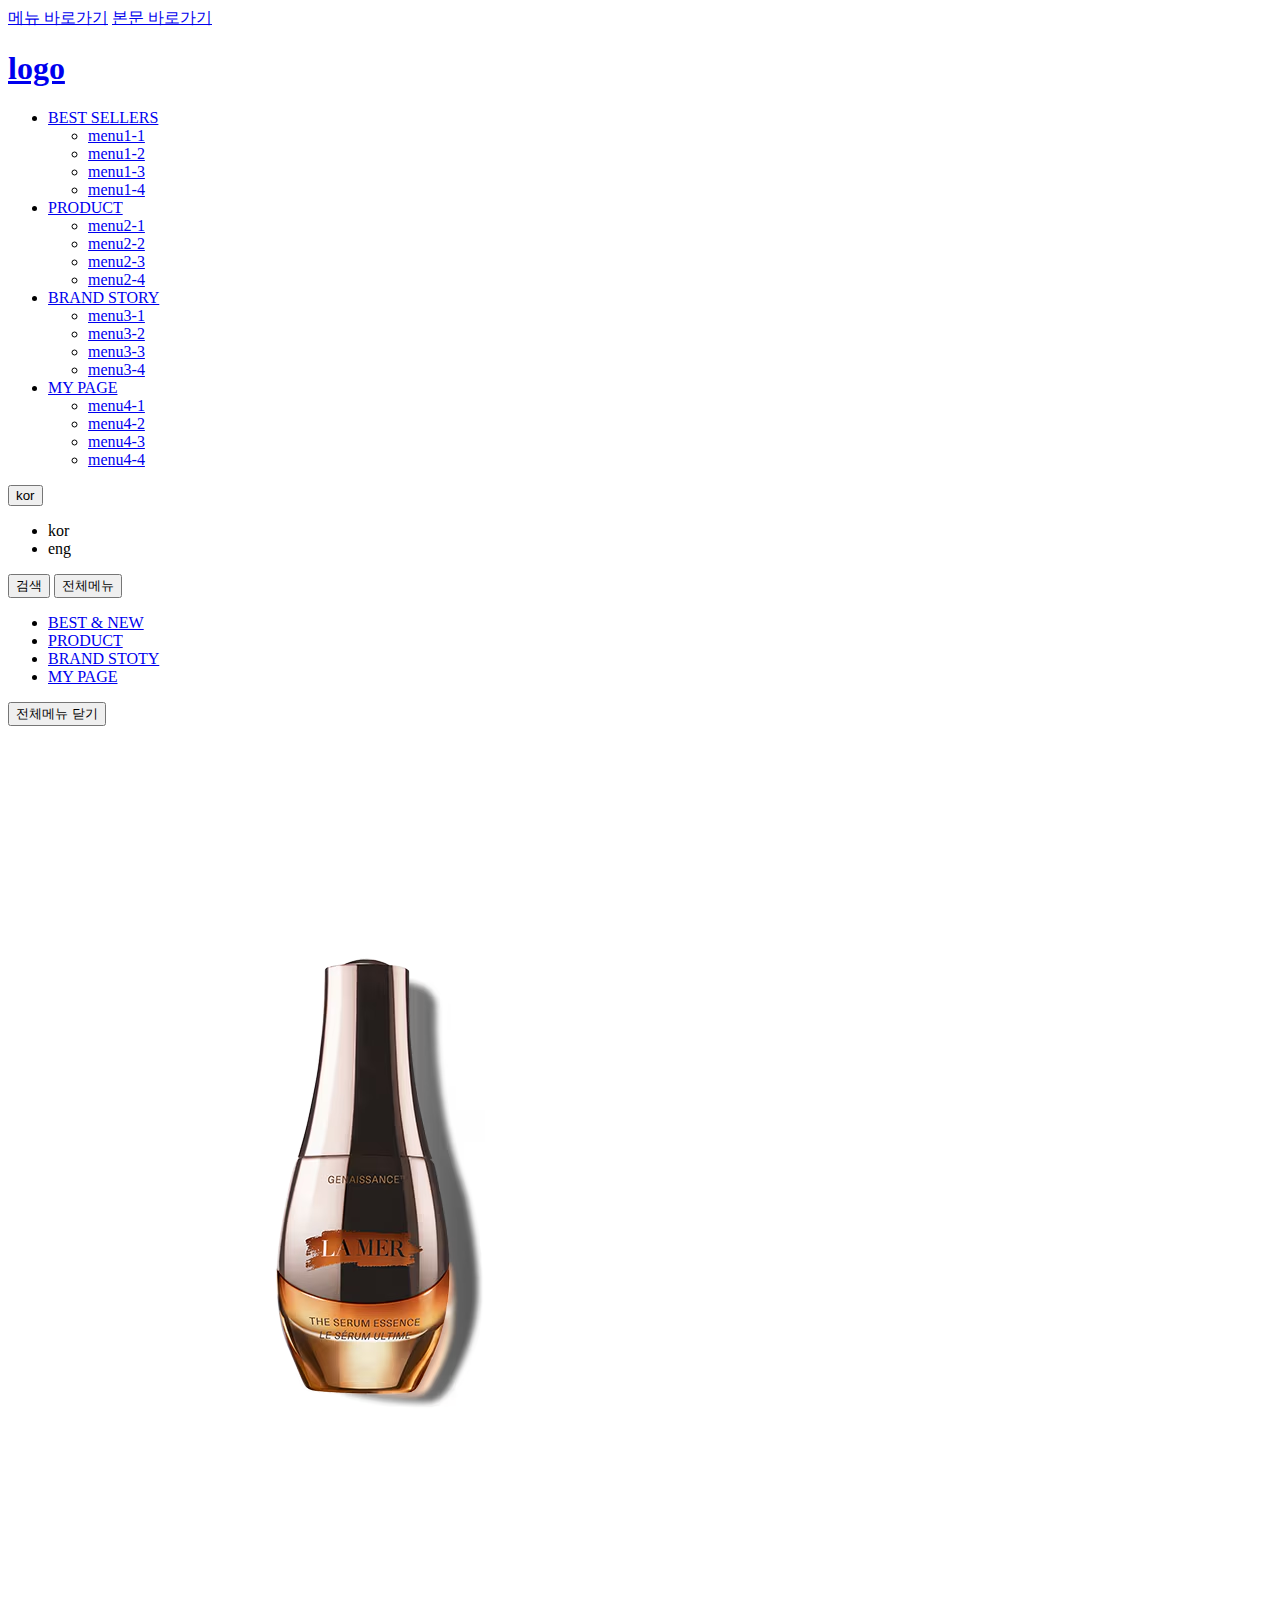
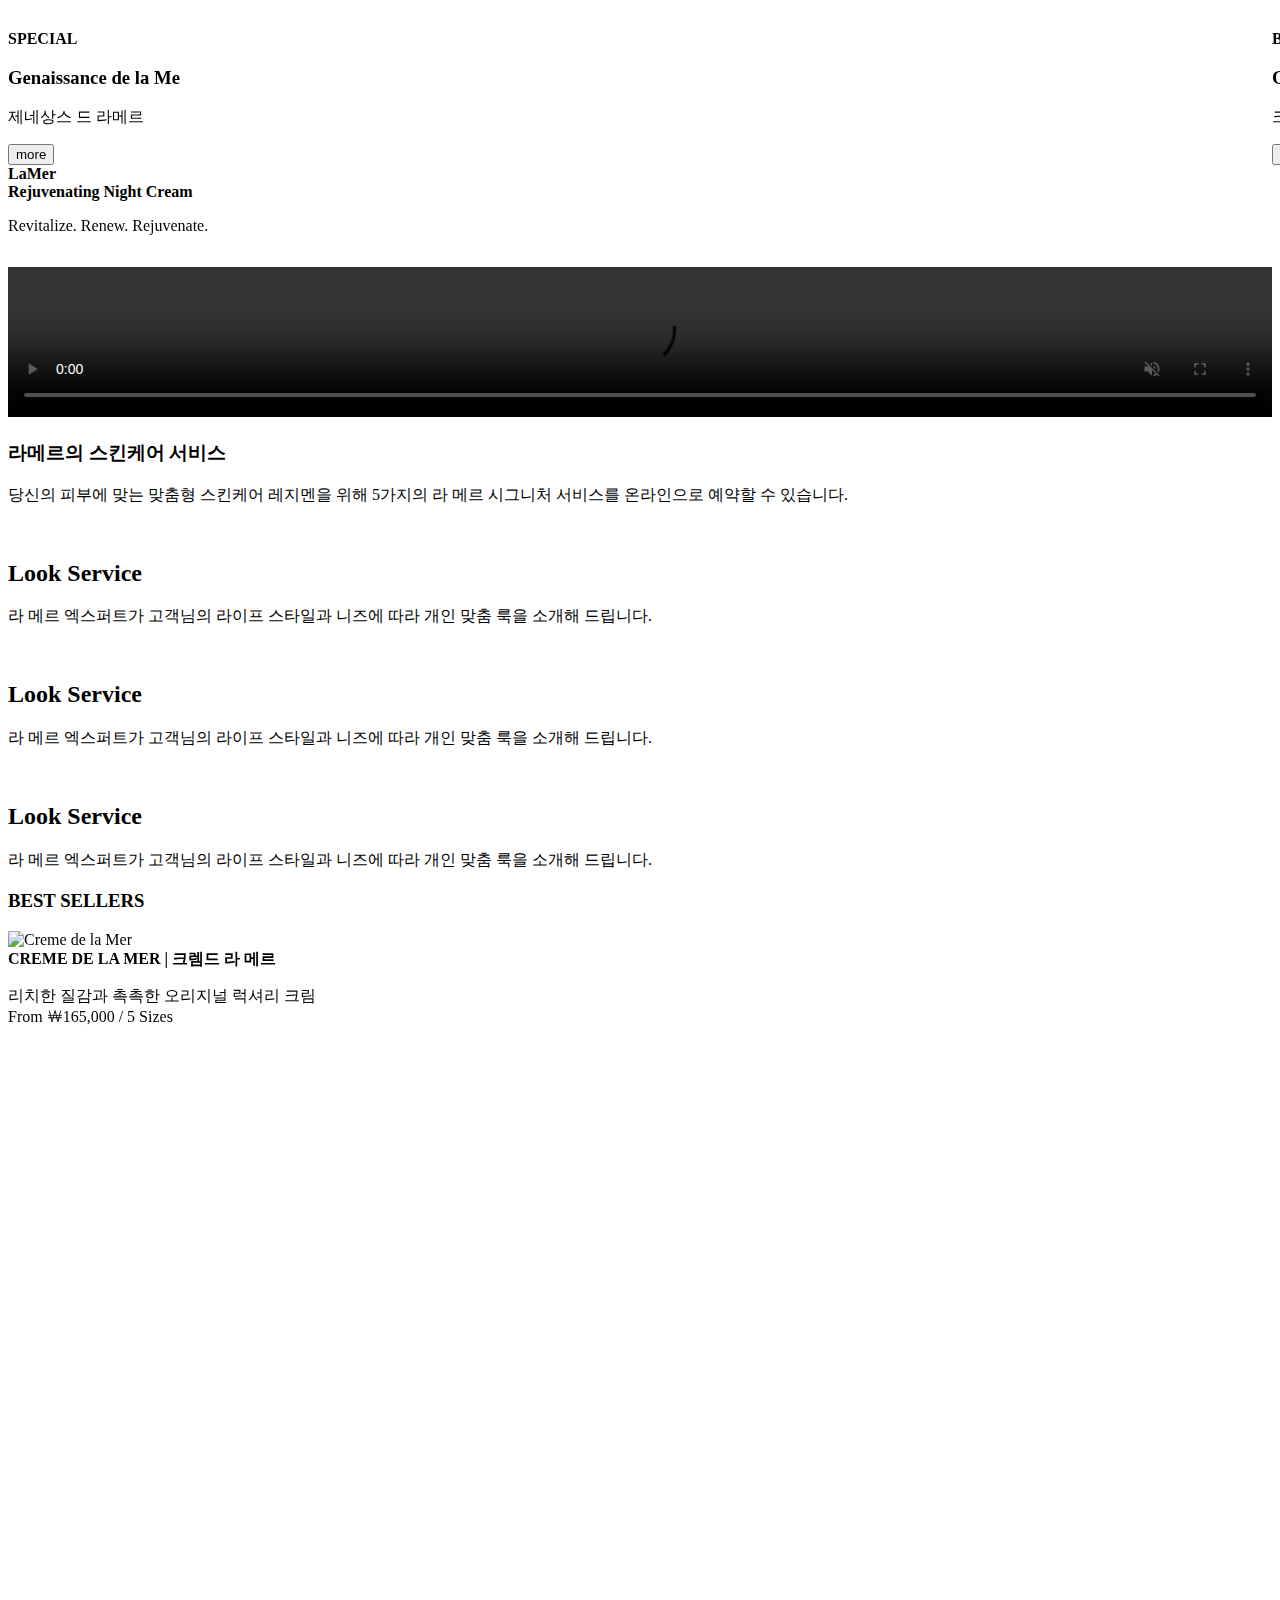
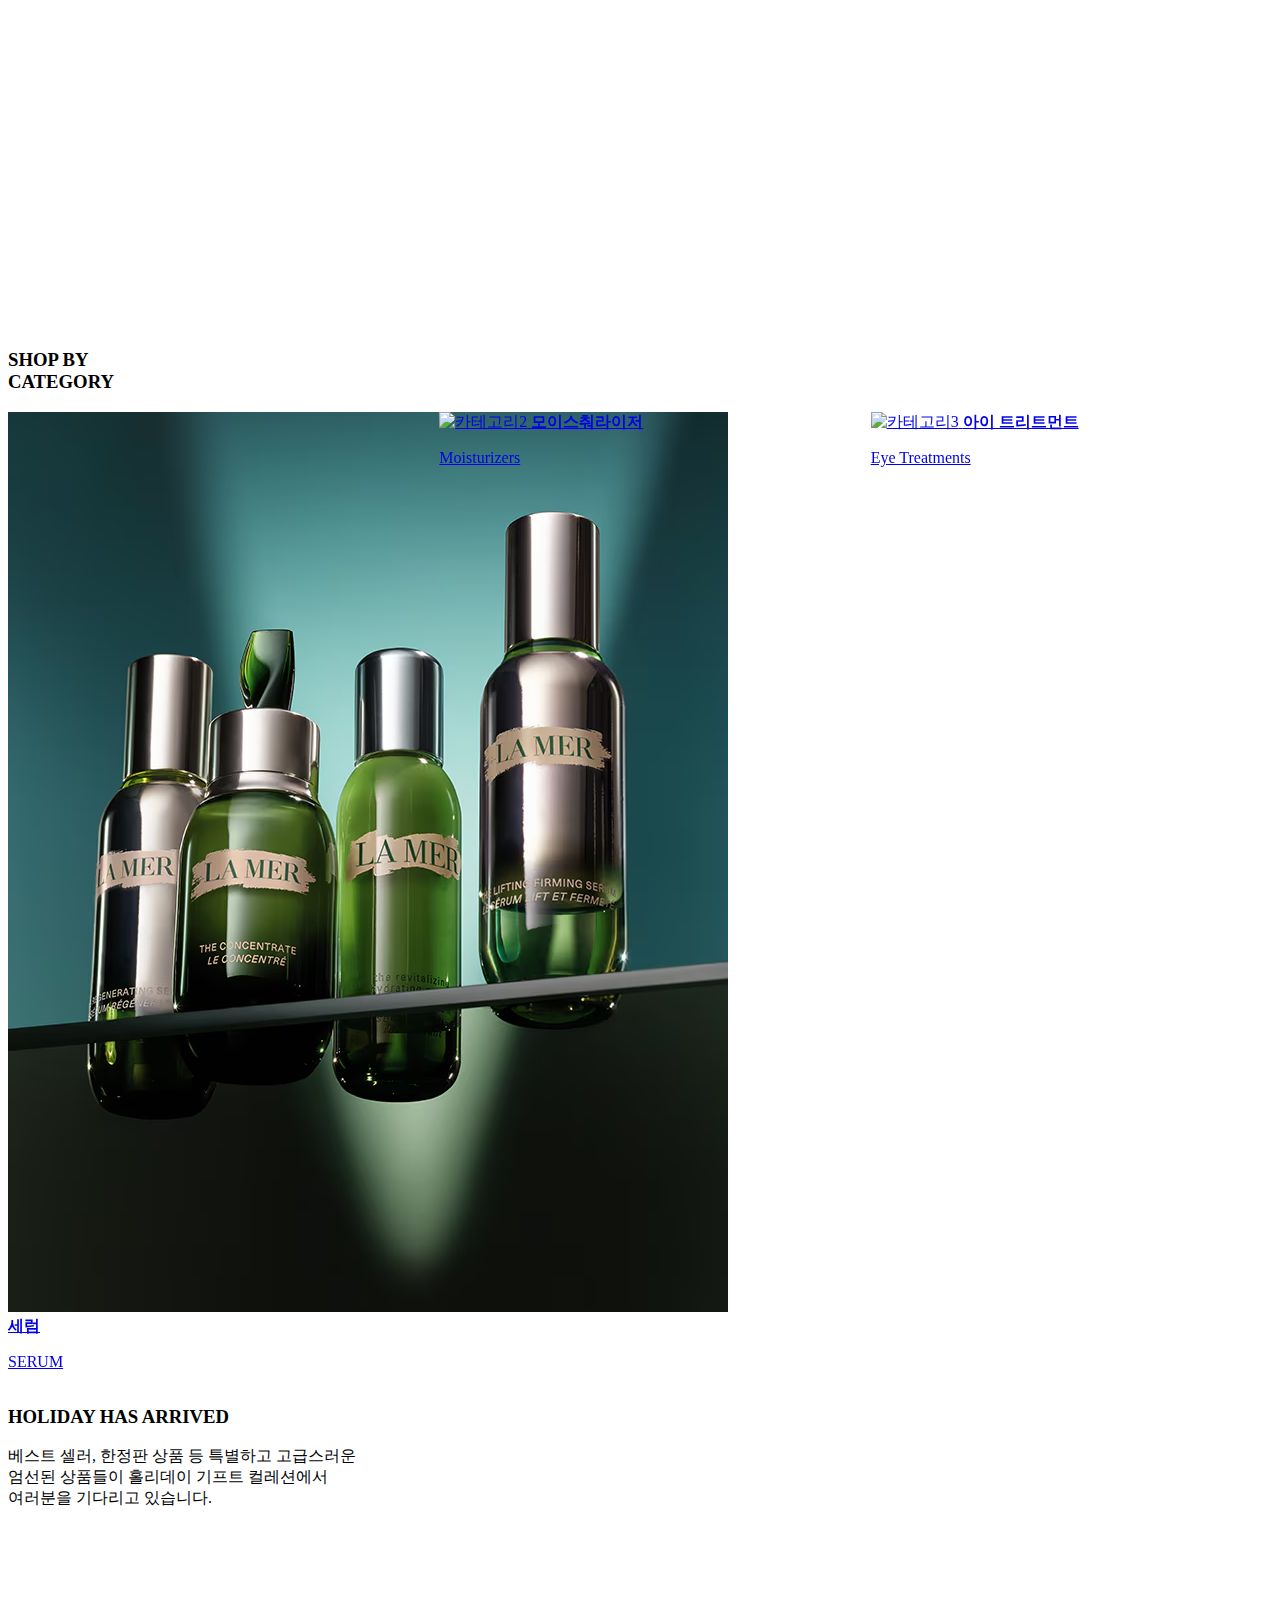
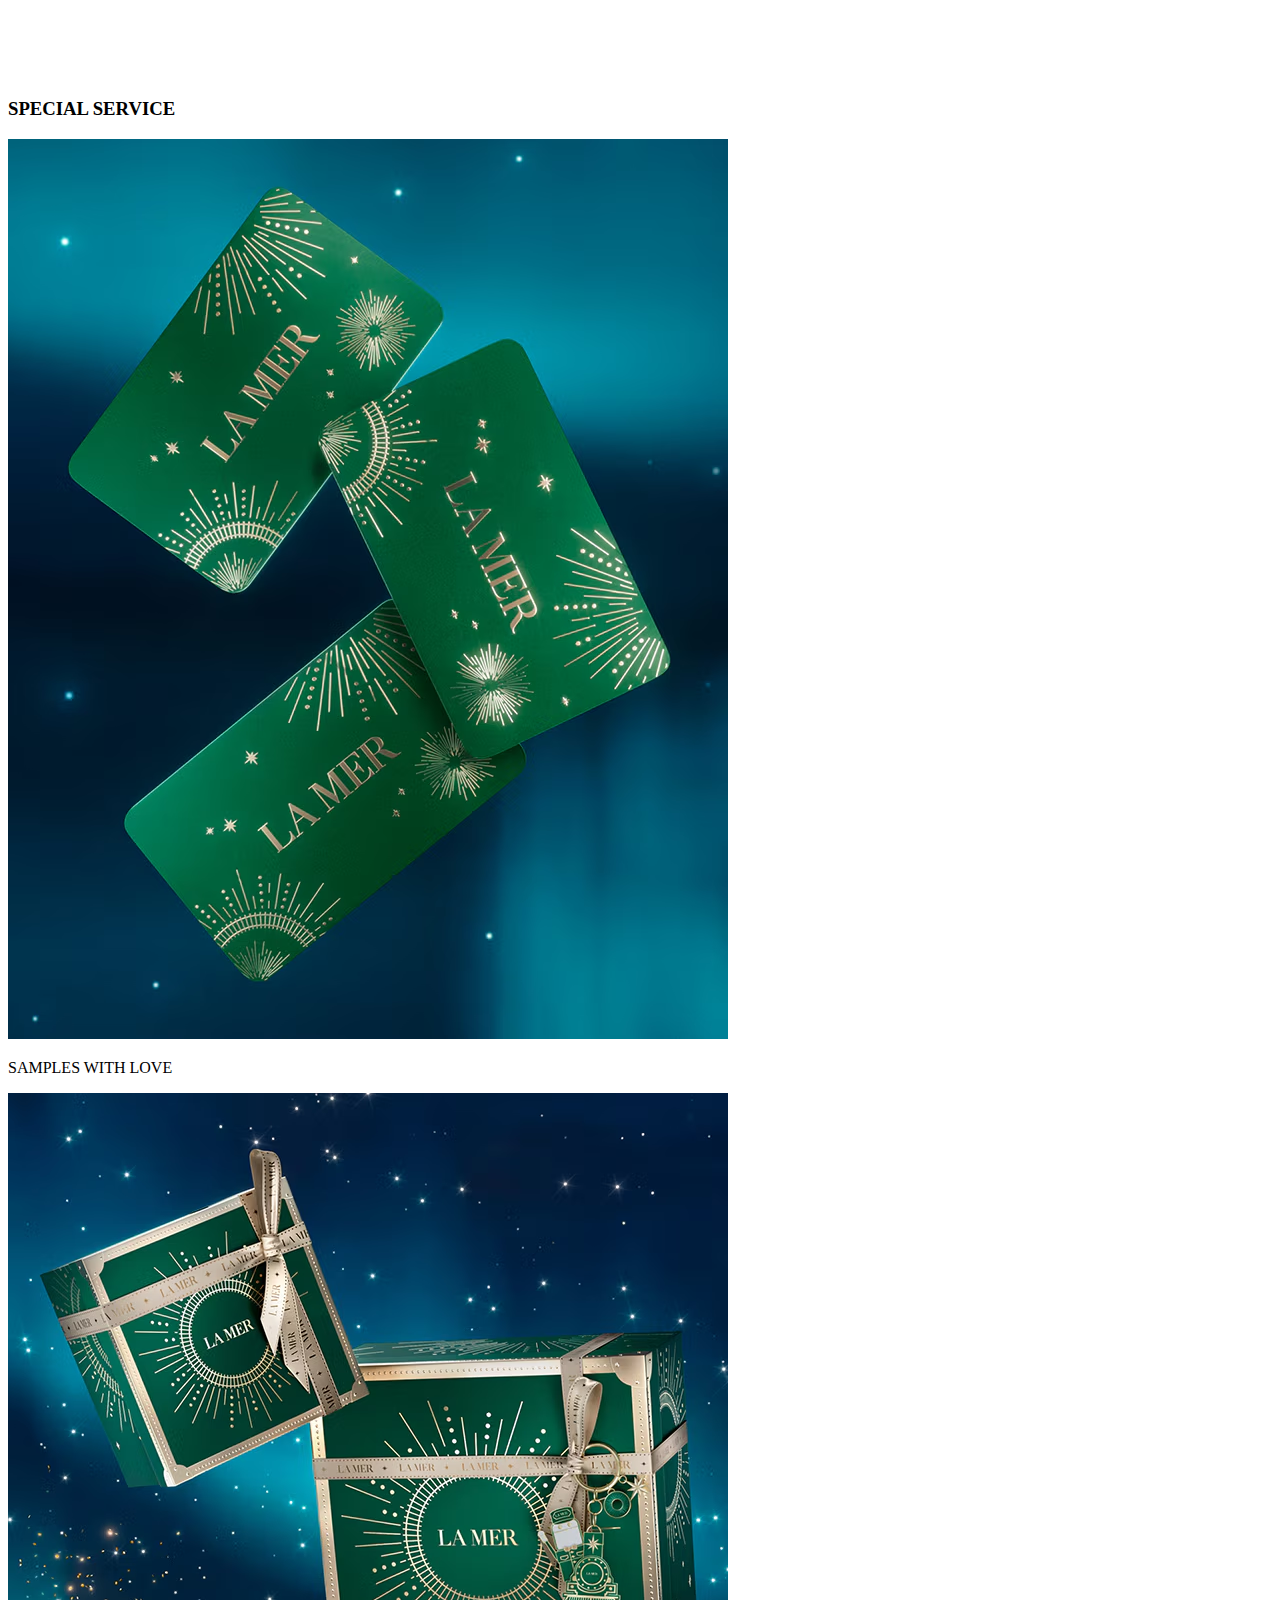
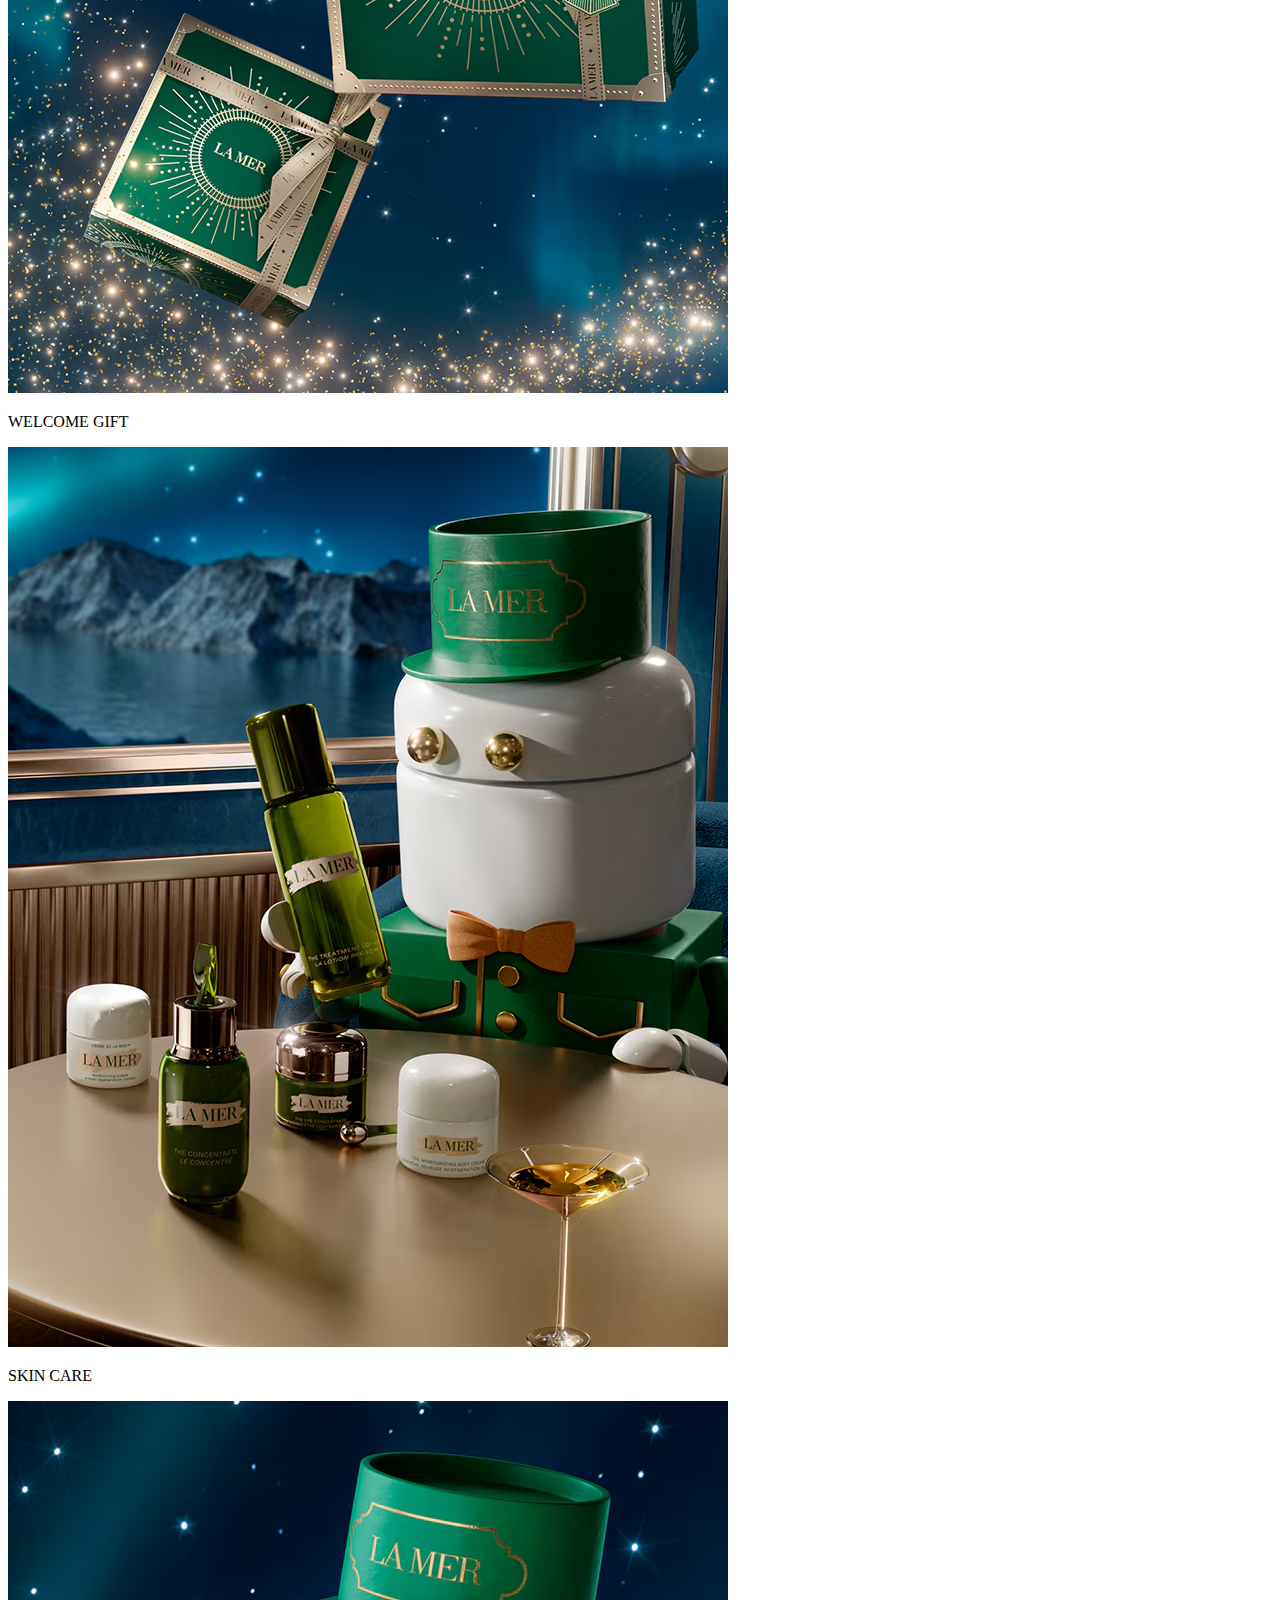
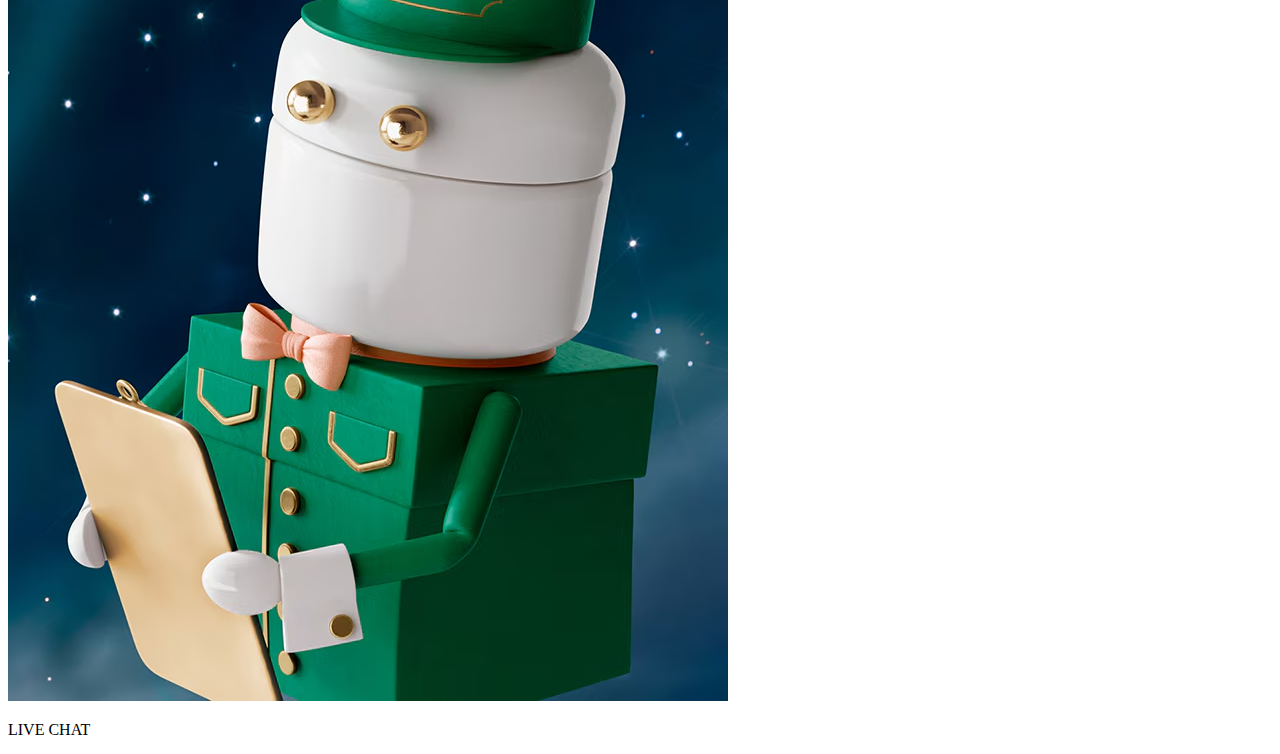
==== pages/index.html @ 33daf562 "sec-facecare : GSAP과 ScrollTrigger 구현" ====
<!DOCTYPE html>
<html lang="ko">
    <head>
        <meta charset="UTF-8" />
        <meta name="viewport" content="width=device-width, initial-scale=1.0" />
        <title>KRDS themplate</title>
        <meta property="og:type" content="website" />
        <meta property="og:title" content="페이지 제목" />
        <meta property="og:description" content="페이지 설명" />
        <meta property="og:image" content="http://www.mysite.com/article/article1_featured_image.jpg" />
        <meta property="og:url" content="http://www.mysite.com/article/article1.html" />
        <meta name="twitter:card" content="summary" />
        <meta name="twitter:title" content="페이지 제목" />
        <meta name="twitter:description" content="페이지 설명" />
        <meta name="twitter:image" content="http://www.mysite.com/article/article1.html" />
        <meta name="twitter:domain" content="사이트 명" />
        <!-- <link href="https://unpkg.com/aos@2.3.1/dist/aos.css" rel="stylesheet" /> -->
        <link rel="shortcut icon" href="http://www.mysite.com/favicon.ico" />
        <link rel="stylesheet" href="https://maxst.icons8.com/vue-static/landings/line-awesome/line-awesome/1.3.0/css/line-awesome.min.css" />
        <link rel="stylesheet" href="https://cdn.jsdelivr.net/npm/swiper@11/swiper-bundle.min.css" />
        <link href="https://fonts.googleapis.com/css2?family=Noto+Sans+KR:wght@100..900&display=swap" rel="stylesheet" />
        <link rel="stylesheet" href="../resources/css/pattern_css.css" />
        <script src="https://ajax.googleapis.com/ajax/libs/jquery/3.7.1/jquery.min.js"></script>
        <script src="https://cdn.jsdelivr.net/npm/swiper@11/swiper-bundle.min.js"></script>

        <script defer src="../resources/js/include.js"></script>
        <script defer src="../resources/js/ui-pattern.js"></script>
        <script defer src="../resources/js/ui-swiper.js"></script>
        <!-- GSAP & ScrollTrigger CDN 추가 -->
        <script src="https://cdnjs.cloudflare.com/ajax/libs/gsap/3.12.4/gsap.min.js"></script>
        <script src="https://cdnjs.cloudflare.com/ajax/libs/gsap/3.12.4/ScrollTrigger.min.js"></script>
    </head>
    <body>
        <div id="skip-nav">
            <a href="#gnb">메뉴 바로가기</a>
            <a href="#container">본문 바로가기</a>
        </div>
        <div id="wrap">
            <header id="header" class="">
                <div class="inner">
                    <h1 id="logo">
                        <a href="#">
                            <span>logo</span>
                        </a>
                    </h1>
                    <nav id="gnb" class="gnb">
                        <ul class="gnb__depth1">
                            <li>
                                <a href="#">
                                    <span>BEST SELLERS</span>
                                </a>
                                <ul class="gnb__depth2">
                                    <li><a href="#">menu1-1</a></li>
                                    <li><a href="#">menu1-2</a></li>
                                    <li><a href="#">menu1-3</a></li>
                                    <li><a href="#">menu1-4</a></li>
                                </ul>
                            </li>
                            <li>
                                <a href="product-list.html"><span>PRODUCT</span></a>
                                <ul class="gnb__depth2">
                                    <li><a href="#">menu2-1</a></li>
                                    <li><a href="#">menu2-2</a></li>
                                    <li><a href="#">menu2-3</a></li>
                                    <li><a href="#">menu2-4</a></li>
                                </ul>
                            </li>
                            <li>
                                <a href="#"><span>BRAND STORY</span></a>
                                <ul class="gnb__depth2">
                                    <li><a href="#">menu3-1</a></li>
                                    <li><a href="#">menu3-2</a></li>
                                    <li><a href="#">menu3-3</a></li>
                                    <li><a href="#">menu3-4</a></li>
                                </ul>
                            </li>
                            <li>
                                <a href="#"><span>MY PAGE</span></a>
                                <ul class="gnb__depth2">
                                    <li><a href="#">menu4-1</a></li>
                                    <li><a href="#">menu4-2</a></li>
                                    <li><a href="#">menu4-3</a></li>
                                    <li><a href="#">menu4-4</a></li>
                                </ul>
                            </li>
                        </ul>
                    </nav>
                    <div class="util">
                        <!-- active 추가시 활성화 -->
                        <div class="lang">
                            <button class="lang__btn">kor</button>
                            <ul class="lang__lst">
                                <li>kor</li>
                                <li>eng</li>
                            </ul>
                        </div>
                        <button class="search">
                            <span class="blind">검색</span>
                        </button>
                        <button class="all-menu">
                            <span class="blind">전체메뉴</span>
                        </button>
                    </div>
                </div>
                <!-- active 추가시 활성화 -->
                <nav id="nav-all" class="">
                    <ul class="gnb__depth1">
                        <li>
                            <a href="#">
                                <span>BEST & NEW</span>
                            </a>
                            <!-- <ul class="gnb__depth2">
                                <li><a href="#">BEST PRODUCTS</a></li>
                                <li><a href="#">NEW PRODUCT</a></li>
                            </ul>
                        </li> -->
                        </li>

                        <li>
                            <a href="product.html"><span>PRODUCT</span></a>
                            <!-- <ul class="gnb__depth2">
                                <li><a href="#">FACE</a></li>
                                <li><a href="#">BODY</a></li>
                                <li><a href="#">SKIN CARE</a></li>
                                <li><a href="#">SPECIAL COLLECTION</a></li>
                            </ul> -->
                        </li>
                        <li>
                            <a href="#"><span>BRAND STOTY</span></a>
                            <!-- <ul class="gnb__depth2">
                                <li><a href="#">menu3-1</a></li>
                                <li><a href="#">menu3-2</a></li>
                                <li><a href="#">menu3-3</a></li>
                                <li><a href="#">menu3-4</a></li>
                            </ul> -->
                        </li>
                        <li>
                            <a href="#"><span>MY PAGE</span></a>
                        </li>
                    </ul>

                    <button class="close">
                        <span class="">전체메뉴 닫기</span>
                    </button>
                </nav>
            </header>
            <div class="main">
                <div class="swiper-container main" id="swiper-main">
                    <div class="swiper-wrapper">
                        <div class="swiper-slide">
                            <img src="../resources/images/pattern/common/product_07.avif" alt="이미지 예시1" />
                            <div class="text-area">
                                <strong class="text-area__tit">SPECIAL</strong>
                                <h3 class="text-ara_tit2">Genaissance de la Me</h3>
                                <p class="text-area__cont">제네상스 드 라메르</p>

                                <button class="text-area_more">more</button>
                            </div>
                        </div>
                        <div class="swiper-slide">
                            <img src="../resources/images/pattern/common/product_05.avif" alt="이미지 예시1" />
                            <div class="text-area">
                                <strong class="text-area__tit">BEST SELLER</strong>
                                <h3 class="text-ara_tit2">Crème de la Mer</h3>
                                <p class="text-area__cont">크렘 드 라메르</p>

                                <button class="text-area_more">more</button>
                            </div>
                        </div>
                        <div class="swiper-slide">
                            <img src="../resources/images/pattern/common/product_04.avif" alt="이미지 예시1" />
                            <div class="text-area">
                                <strong class="text-area__tit">NEW PRODUCT</strong>
                                <h3 class="text-ara_tit2">Rejuvenating Night Cream</h3>
                                <p class="text-area__cont">리쥬비네이팅 나이트크림</p>

                                <button class="text-area_more">more</button>
                            </div>
                        </div>
                        <div class="swiper-slide">
                            <img src="../resources/images/pattern/common/product_02.avif" alt="이미지 예시1" />
                            <div class="text-area">
                                <strong class="text-area__tit">Recommendation</strong>
                                <h3 class="text-ara_tit2">Concentrate</h3>
                                <p class="text-area__cont">컨센트레이트</p>

                                <button class="text-area_more">more</button>
                            </div>
                        </div>
                    </div>

                    <div class="swiper-pagination"></div>
                </div>
            </div>
            <main id="container">
                <article id="sample">
                    <section class="sec-g sec-video">
                        <div class="sec-g__tit">
                            <strong
                                >LaMer<br />
                                Rejuvenating Night Cream</strong
                            >
                            <p class="txt word01">Revitalize. Renew. Rejuvenate.</p>
                            <p class="txt word02">피부를 되살리고, 새롭게 하고, 회복하다</p>
                        </div>
                        <div class="sec-g__cont">
                            <video id="video-pc" autoplay="" loop="" muted="" playsinline="" controls="" style="width: 100%">
                                <source src="https://www.cremedelamer.com/media/export/cms/2022LaMer/Global%20CMS/Rich%20Tentpole/Slices/Landing%20Page/Desktop/LM_2024_FY25_CremeNight_Tentpole_LP_Desktop_Slice_01.mp4" type="video/mp4" />
                            </video>
                        </div>
                    </section>
                </article>
                <section class="sec-g sec-facecare">
                    <div class="inner">
                        <div class="sec-g__tit">
                            <h3>라메르의 스킨케어 서비스</h3>
                            <p>당신의 피부에 맞는 맞춤형 스킨케어 레지멘을 위해 5가지의 라 메르 시그니처 서비스를 온라인으로 예약할 수 있습니다.</p>
                        </div>

                        <div class="seg-g_card seg-g_card1">
                            <img src="../resources/images/pattern/common/케어1.avif" alt="" />
                            <div class="sec-g__text">
                                <h2>Look Service</h2>
                                <p>라 메르 엑스퍼트가 고객님의 라이프 스타일과 니즈에 따라 개인 맞춤 룩을 소개해 드립니다.</p>
                            </div>
                        </div>

                        <div class="seg-g_card seg-g_card2">
                            <img src="../resources/images/pattern/common/케어2.avif" alt="" />
                            <div class="sec-g__text">
                                <h2>Look Service</h2>
                                <p>라 메르 엑스퍼트가 고객님의 라이프 스타일과 니즈에 따라 개인 맞춤 룩을 소개해 드립니다.</p>
                            </div>
                        </div>

                        <div class="seg-g_card seg-g_card3">
                            <img src="../resources/images/pattern/common/케어3.avif" alt="" />
                            <div class="sec-g__text">
                                <h2>Look Service</h2>
                                <p>라 메르 엑스퍼트가 고객님의 라이프 스타일과 니즈에 따라 개인 맞춤 룩을 소개해 드립니다.</p>
                            </div>
                        </div>
                    </div>
                </section>
                <!-- <section class="sec-g sec-facecare">
                    <div class="inner">
                        <div class="sec-g__tit">
                            <h3>라메르의 스킨케어 서비스</h3>
                            <p>당신의 피부에 맞는 맞춤형 스킨케어 레지멘을 위해 5가지의 라 메르 시그니처 서비스를 온라인으로 예약할 수 있습니다.</p>
                        </div>
                        <div class="seg-g_card1">
                            <img src="../resources/images/pattern/common/케어1.avif" alt="" />
                            <div class="sec-g__text">
                                <h2>Look Service</h2>
                                <p>라 메르 엑스퍼트가 고객님의 라이프 스타일과 니즈에 따라 개인 맞춤 룩을 소개해 드립니다.</p>
                            </div>
                        </div>
                        <div class="seg-g_card2">
                            <img src="../resources/images/pattern/common/케어2.avif" alt="" />
                            <div class="sec-g__text">
                                <h2>Look Service</h2>
                                <p>라 메르 엑스퍼트가 고객님의 라이프 스타일과 니즈에 따라 개인 맞춤 룩을 소개해 드립니다.</p>
                            </div>
                        </div>
                        <div class="seg-g_card3">
                            <img src="../resources/images/pattern/common/케어3.avif" alt="" />
                            <div class="sec-g__text">
                                <h2>Look Service</h2>
                                <p>라 메르 엑스퍼트가 고객님의 라이프 스타일과 니즈에 따라 개인 맞춤 룩을 소개해 드립니다.</p>
                            </div>
                        </div>
                    </div>
                </section> -->

                <!-- sec1 bestsellers-->
                <!-- slide 형태-->
                <section class="sec-g sec-bestseller">
                    <div class="inner">
                        <h3 class="sec-g__tit">
                            BEST SELLERS
                            <!-- <a href="#" class="sec-g__more">자세히보기</a> -->
                        </h3>
                        <div class="sec-g__cont">
                            <div class="swiper slide-best">
                                <!-- js 이름 동일하게 slide-best  -->
                                <div class="swiper-wrapper">
                                    <div class="swiper-slide">
                                        <img src="../resources/images/pattern/common/best img.avif" alt="Creme de la Mer" />
                                        <div class="text-ara">
                                            <strong class="text_ara__tit"> CREME DE LA MER <span>| 크렘드 라 메르</span> </strong>
                                            <p class="text-ara__cont">
                                                리치한 질감과 촉촉한 오리지널 럭셔리 크림 <br />
                                                From ￦165,000 / 5 Sizes
                                            </p>
                                        </div>
                                    </div>
                                    <div class="swiper-slide">
                                        <img src="../resources/images/pattern/common/best img2.avif" alt="Creme de la Mer" />
                                        <div class="text-ara">
                                            <strong class="text_ara__tit"> Face Oil <span>| 페이스 오일</span> </strong>
                                            <p class="text-ara__cont">
                                                리치한 질감과 촉촉한 오리지널 럭셔리 크림 <br />
                                                From ￦165,000 / 5 Sizes
                                            </p>
                                        </div>
                                    </div>
                                    <div class="swiper-slide">
                                        <img src="../resources/images/pattern/common/best img3.avif" alt="Creme de la Mer" />
                                        <div class="text-ara">
                                            <strong class="text_ara__tit"> Eye Concentrate <span>| 아이 컨센트레이트</span> </strong>
                                            <p class="text-ara__cont">
                                                리치한 질감과 촉촉한 오리지널 럭셔리 크림 <br />
                                                From ￦165,000 / 5 Sizes
                                            </p>
                                        </div>
                                    </div>
                                    <div class="swiper-slide">
                                        <img src="../resources/images/pattern/common/best img4.avif" alt="Creme de la Mer" />
                                        <div class="text-ara">
                                            <strong class="text_ara__tit"> Essence Foaming Cleanser <span>| 에센스 폼 클렌저</span> </strong>
                                            <p class="text-ara__cont">
                                                리치한 질감과 촉촉한 오리지널 럭셔리 크림 <br />
                                                From ￦165,000 / 5 Sizes
                                            </p>
                                        </div>
                                    </div>
                                    <div class="swiper-slide">
                                        <img src="../resources/images/pattern/common/best img5.avif" alt="Creme de la Mer" />
                                        <div class="text-ara">
                                            <strong class="text_ara__tit"> Rejuvenating Night Cream <span>| 리쥬비네이팅 나이트 크림</span> </strong>
                                            <p class="text-ara__cont">
                                                리치한 질감과 촉촉한 오리지널 럭셔리 크림 <br />
                                                From ￦165,000 / 5 Sizes
                                            </p>
                                        </div>
                                    </div>
                                </div>
                                <!-- <div class="pagination-dots">
                        </div> -->
                            </div>
                        </div>
                    </div>
                </section>

                <!-- <section class="sec-g sec-facetype">
                    <div class="inner">
                        <div class="text">
                            <h3 class="sec-g__tit">피부 타입별 모이스춰라이저</h3>
                            <p class="sec-g__copy">깊은 보습감과 극강의 안티에이징이 선사하는 피부의 기적 LA MER 모이스춰 라이저를 만나보세요.</p>
                        </div>
                        <div class="sec-g__cont">
                            <img class="sec-g_img1" src="../resources/images/pattern/common/facetype.avif" alt="" />
                            <img class="sec-g_img2" src="../resources/images/pattern/common/facetype.avif" alt="" />
                        </div>
                    </div>
                </section> -->
                <!-- sec3 shop category -->
                <!-- slide 형태-->
                <section class="sec-g sec-studio">
                    <div class="inner">
                        <h3 class="sec-g__tit">SHOP BY <br />CATEGORY</h3>
                        <div class="sec-g__cont">
                            <div class="swiper slide-studio">
                                <div class="swiper-wrapper">
                                    <div class="swiper-slide">
                                        <a href="#">
                                            <img src="../resources/images/pattern/common/1.serum.avif" alt="카테고리1" />
                                            <strong>세럼</strong>
                                            <p>SERUM</p>
                                        </a>
                                    </div>
                                    <div class="swiper-slide">
                                        <a href="#">
                                            <img src="../resources/images/pattern/common/2.모이스춰.avif" alt="카테고리2" />
                                            <strong>모이스춰라이저</strong>
                                            <p>Moisturizers</p>
                                        </a>
                                    </div>
                                    <div class="swiper-slide">
                                        <a href="#">
                                            <img src="../resources/images/pattern/common/3.아이트리트먼트.avif" alt="카테고리3" />
                                            <strong>아이 트리트먼트</strong>
                                            <p>Eye Treatments</p>
                                        </a>
                                    </div>
                                    <div class="swiper-slide">
                                        <a href="#">
                                            <img src="../resources/images/pattern/common/4.클렌저.avif" alt="카테고리4" />
                                            <strong>클렌저</strong>
                                            <p>Cleansers</p>
                                        </a>
                                    </div>
                                    <div class="swiper-slide">
                                        <a href="#">
                                            <img src="../resources/images/pattern/common/5.로션.avif" alt="카테고리5" />
                                            <strong>로션</strong>
                                            <p>Lotions</p>
                                        </a>
                                    </div>
                                    <div class="swiper-slide">
                                        <a href="#">
                                            <img src="../resources/images/pattern/common/6.마스크팩.avif" alt="카테고리6" />
                                            <strong>마스크팩</strong>
                                            <p>Masks</p>
                                        </a>
                                    </div>
                                    <div class="swiper-slide">
                                        <a href="#">
                                            <img src="../resources/images/pattern/common/7.페이스오일.avif" alt="카테고리7" />
                                            <strong>페이스 오일</strong>
                                            <p>Face Oil</p>
                                        </a>
                                    </div>
                                    <div class="swiper-slide">
                                        <a href="#">
                                            <img src="../resources/images/pattern/common/8.립케어.avif" alt="카테고리8" />
                                            <strong>립 케어</strong>
                                            <p>Lip Care</p>
                                        </a>
                                    </div>
                                    <div class="swiper-slide">
                                        <a href="#">
                                            <img src="../resources/images/pattern/common/9.기타.avif" alt="카테고리9" />
                                            <strong>그 외 제품</strong>
                                            <p>Others</p>
                                        </a>
                                    </div>
                                </div>
                            </div>
                        </div>
                        <a href="#" class="sec-g__more"></a>
                        <!-- 더보기 삭제 -->
                    </div>
                </section>
                <!-- sec4 gift card -->
                <section class="sec-g sec-gift">
                    <div class="inner">
                        <div class="sec-g__text">
                            <h3 class="sec-g__tit">HOLIDAY HAS ARRIVED</h3>
                            <p class="sec-g__copy">베스트 셀러, 한정판 상품 등 특별하고 고급스러운 <br />엄선된 상품들이 홀리데이 기프트 컬레션에서 <br />여러분을 기다리고 있습니다.</p>
                        </div>
                        <video class="sec-g__cont" autoplay muted loop>
                            <source src="../resources/images/pattern/common/홀리데이 동영상.mp4" type="video/mp4" />
                        </video>
                    </div>
                </section>
                <!-- sec5 online service -->
                <section class="sec-g sec-service">
                    <div class="inner">
                        <h3 class="sec-g__tit">SPECIAL SERVICE</h3>
                        <div class="sec-g__cont">
                            <div class="sec-g__card">
                                <img src="../resources/images/pattern/common/1.sample.avif" alt="Sample with Love" />
                                <p>SAMPLES WITH LOVE</p>
                            </div>
                            <div class="sec-g__card">
                                <img src="../resources/images/pattern/common/2.packaging.avif" alt="Welcome Gift" />
                                <p>WELCOME GIFT</p>
                            </div>
                            <div class="sec-g__card">
                                <img src="../resources/images/pattern/common/3.skincare.avif" alt="Skin Care" />
                                <p>SKIN CARE</p>
                            </div>
                            <div class="sec-g__card">
                                <img src="../resources/images/pattern/common/4.livechat.avif" alt="Live Chat" />
                                <p>LIVE CHAT</p>
                            </div>
                        </div>
                    </div>
                </section>
                <!-- 테스트!!! -->
            </main>
            <footer id="footer" include-html="./layout/footer.html"></footer>
        </div>
        <!-- <script src="https://unpkg.com/aos@2.3.1/dist/aos.js"></script> -->
    </body>
</html>
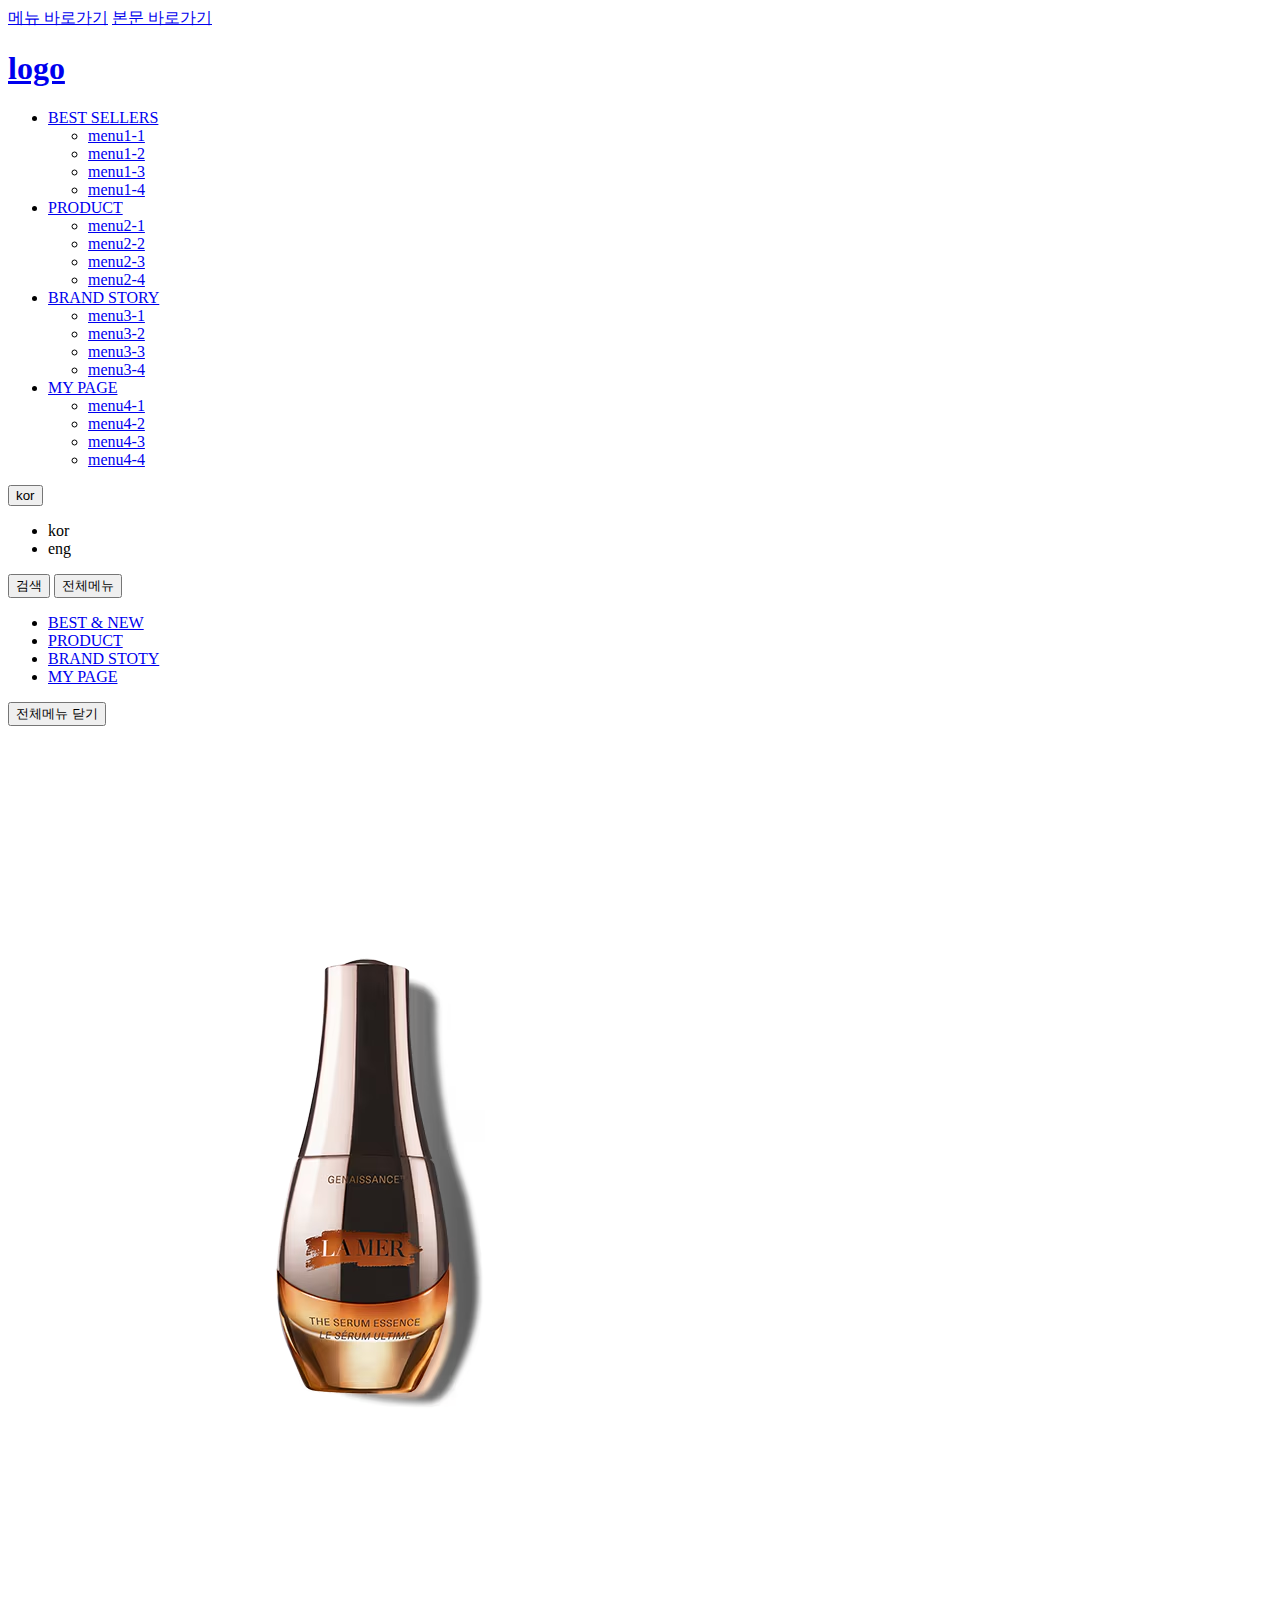
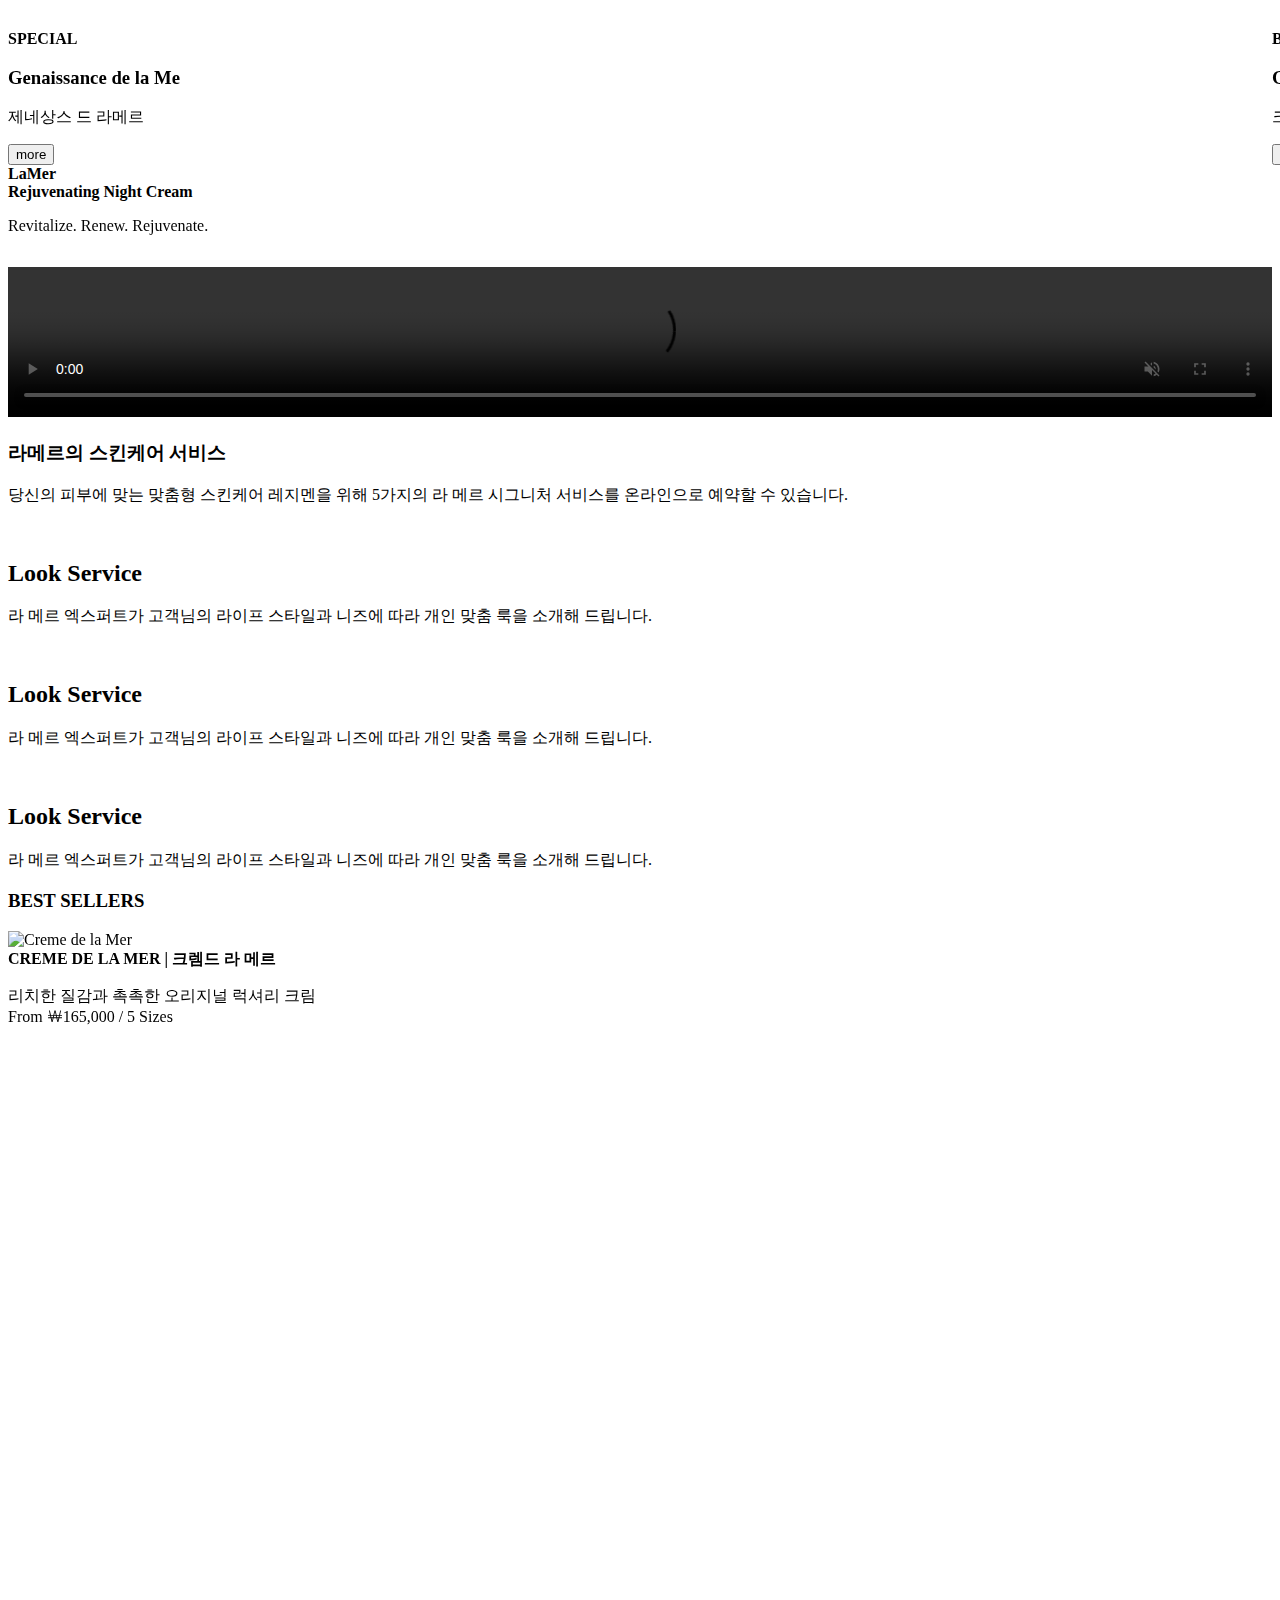
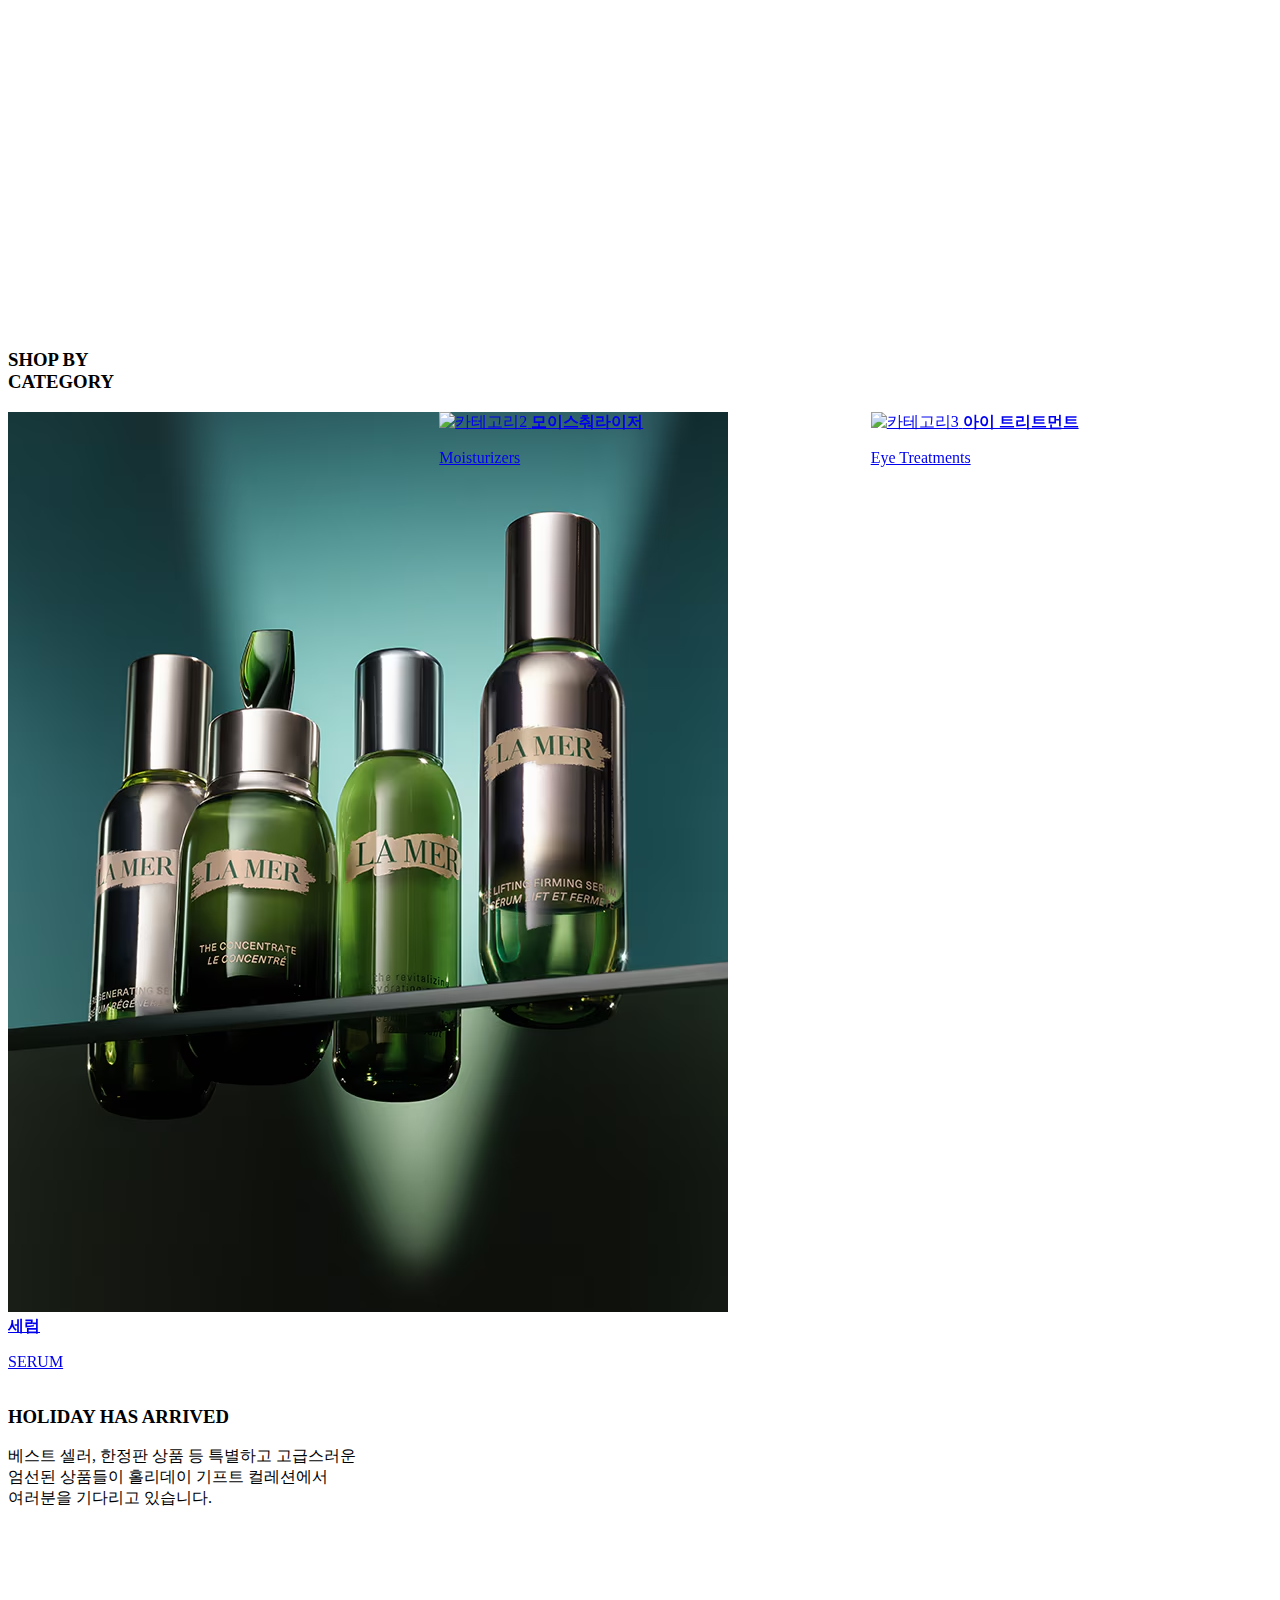
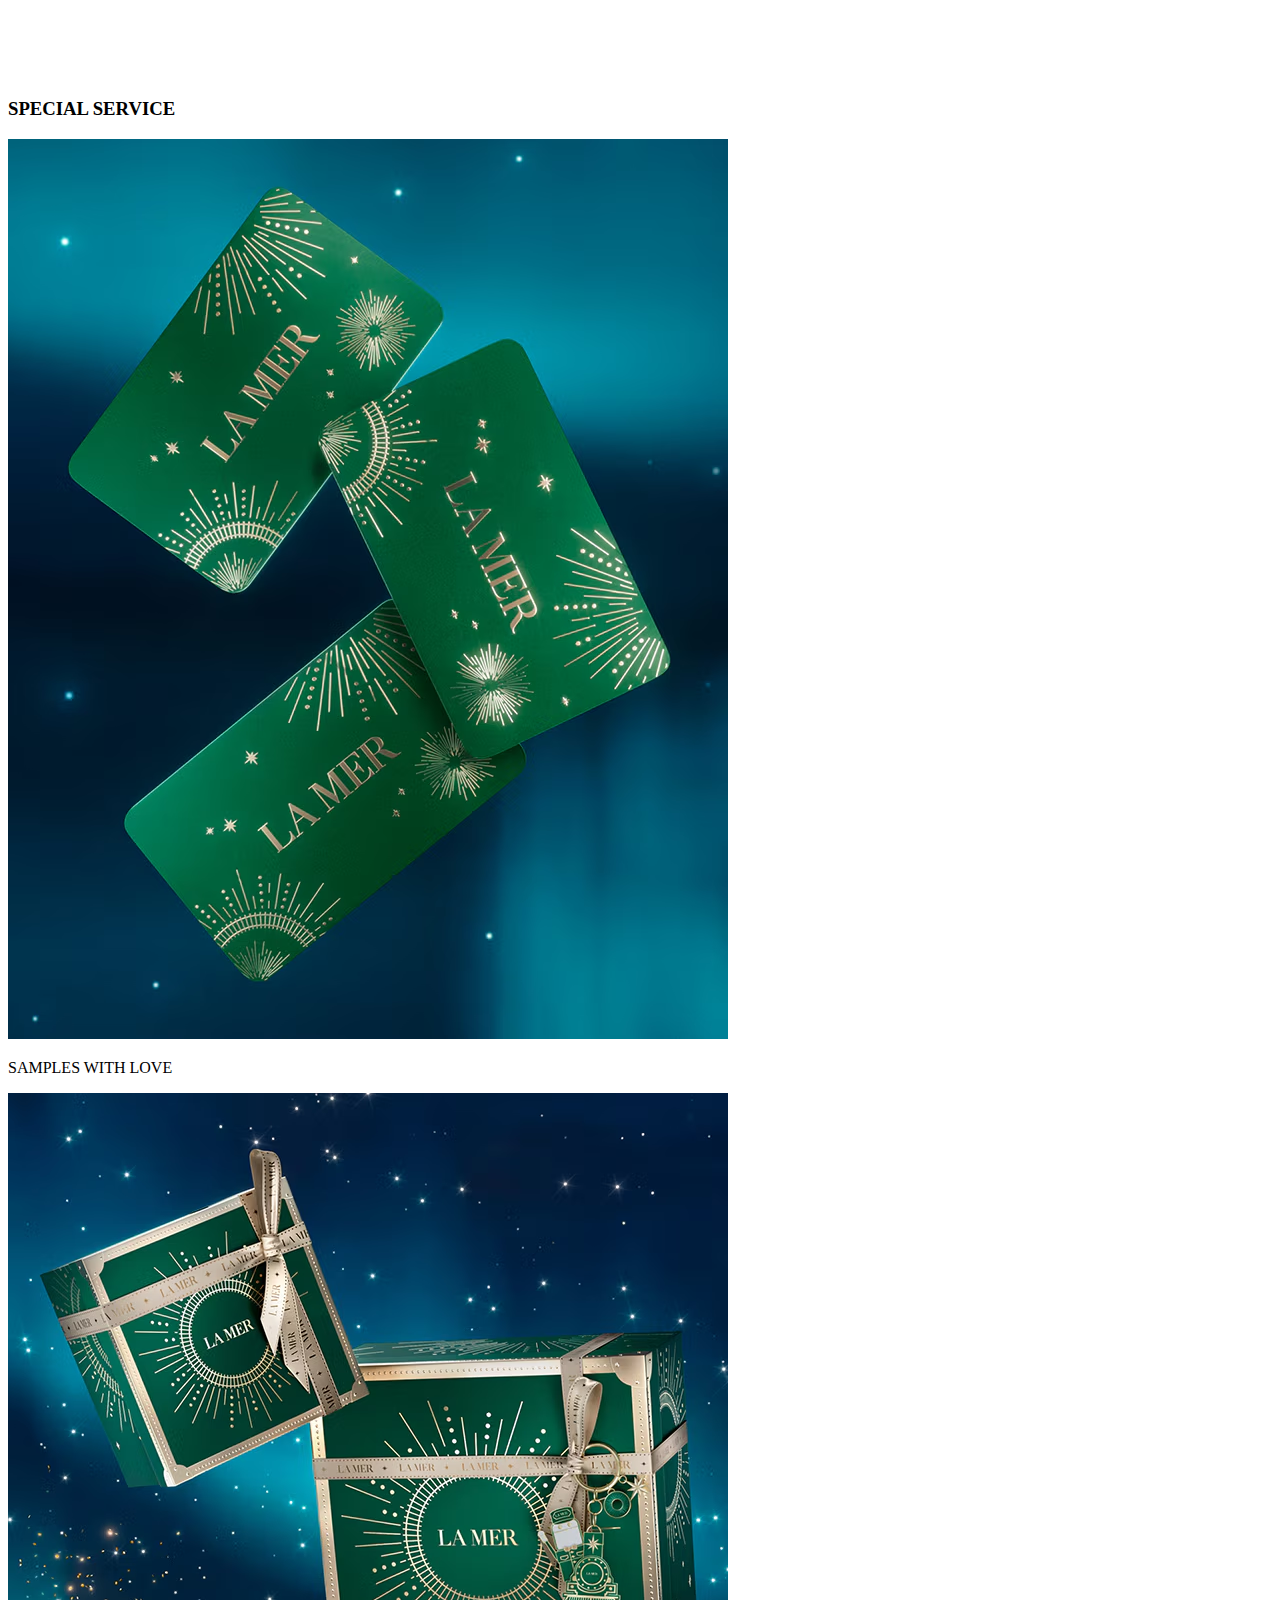
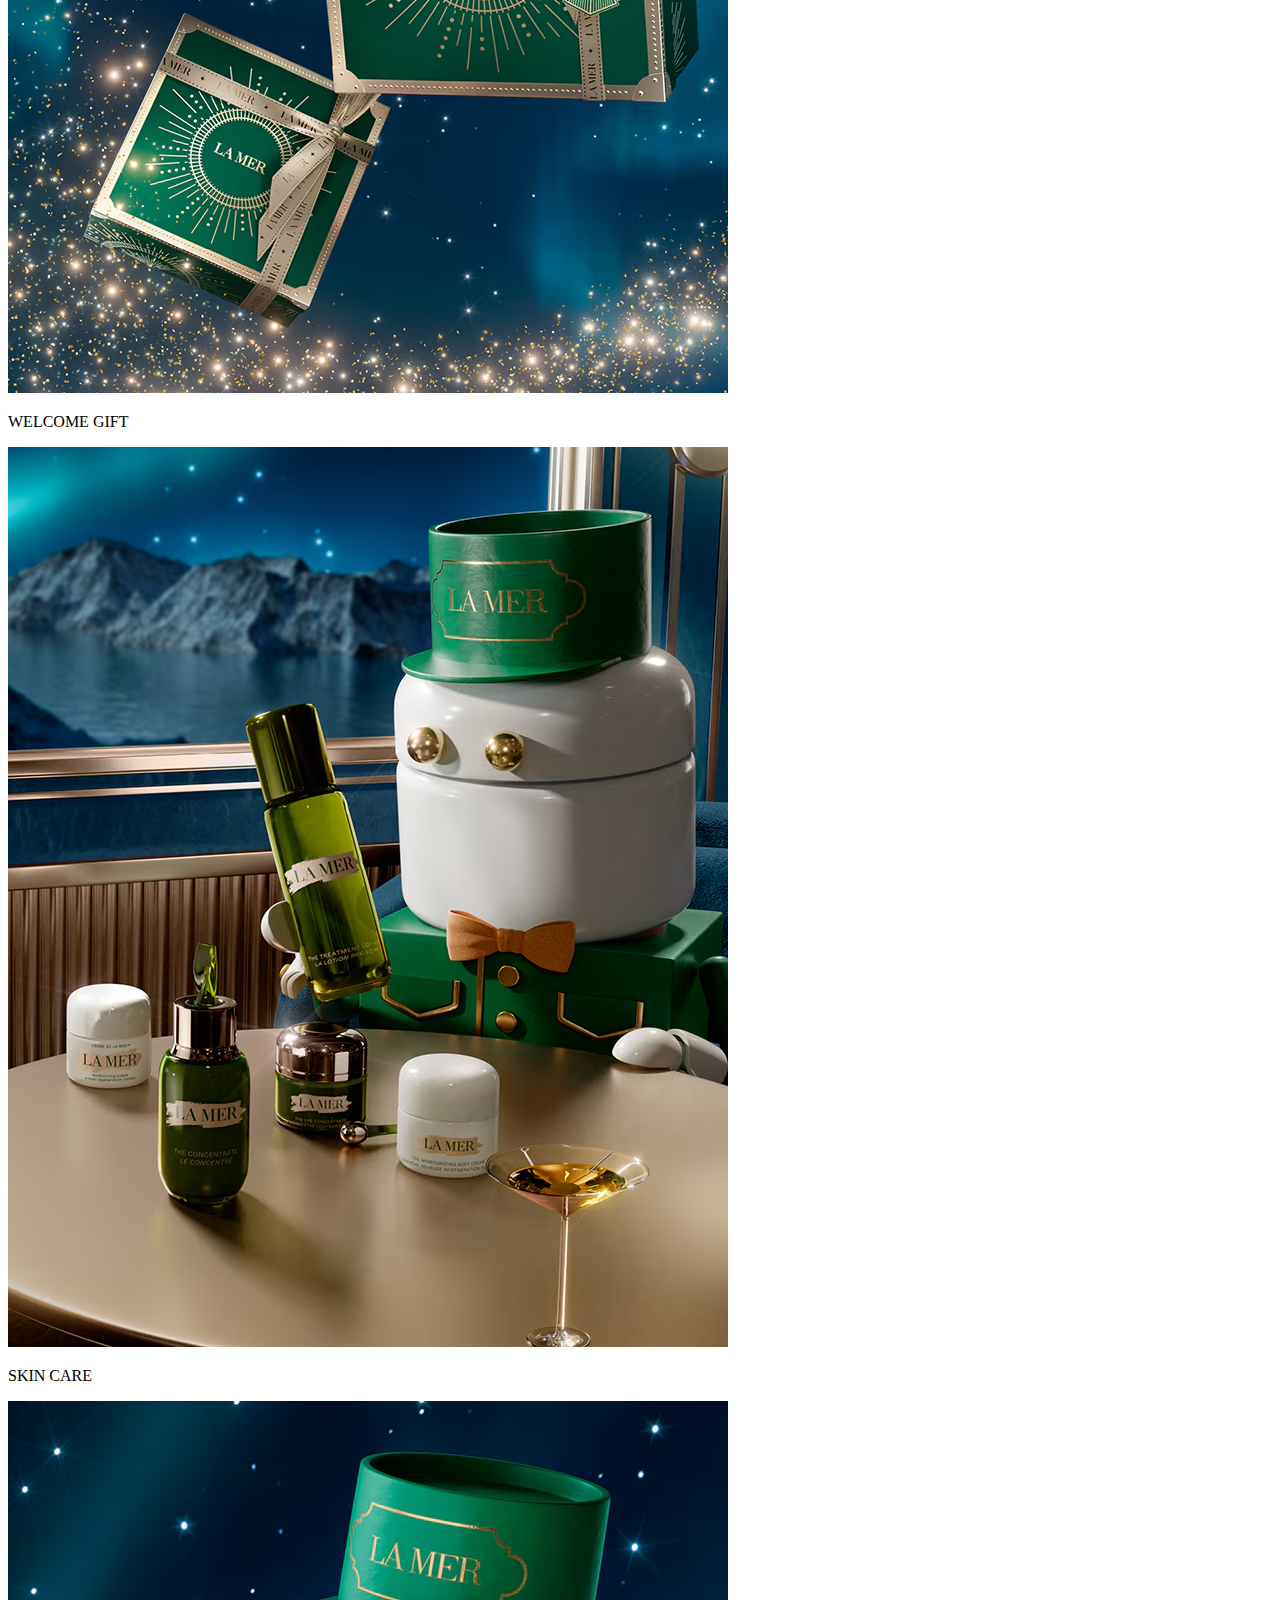
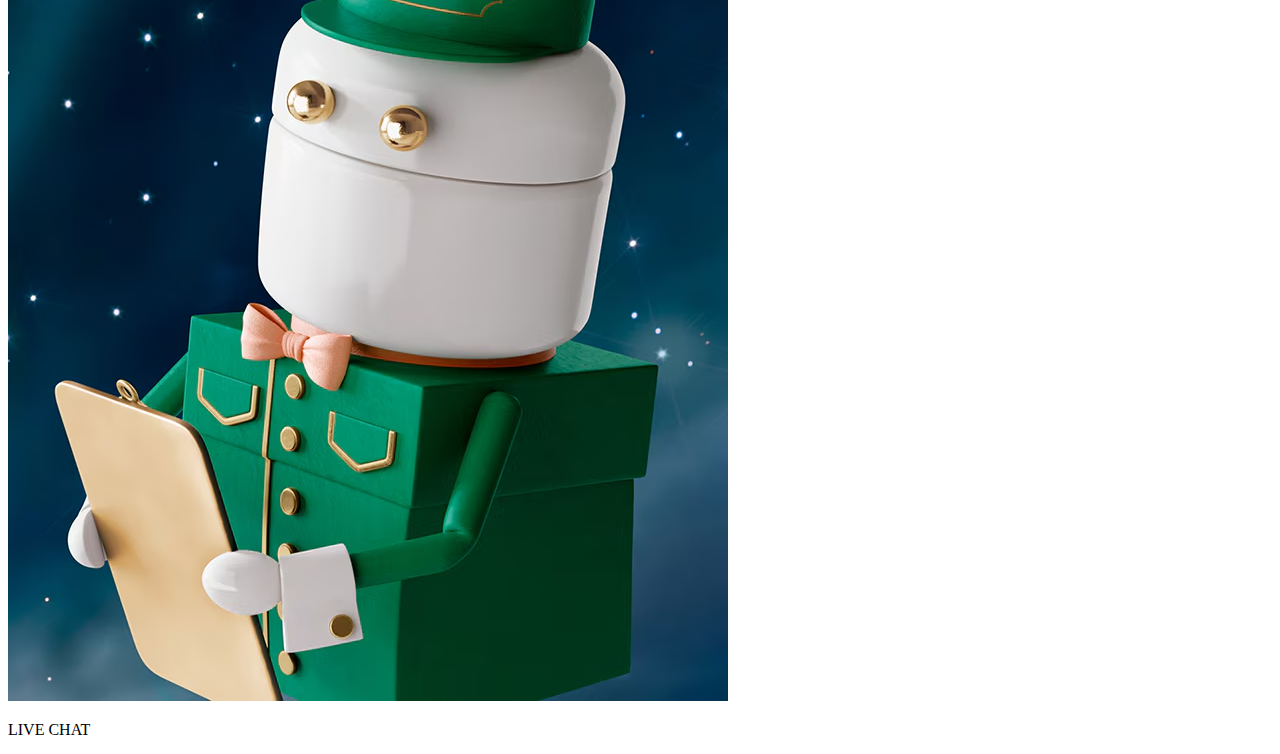
==== commit 5db91616: "sec-service card : hover 적용" ====
--- a/pages/index.html
+++ b/pages/index.html
@@ -242,35 +242,6 @@
                         </div>
                     </div>
                 </section>
-                <!-- <section class="sec-g sec-facecare">
-                    <div class="inner">
-                        <div class="sec-g__tit">
-                            <h3>라메르의 스킨케어 서비스</h3>
-                            <p>당신의 피부에 맞는 맞춤형 스킨케어 레지멘을 위해 5가지의 라 메르 시그니처 서비스를 온라인으로 예약할 수 있습니다.</p>
-                        </div>
-                        <div class="seg-g_card1">
-                            <img src="../resources/images/pattern/common/케어1.avif" alt="" />
-                            <div class="sec-g__text">
-                                <h2>Look Service</h2>
-                                <p>라 메르 엑스퍼트가 고객님의 라이프 스타일과 니즈에 따라 개인 맞춤 룩을 소개해 드립니다.</p>
-                            </div>
-                        </div>
-                        <div class="seg-g_card2">
-                            <img src="../resources/images/pattern/common/케어2.avif" alt="" />
-                            <div class="sec-g__text">
-                                <h2>Look Service</h2>
-                                <p>라 메르 엑스퍼트가 고객님의 라이프 스타일과 니즈에 따라 개인 맞춤 룩을 소개해 드립니다.</p>
-                            </div>
-                        </div>
-                        <div class="seg-g_card3">
-                            <img src="../resources/images/pattern/common/케어3.avif" alt="" />
-                            <div class="sec-g__text">
-                                <h2>Look Service</h2>
-                                <p>라 메르 엑스퍼트가 고객님의 라이프 스타일과 니즈에 따라 개인 맞춤 룩을 소개해 드립니다.</p>
-                            </div>
-                        </div>
-                    </div>
-                </section> -->
 
                 <!-- sec1 bestsellers-->
                 <!-- slide 형태-->
@@ -342,18 +313,6 @@
                     </div>
                 </section>
 
-                <!-- <section class="sec-g sec-facetype">
-                    <div class="inner">
-                        <div class="text">
-                            <h3 class="sec-g__tit">피부 타입별 모이스춰라이저</h3>
-                            <p class="sec-g__copy">깊은 보습감과 극강의 안티에이징이 선사하는 피부의 기적 LA MER 모이스춰 라이저를 만나보세요.</p>
-                        </div>
-                        <div class="sec-g__cont">
-                            <img class="sec-g_img1" src="../resources/images/pattern/common/facetype.avif" alt="" />
-                            <img class="sec-g_img2" src="../resources/images/pattern/common/facetype.avif" alt="" />
-                        </div>
-                    </div>
-                </section> -->
                 <!-- sec3 shop category -->
                 <!-- slide 형태-->
                 <section class="sec-g sec-studio">
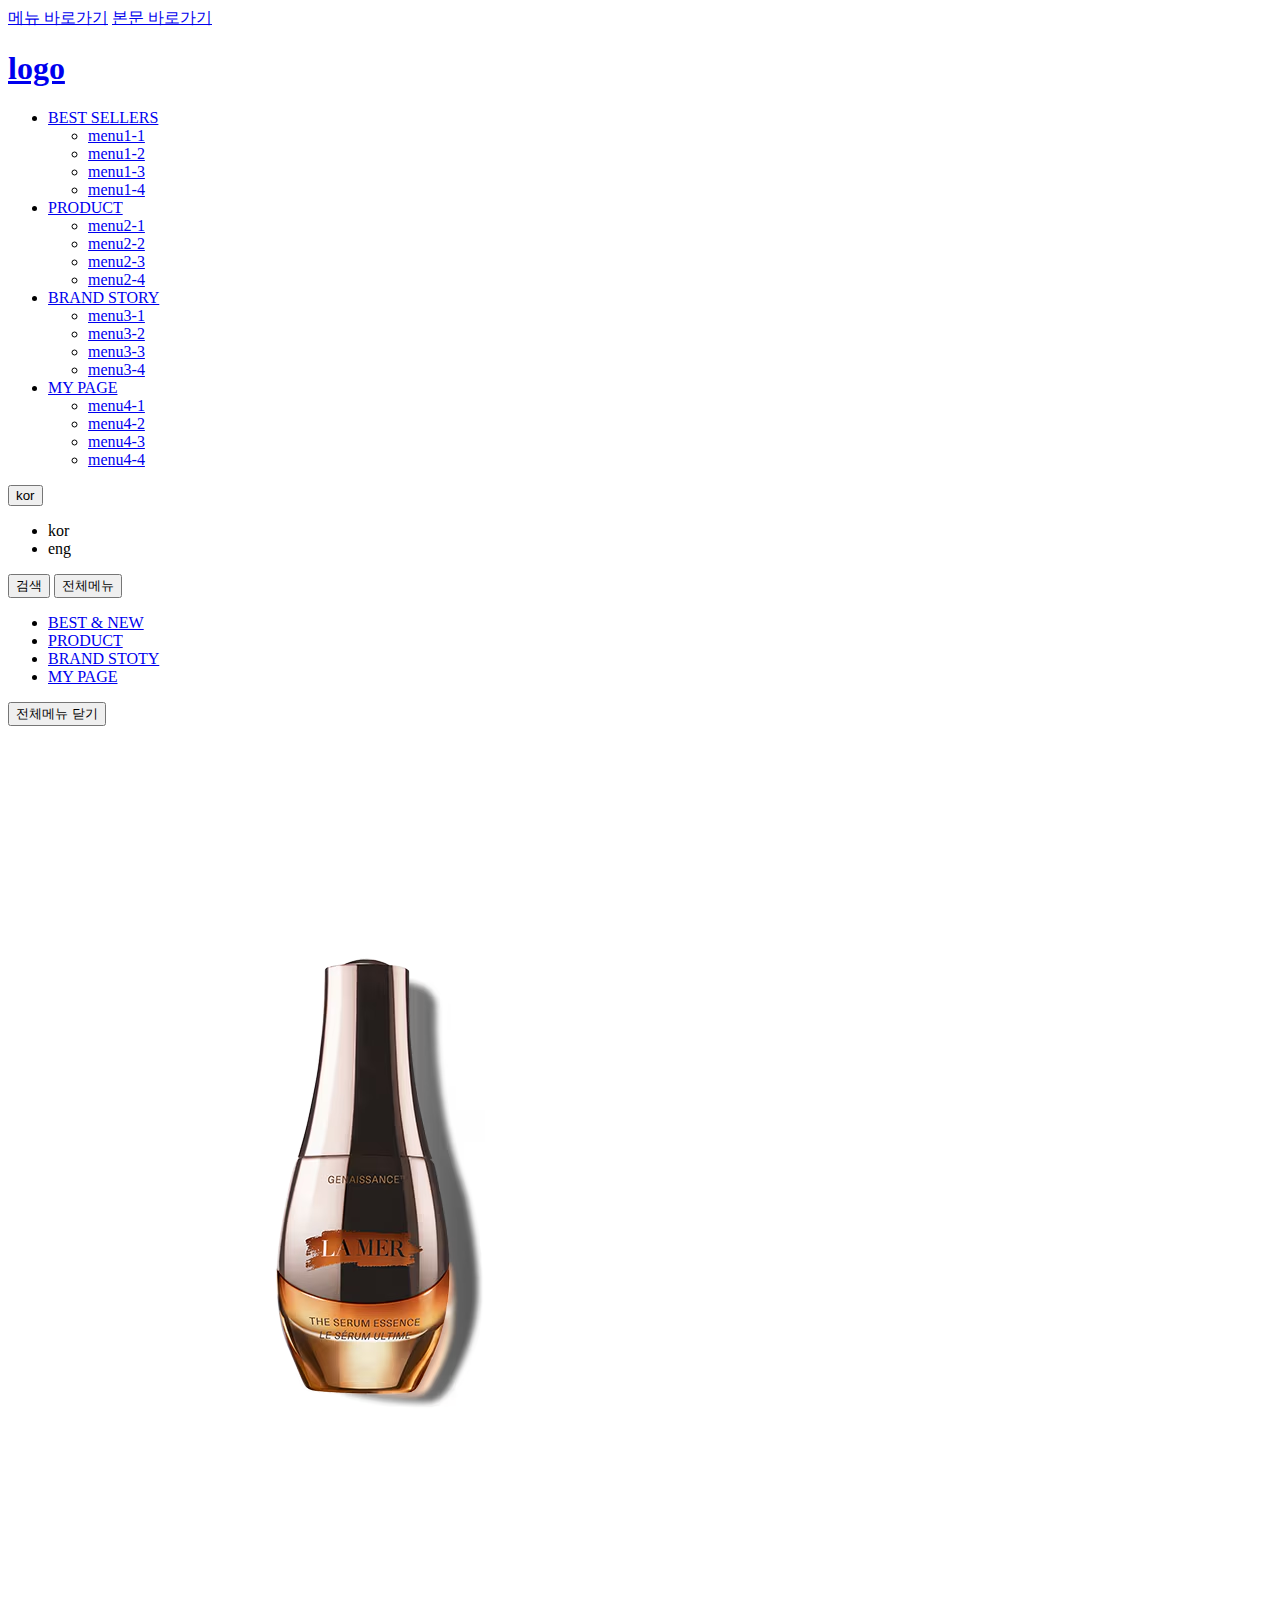
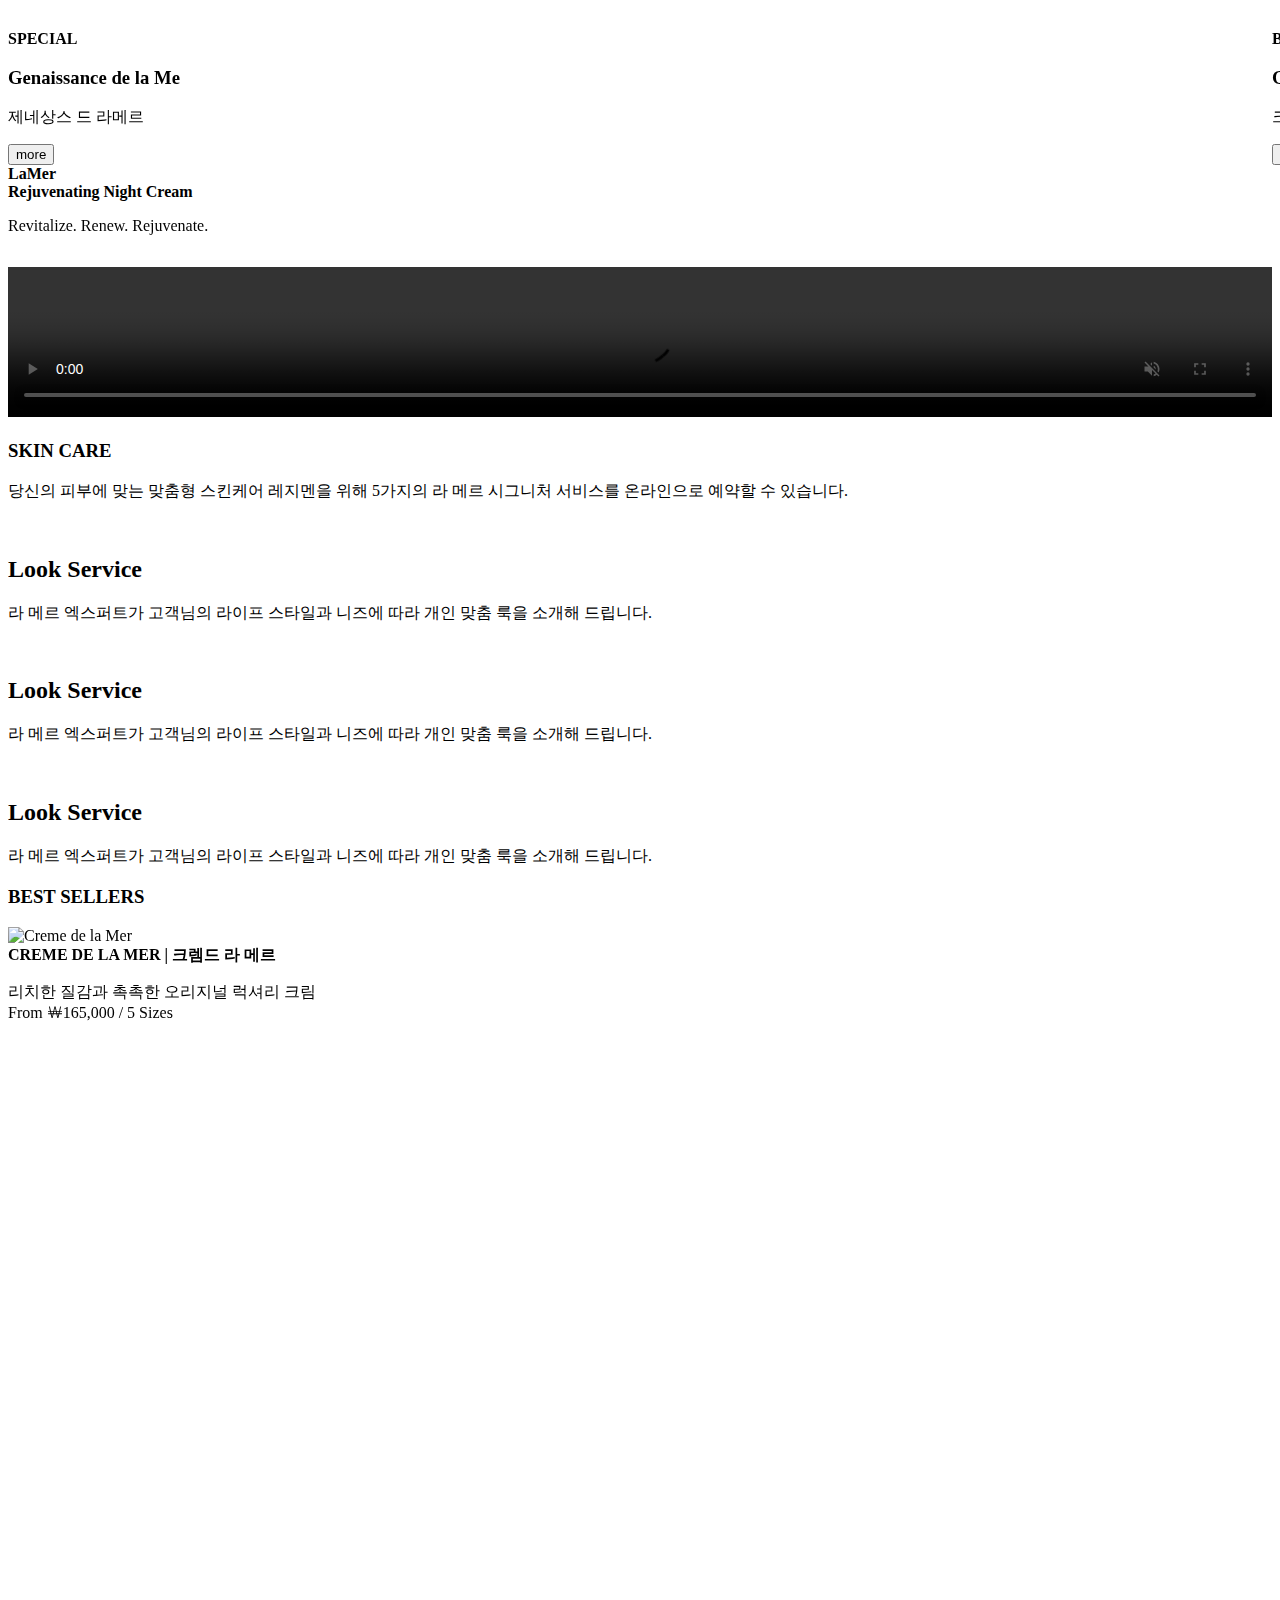
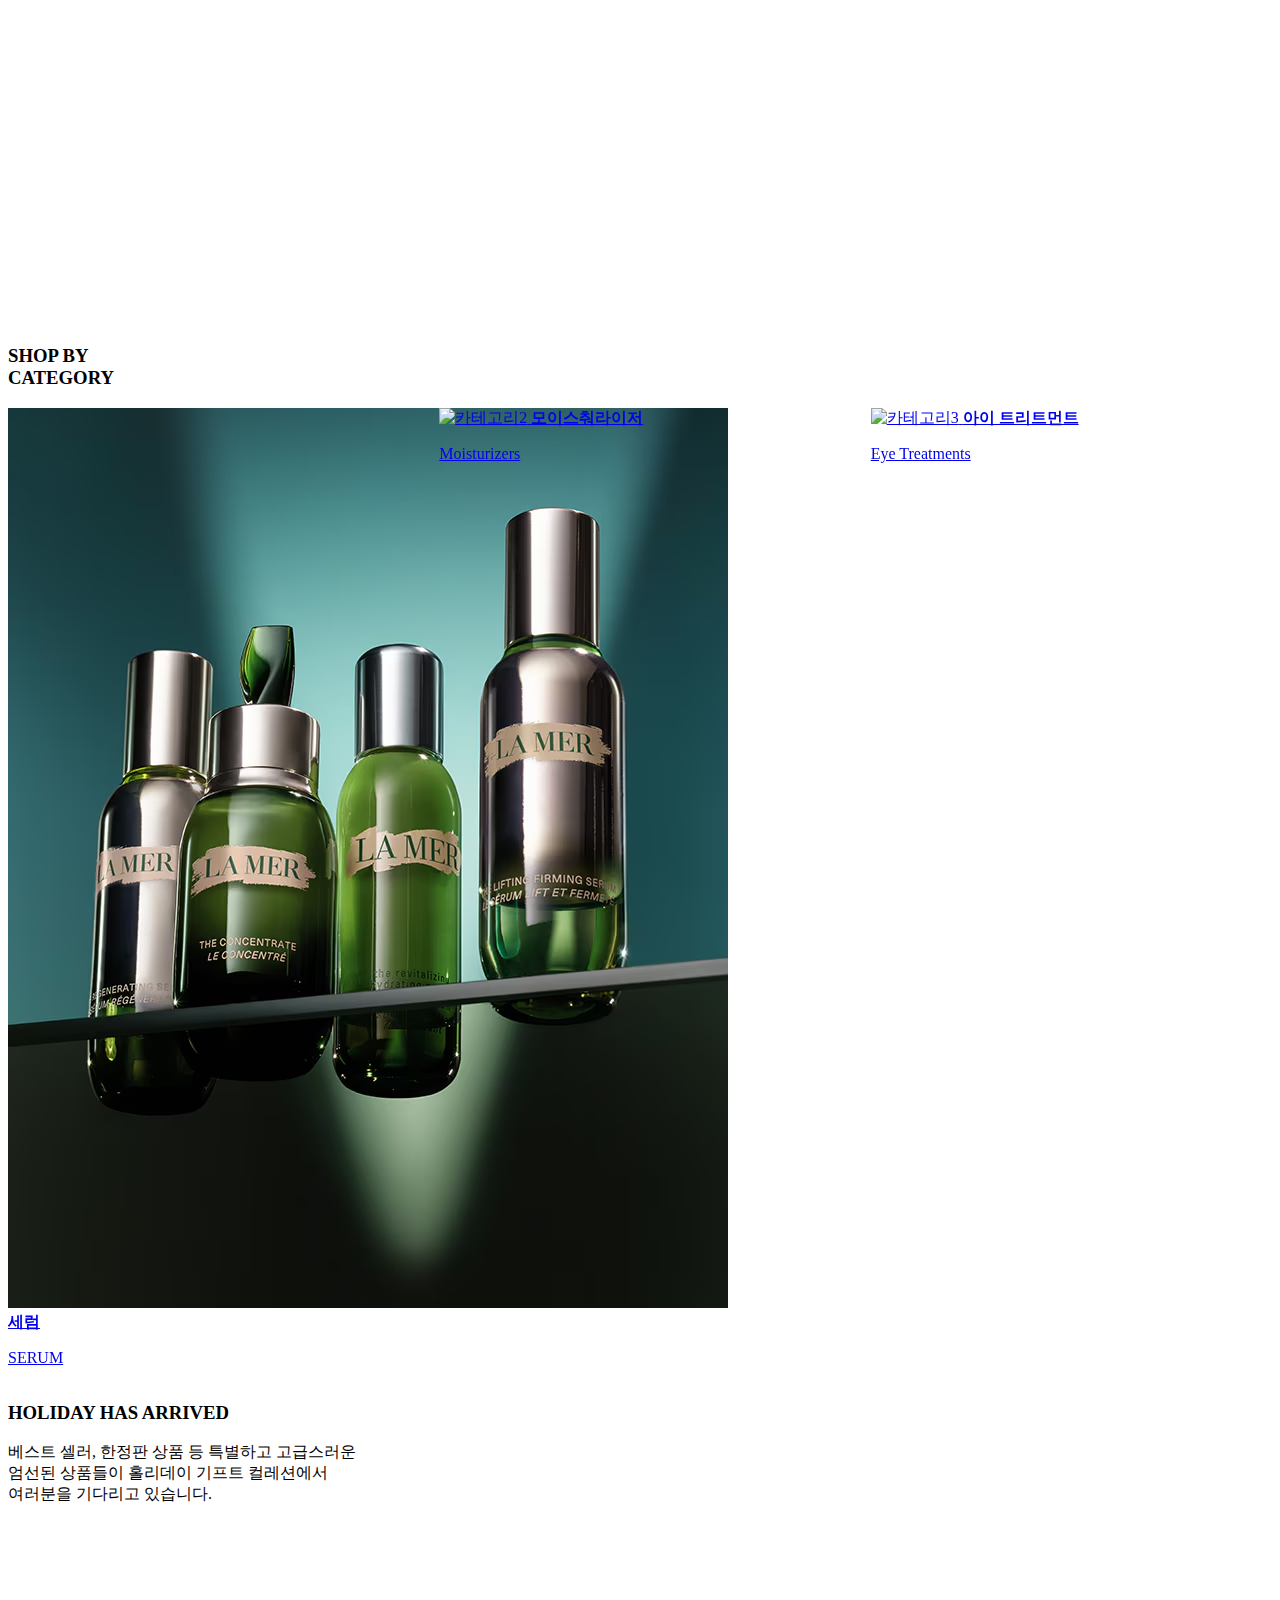
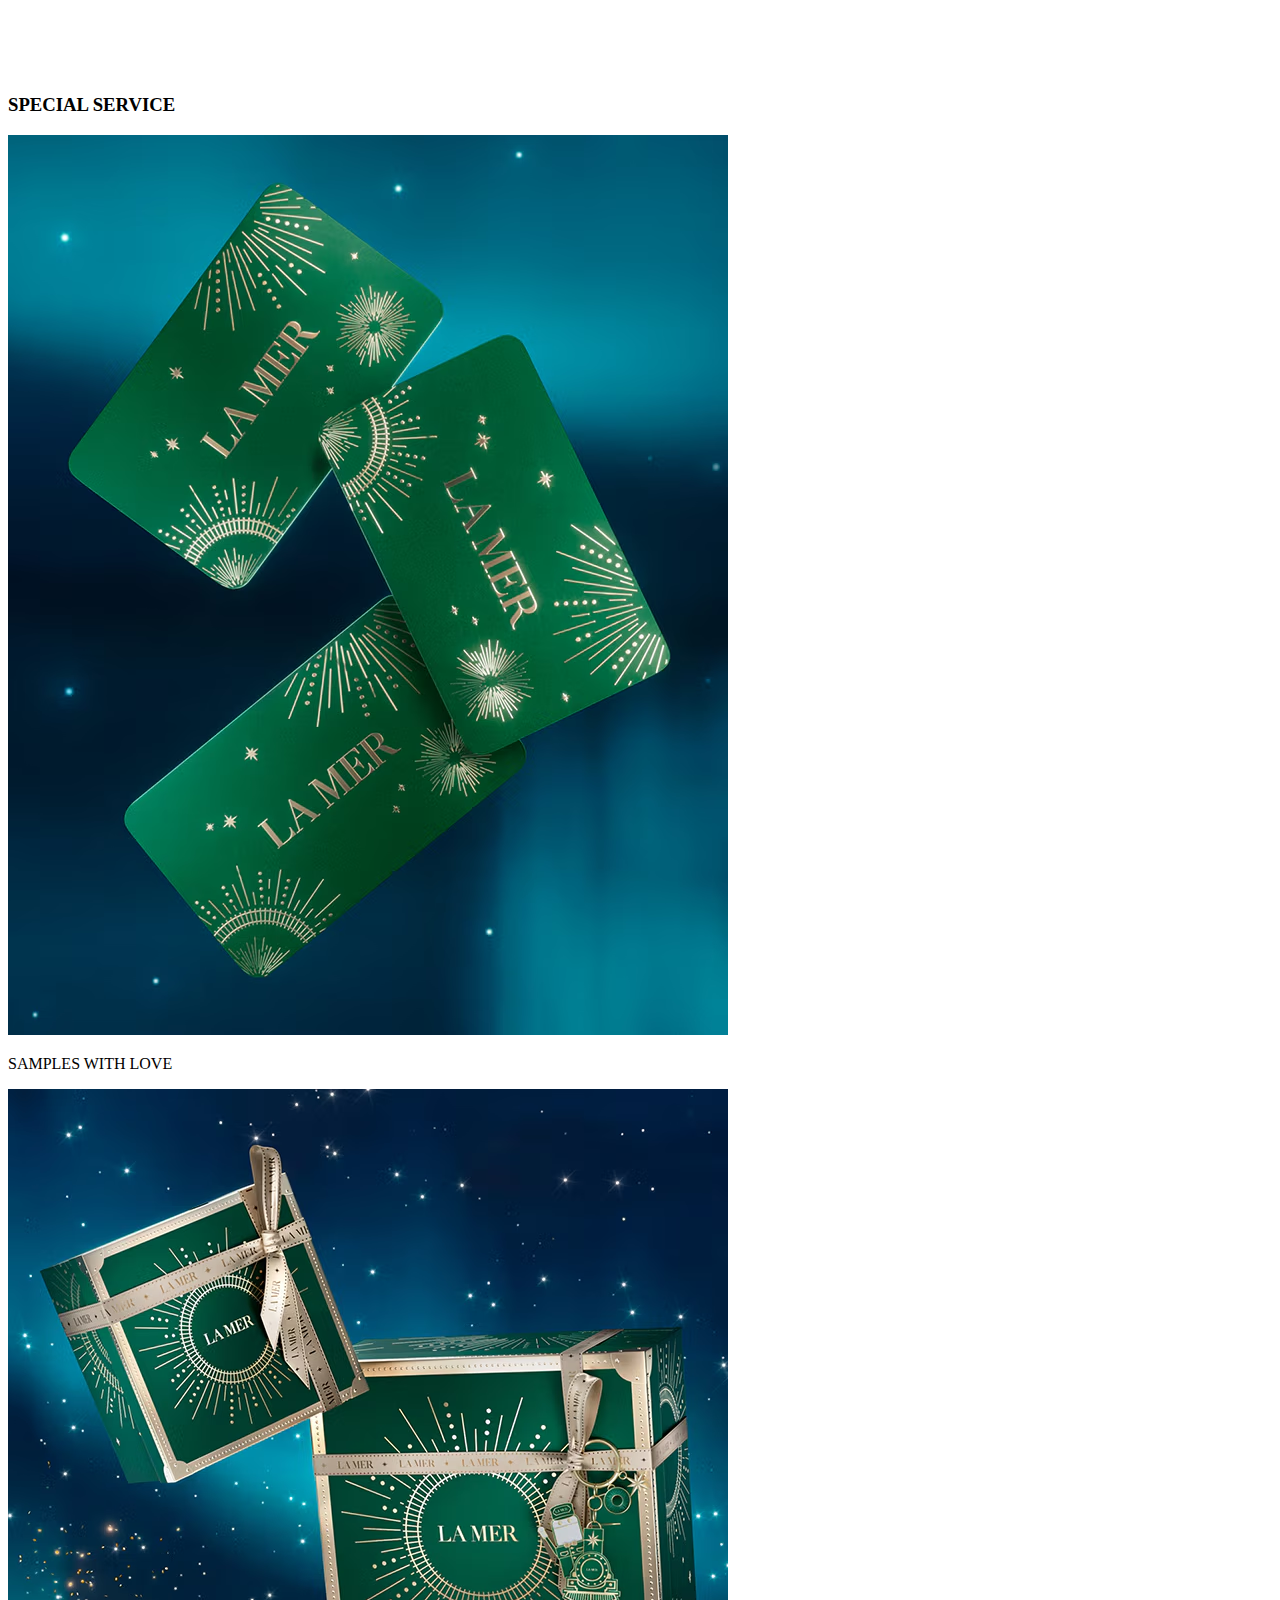
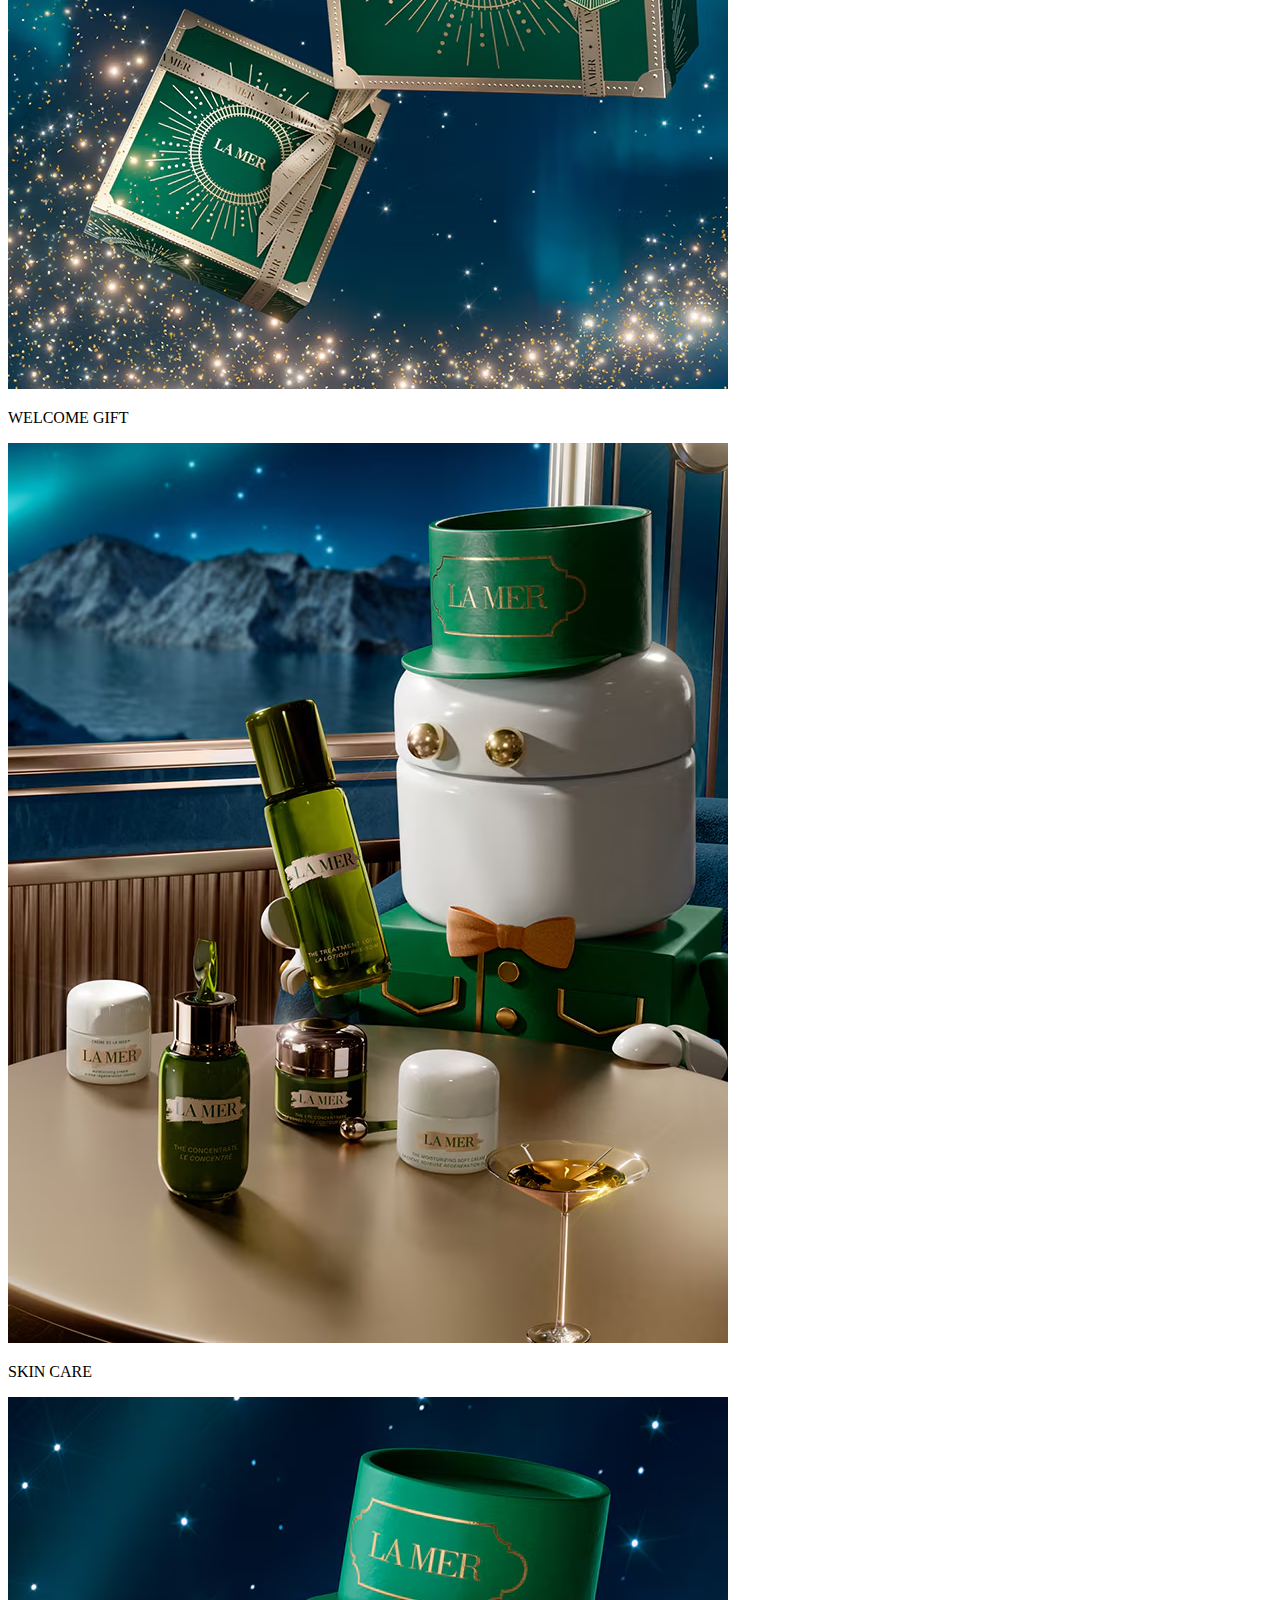
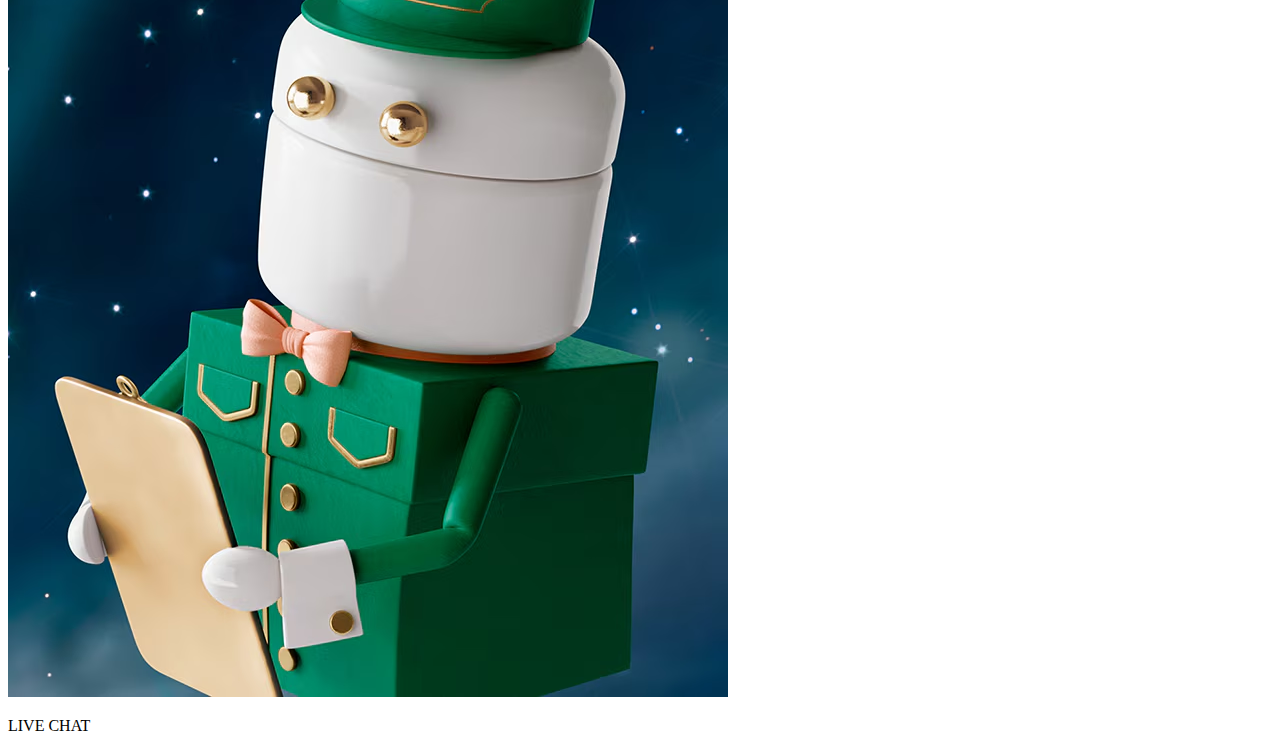
==== commit acca1f5a: "main-facecare : 레이아웃 조정 및 반응형 설정" ====
--- a/pages/index.html
+++ b/pages/index.html
@@ -213,11 +213,11 @@
                 <section class="sec-g sec-facecare">
                     <div class="inner">
                         <div class="sec-g__tit">
-                            <h3>라메르의 스킨케어 서비스</h3>
+                            <h3>SKIN CARE</h3>
                             <p>당신의 피부에 맞는 맞춤형 스킨케어 레지멘을 위해 5가지의 라 메르 시그니처 서비스를 온라인으로 예약할 수 있습니다.</p>
                         </div>
 
-                        <div class="seg-g_card seg-g_card1">
+                        <div class="seg-g_card">
                             <img src="../resources/images/pattern/common/케어1.avif" alt="" />
                             <div class="sec-g__text">
                                 <h2>Look Service</h2>
@@ -225,7 +225,7 @@
                             </div>
                         </div>
 
-                        <div class="seg-g_card seg-g_card2">
+                        <div class="seg-g_card">
                             <img src="../resources/images/pattern/common/케어2.avif" alt="" />
                             <div class="sec-g__text">
                                 <h2>Look Service</h2>
@@ -233,7 +233,7 @@
                             </div>
                         </div>
 
-                        <div class="seg-g_card seg-g_card3">
+                        <div class="seg-g_card">
                             <img src="../resources/images/pattern/common/케어3.avif" alt="" />
                             <div class="sec-g__text">
                                 <h2>Look Service</h2>
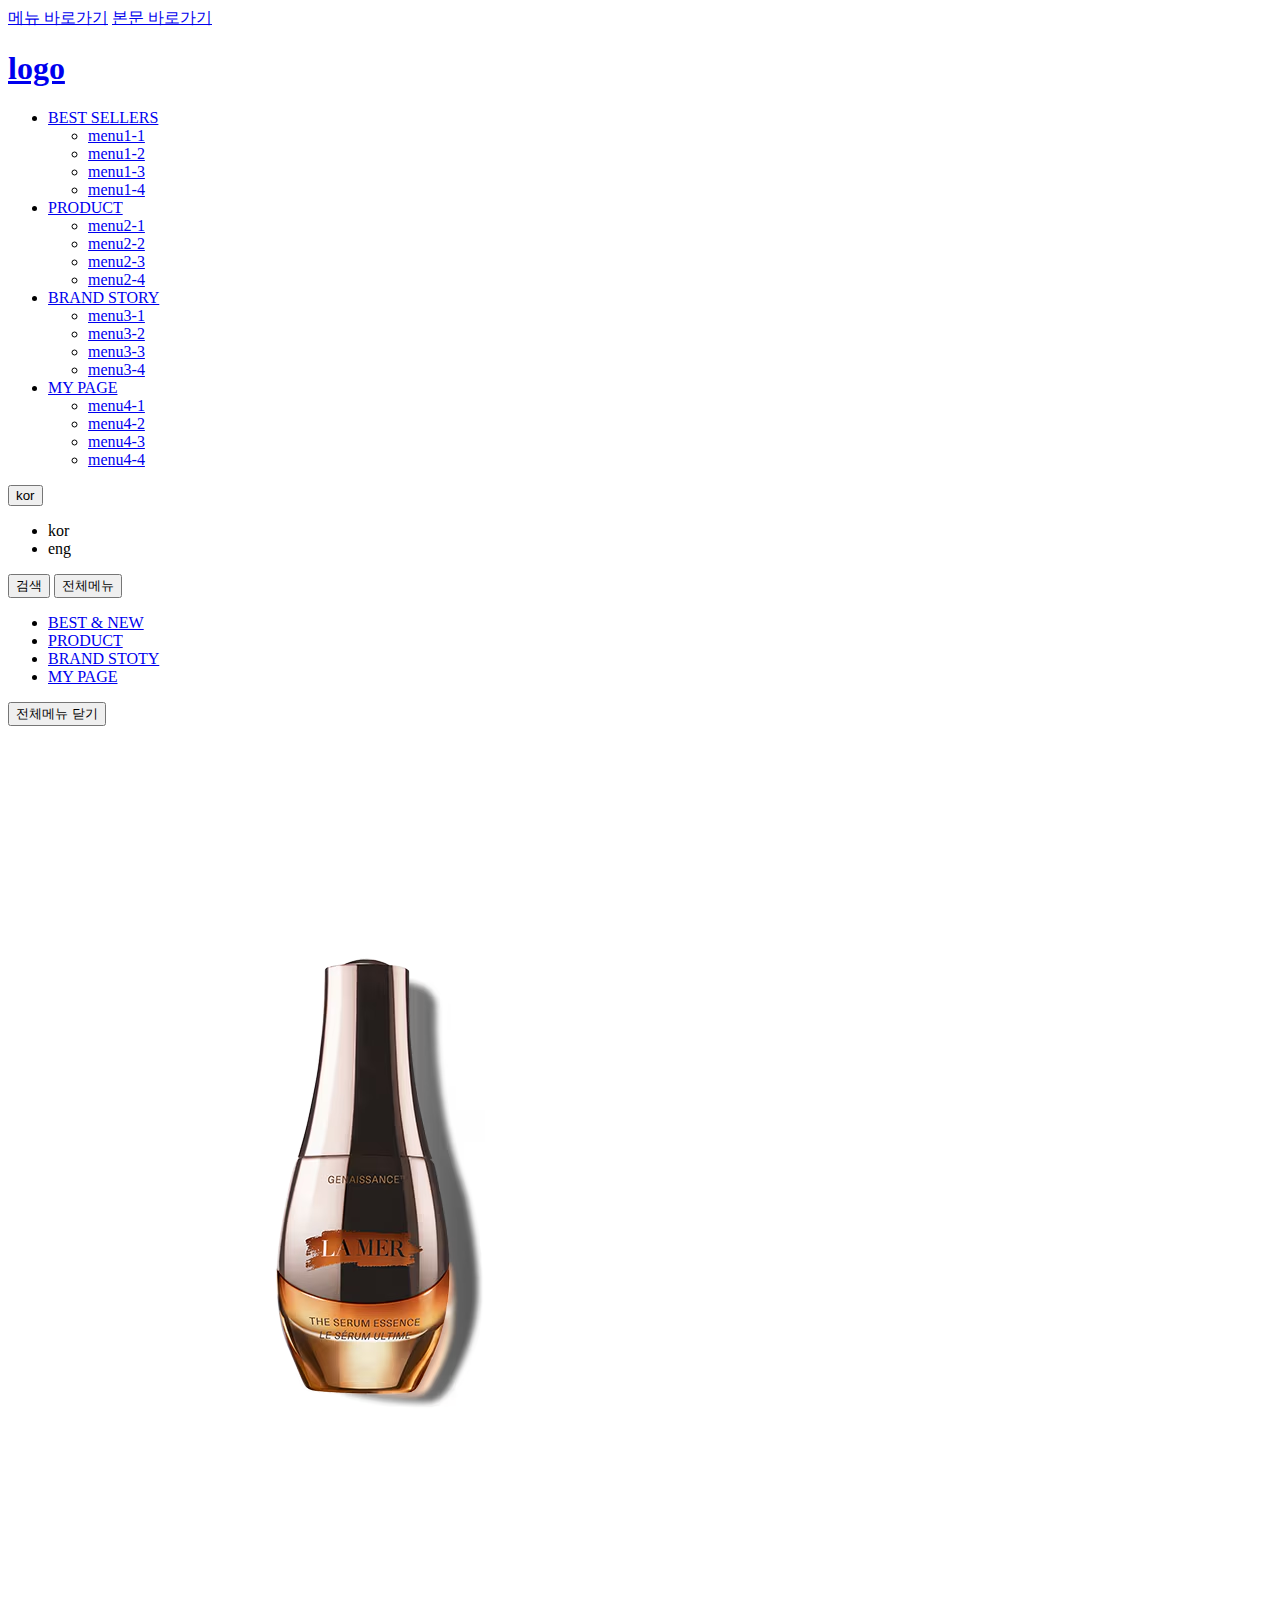
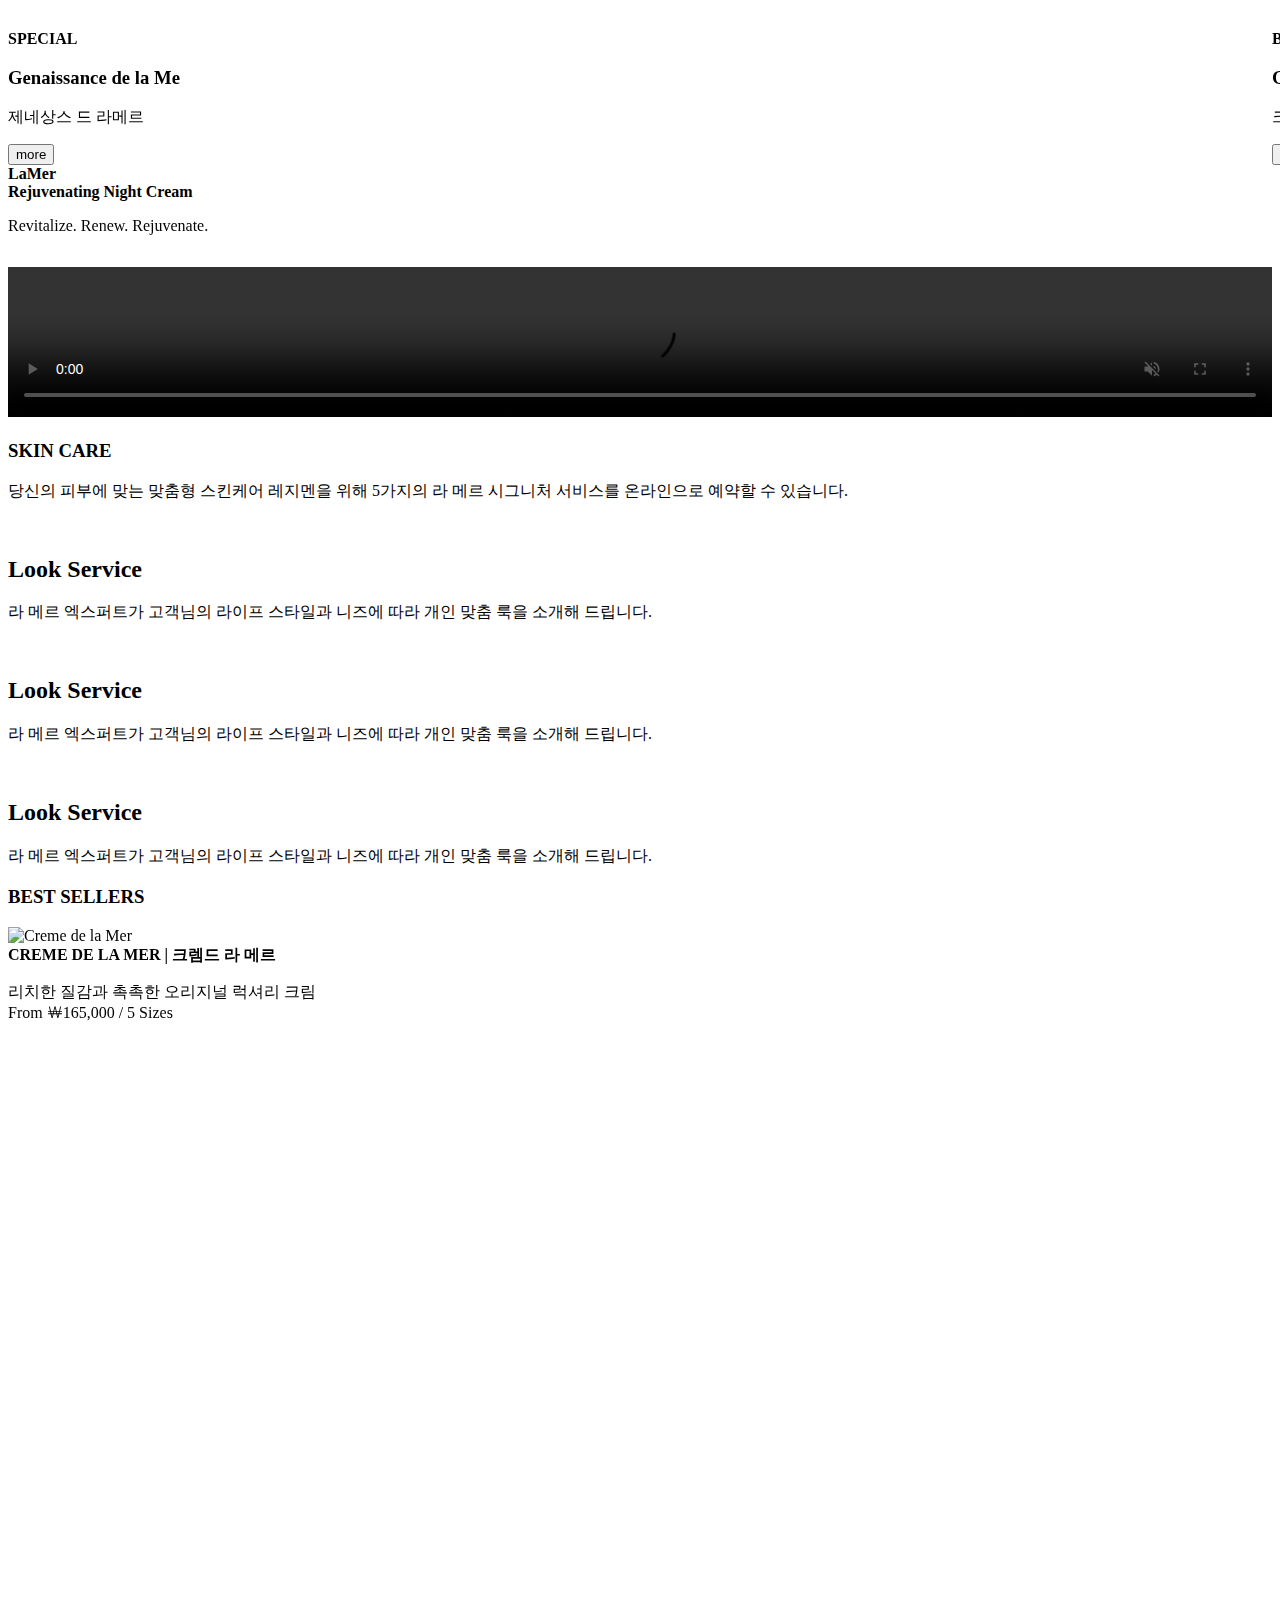
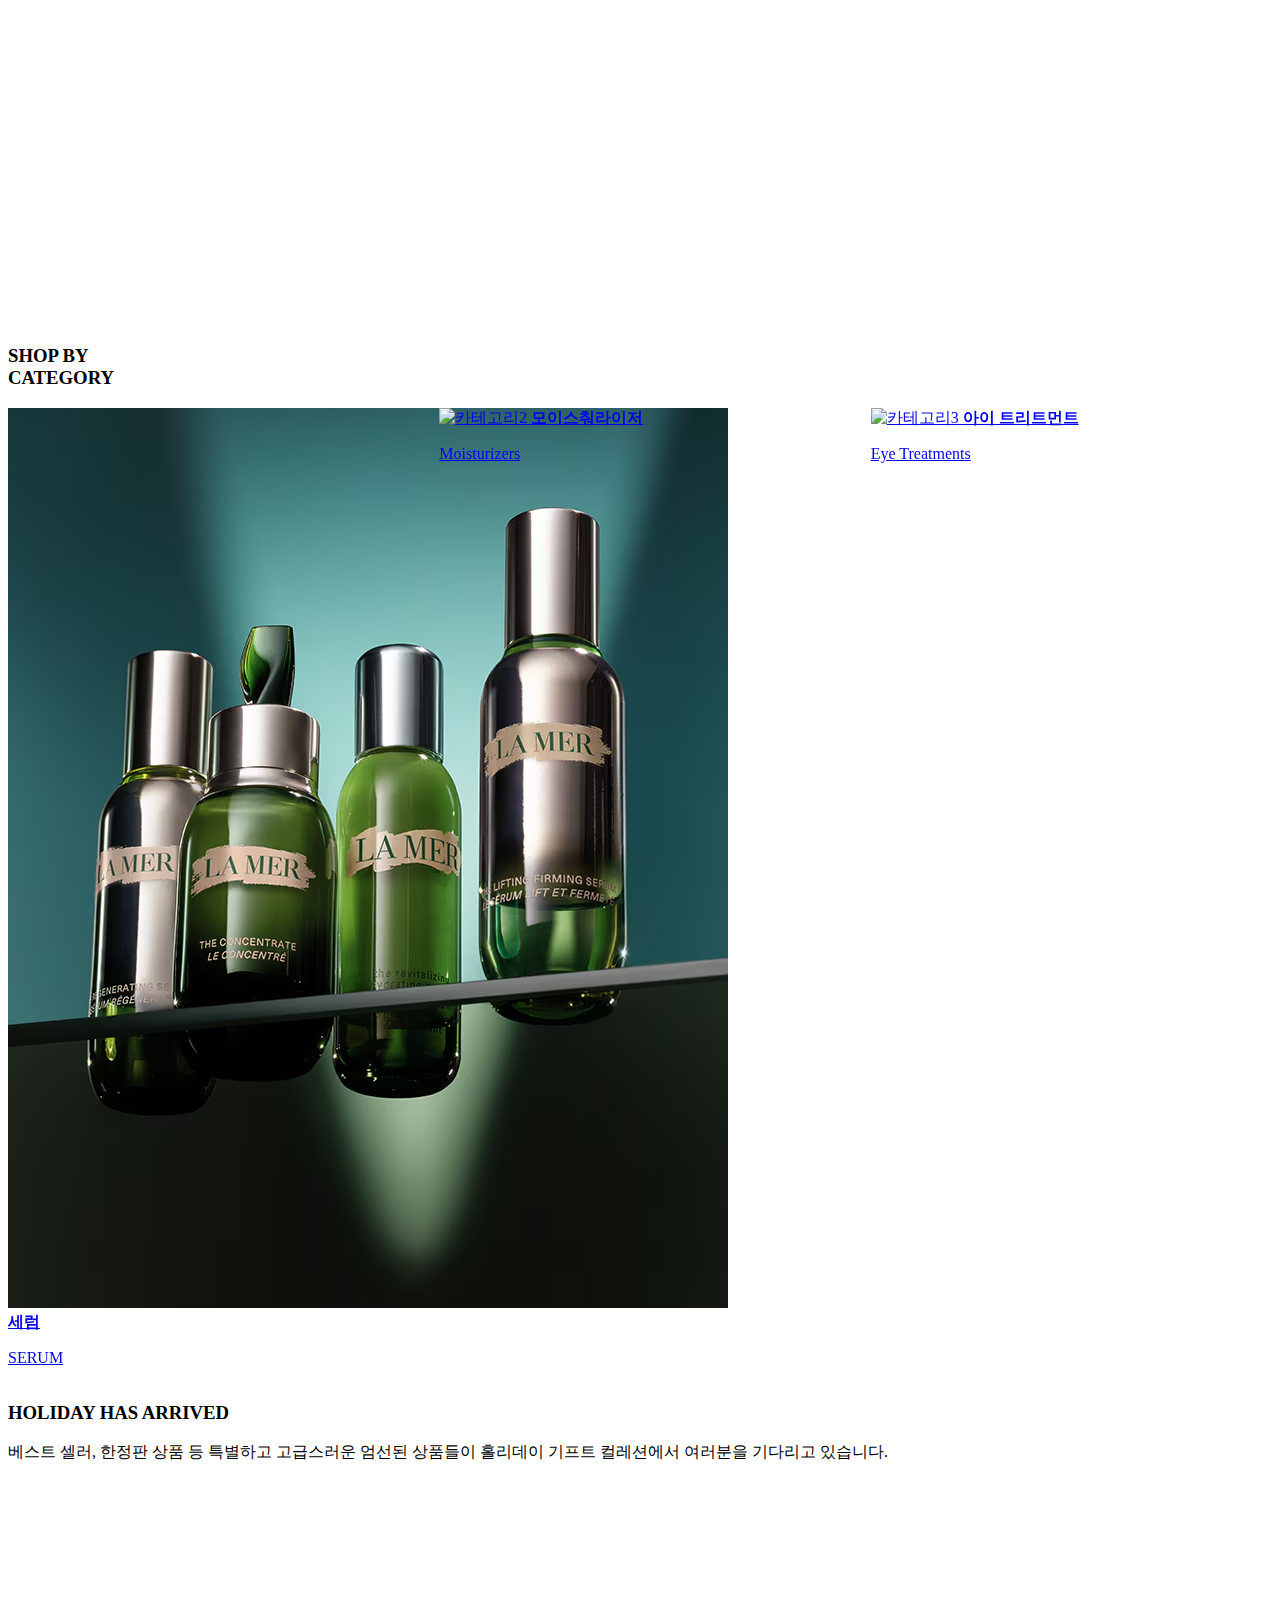
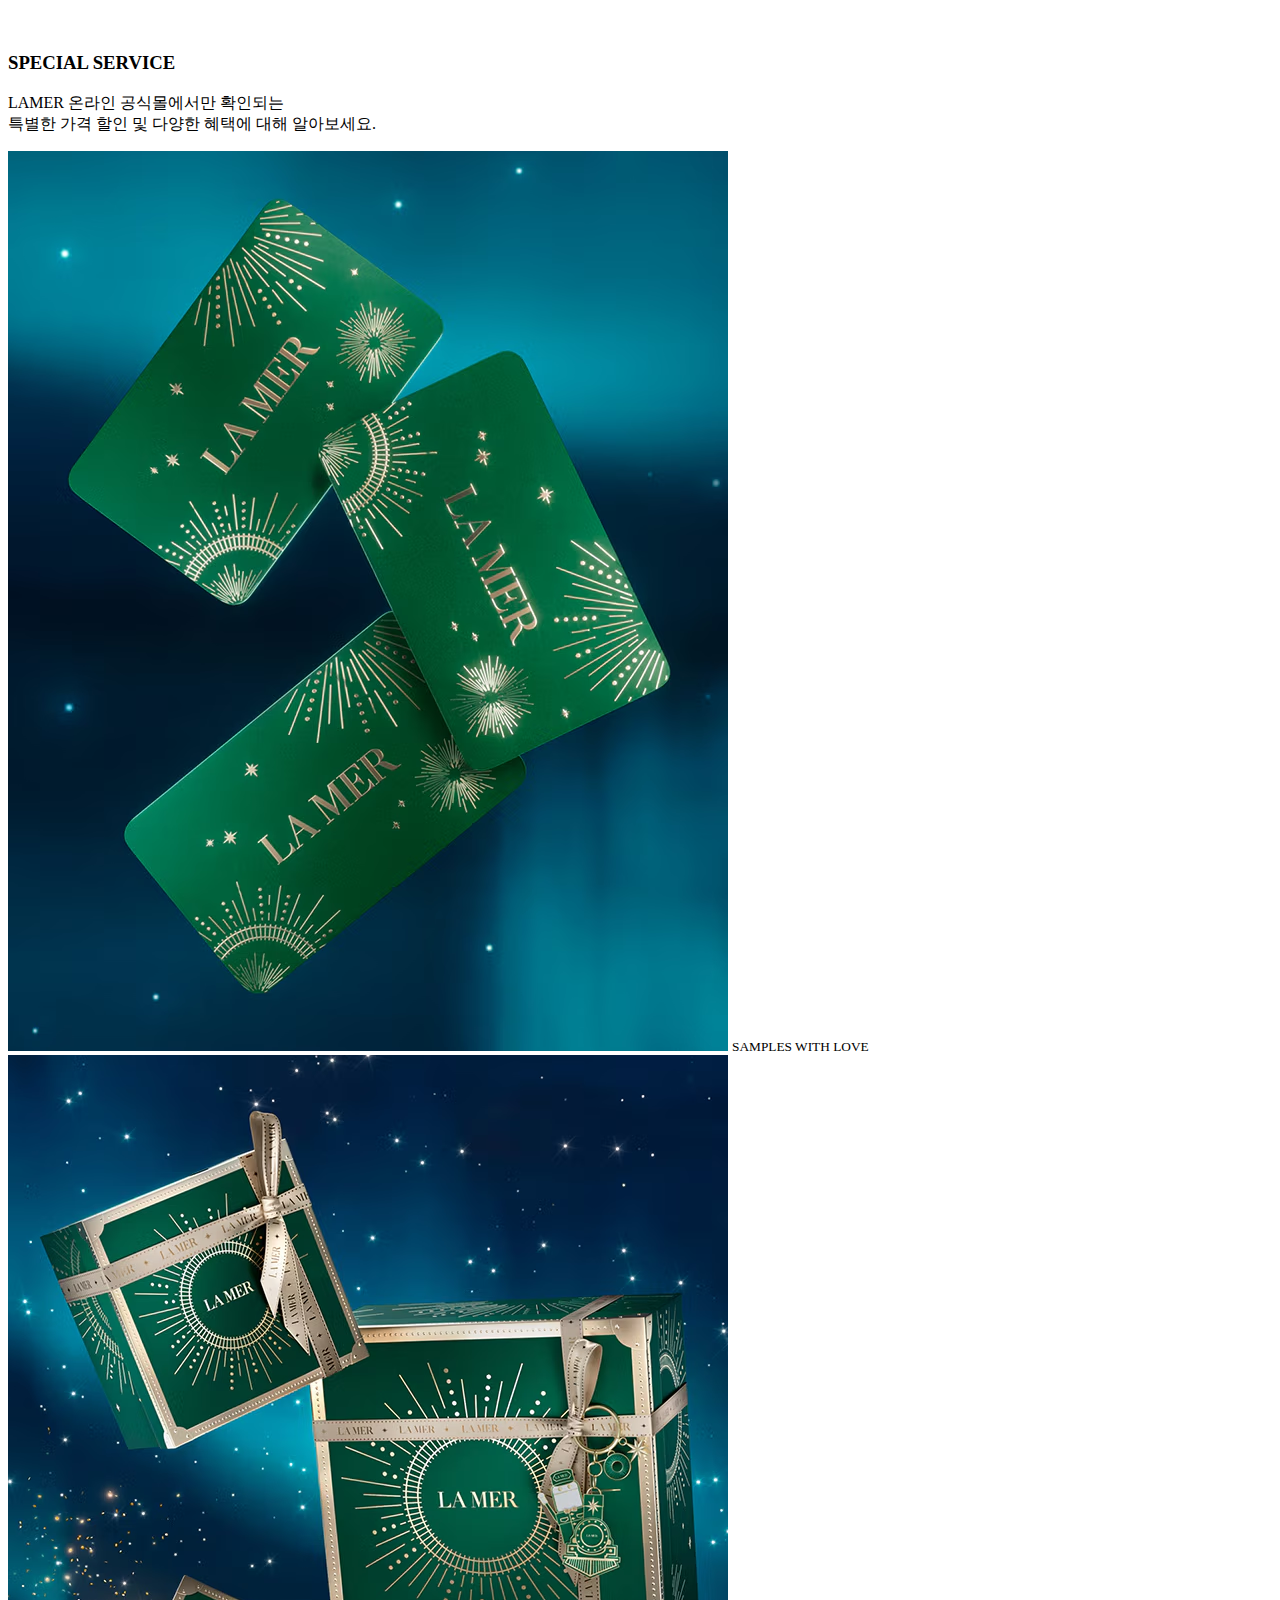
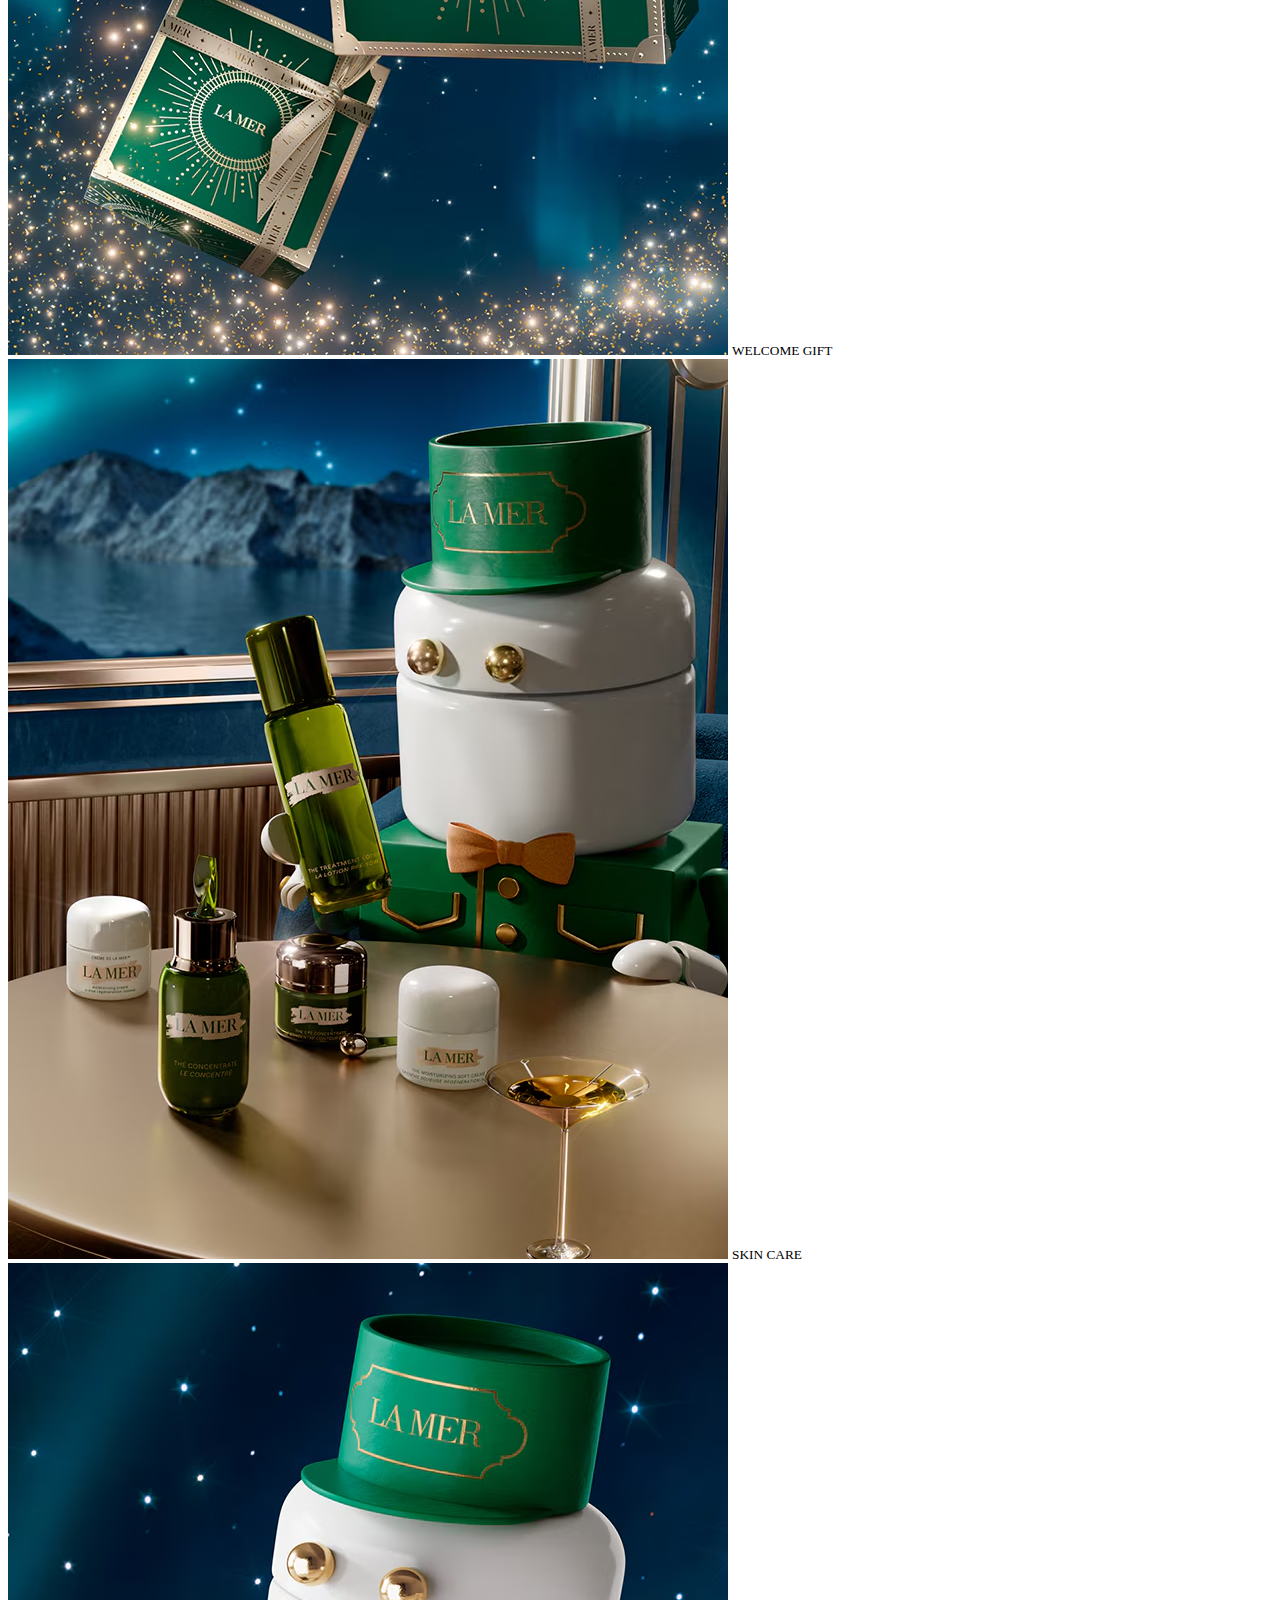
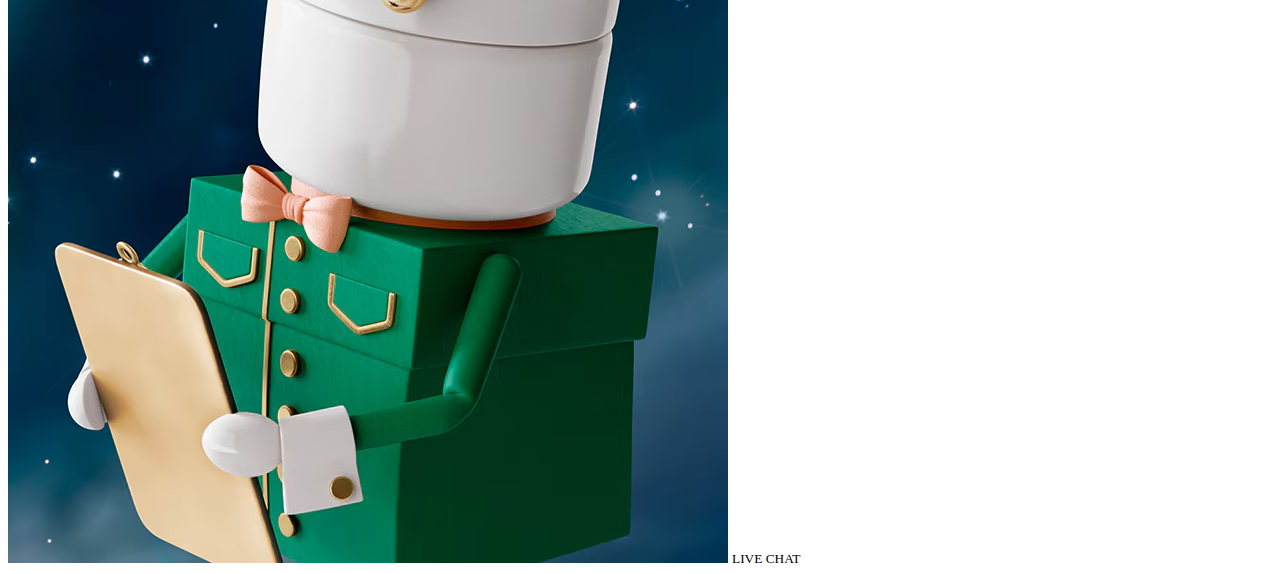
==== commit 45dfcbb3: "main page 폰트 컴포넌트 및 각 개체 정리" ====
--- a/pages/index.html
+++ b/pages/index.html
@@ -396,7 +396,7 @@
                     <div class="inner">
                         <div class="sec-g__text">
                             <h3 class="sec-g__tit">HOLIDAY HAS ARRIVED</h3>
-                            <p class="sec-g__copy">베스트 셀러, 한정판 상품 등 특별하고 고급스러운 <br />엄선된 상품들이 홀리데이 기프트 컬레션에서 <br />여러분을 기다리고 있습니다.</p>
+                            <p class="sec-g__copy">베스트 셀러, 한정판 상품 등 특별하고 고급스러운 엄선된 상품들이 홀리데이 기프트 컬레션에서 여러분을 기다리고 있습니다.</p>
                         </div>
                         <video class="sec-g__cont" autoplay muted loop>
                             <source src="../resources/images/pattern/common/홀리데이 동영상.mp4" type="video/mp4" />
@@ -407,22 +407,27 @@
                 <section class="sec-g sec-service">
                     <div class="inner">
                         <h3 class="sec-g__tit">SPECIAL SERVICE</h3>
+                        <p class="sec-g__copy">
+                            LAMER 온라인 공식몰에서만 확인되는<br />
+                            특별한 가격 할인 및 다양한 혜택에 대해 알아보세요.
+                        </p>
+
                         <div class="sec-g__cont">
                             <div class="sec-g__card">
                                 <img src="../resources/images/pattern/common/1.sample.avif" alt="Sample with Love" />
-                                <p>SAMPLES WITH LOVE</p>
+                                <small>SAMPLES WITH LOVE</small>
                             </div>
                             <div class="sec-g__card">
                                 <img src="../resources/images/pattern/common/2.packaging.avif" alt="Welcome Gift" />
-                                <p>WELCOME GIFT</p>
+                                <small>WELCOME GIFT</small>
                             </div>
                             <div class="sec-g__card">
                                 <img src="../resources/images/pattern/common/3.skincare.avif" alt="Skin Care" />
-                                <p>SKIN CARE</p>
+                                <small>SKIN CARE</small>
                             </div>
                             <div class="sec-g__card">
                                 <img src="../resources/images/pattern/common/4.livechat.avif" alt="Live Chat" />
-                                <p>LIVE CHAT</p>
+                                <small>LIVE CHAT</small>
                             </div>
                         </div>
                     </div>
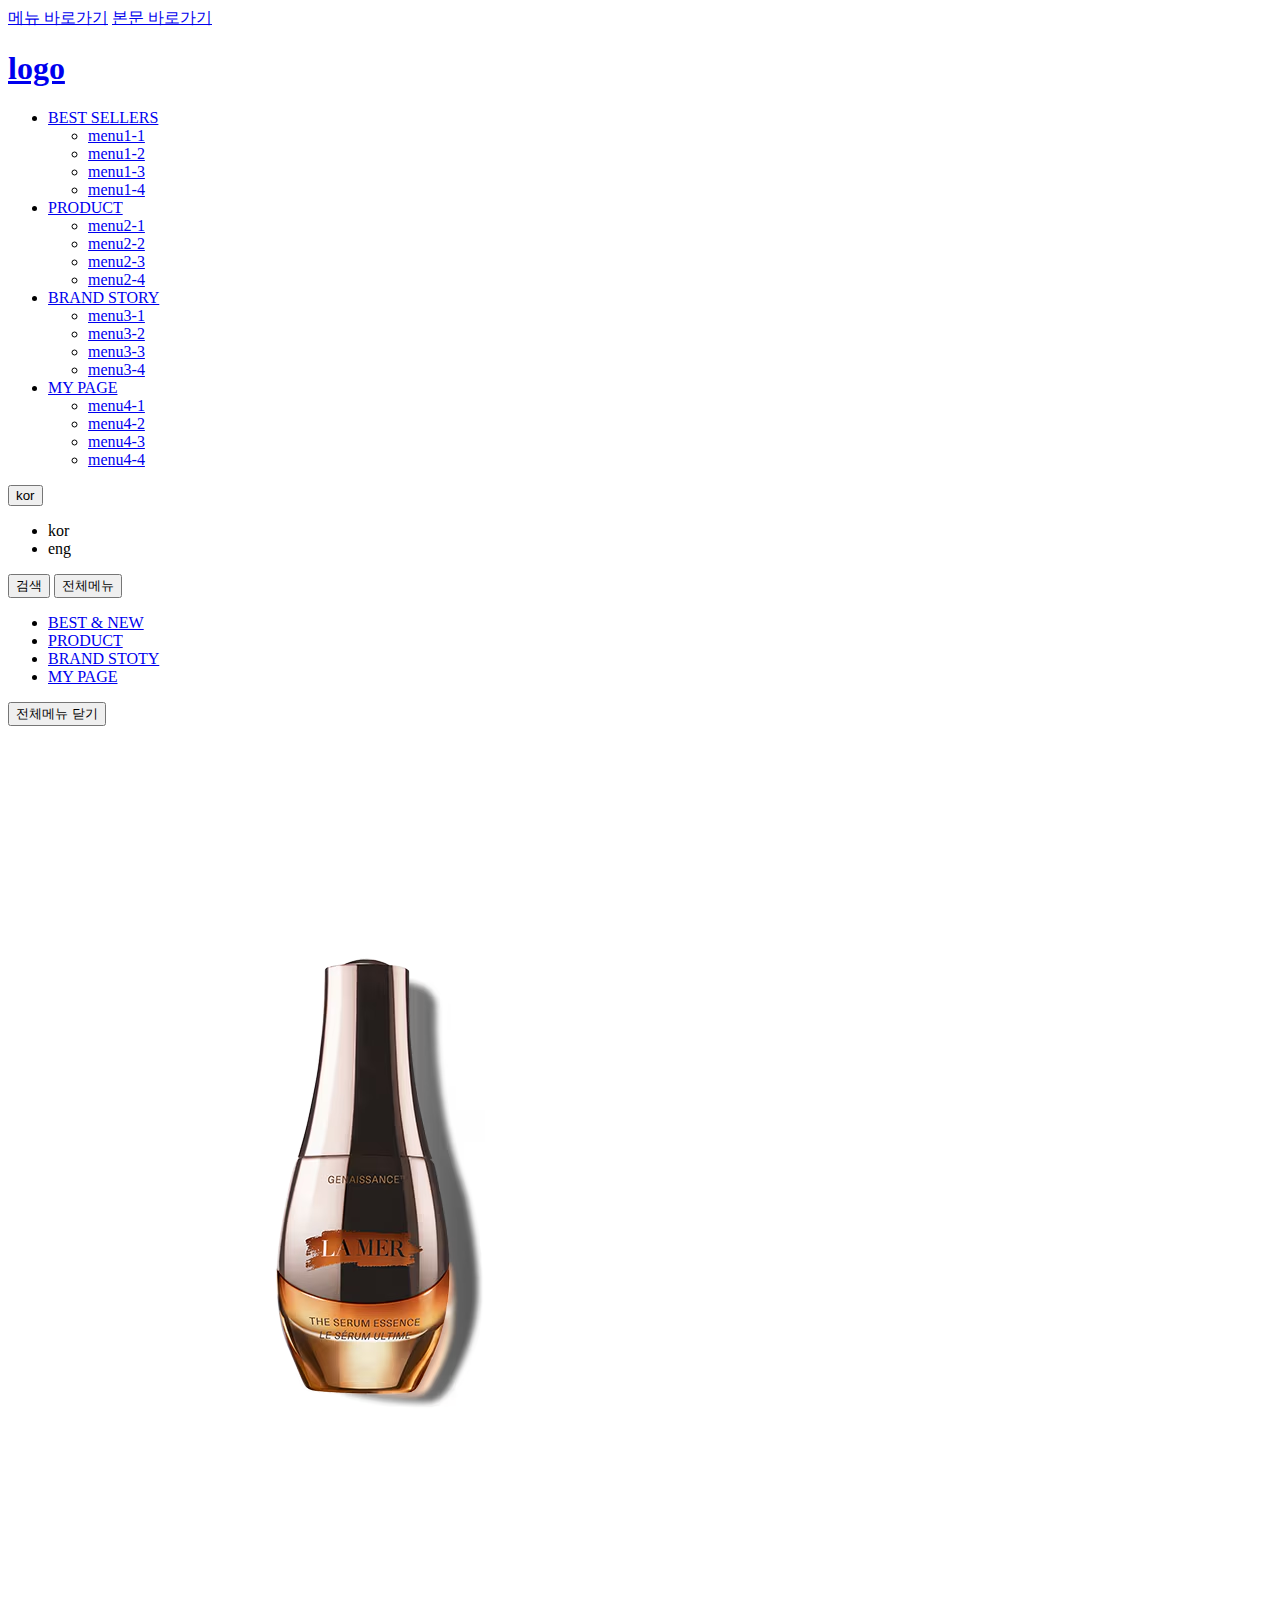
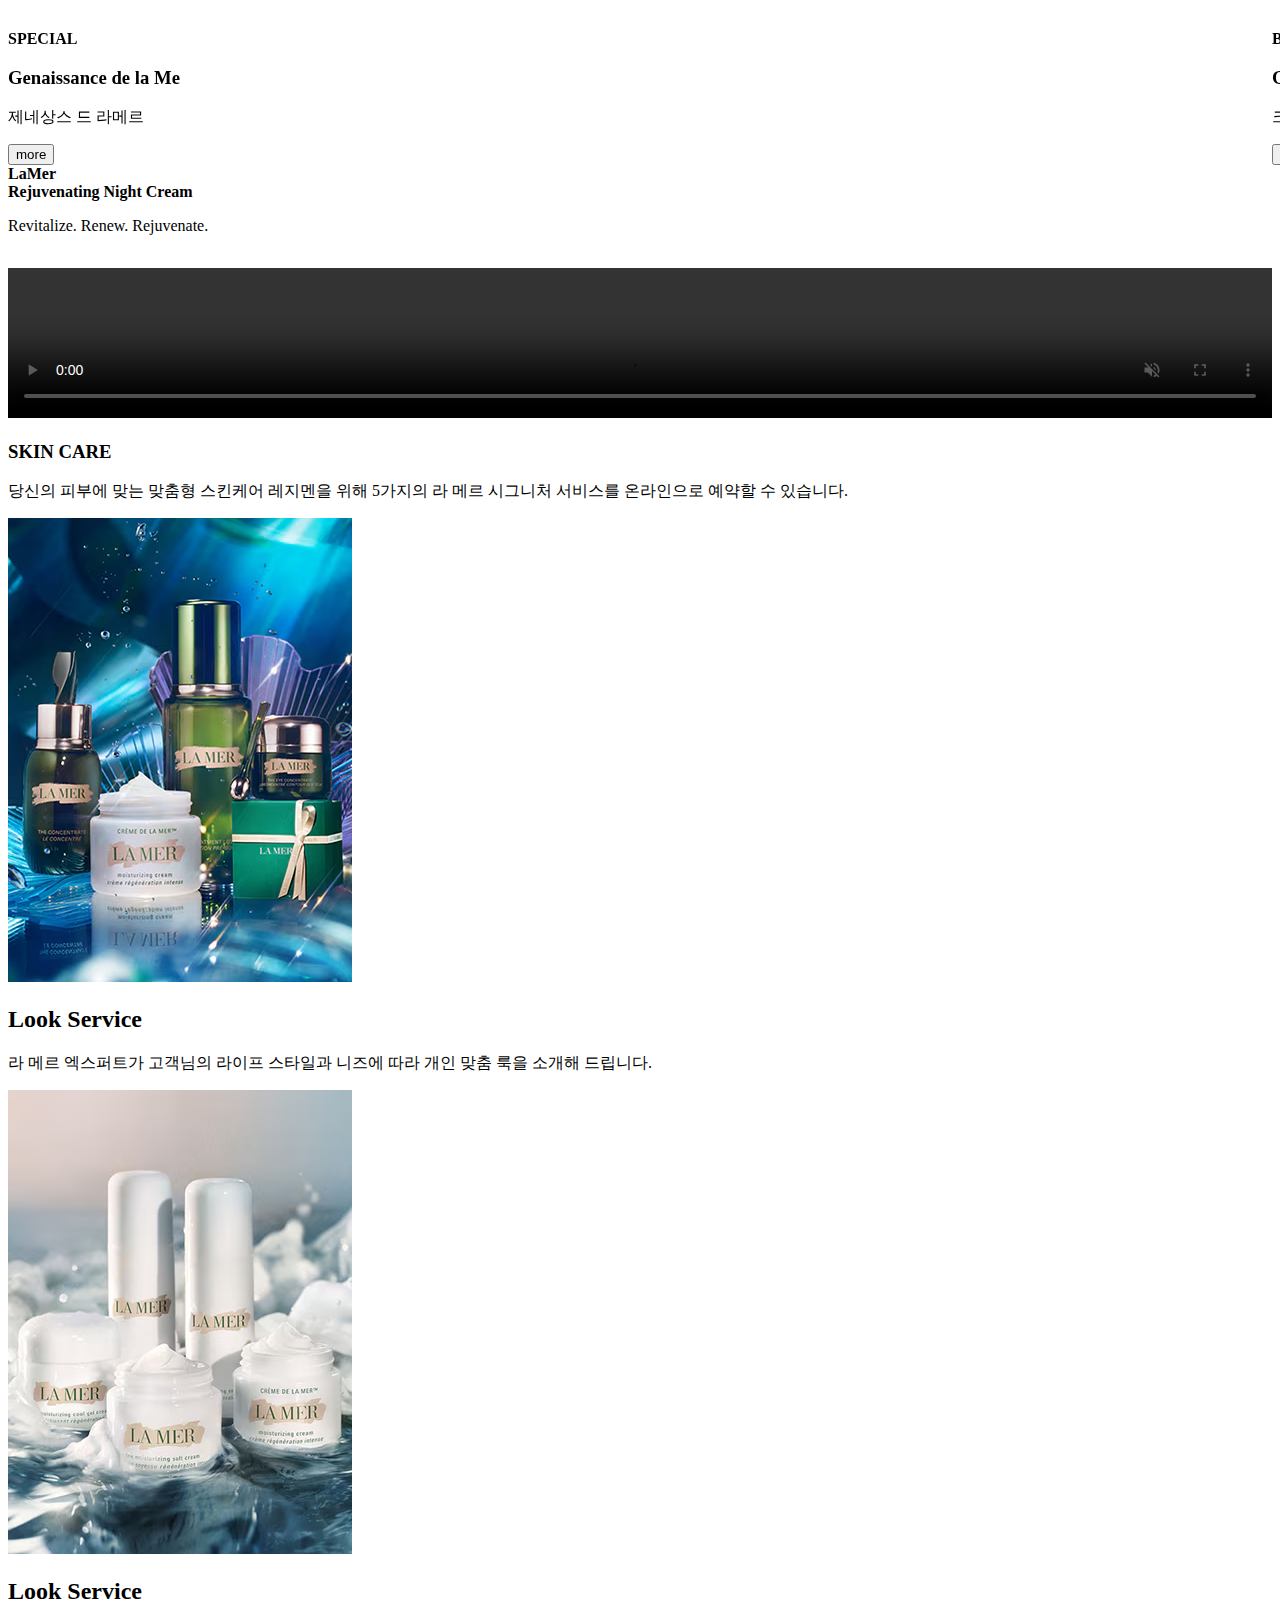
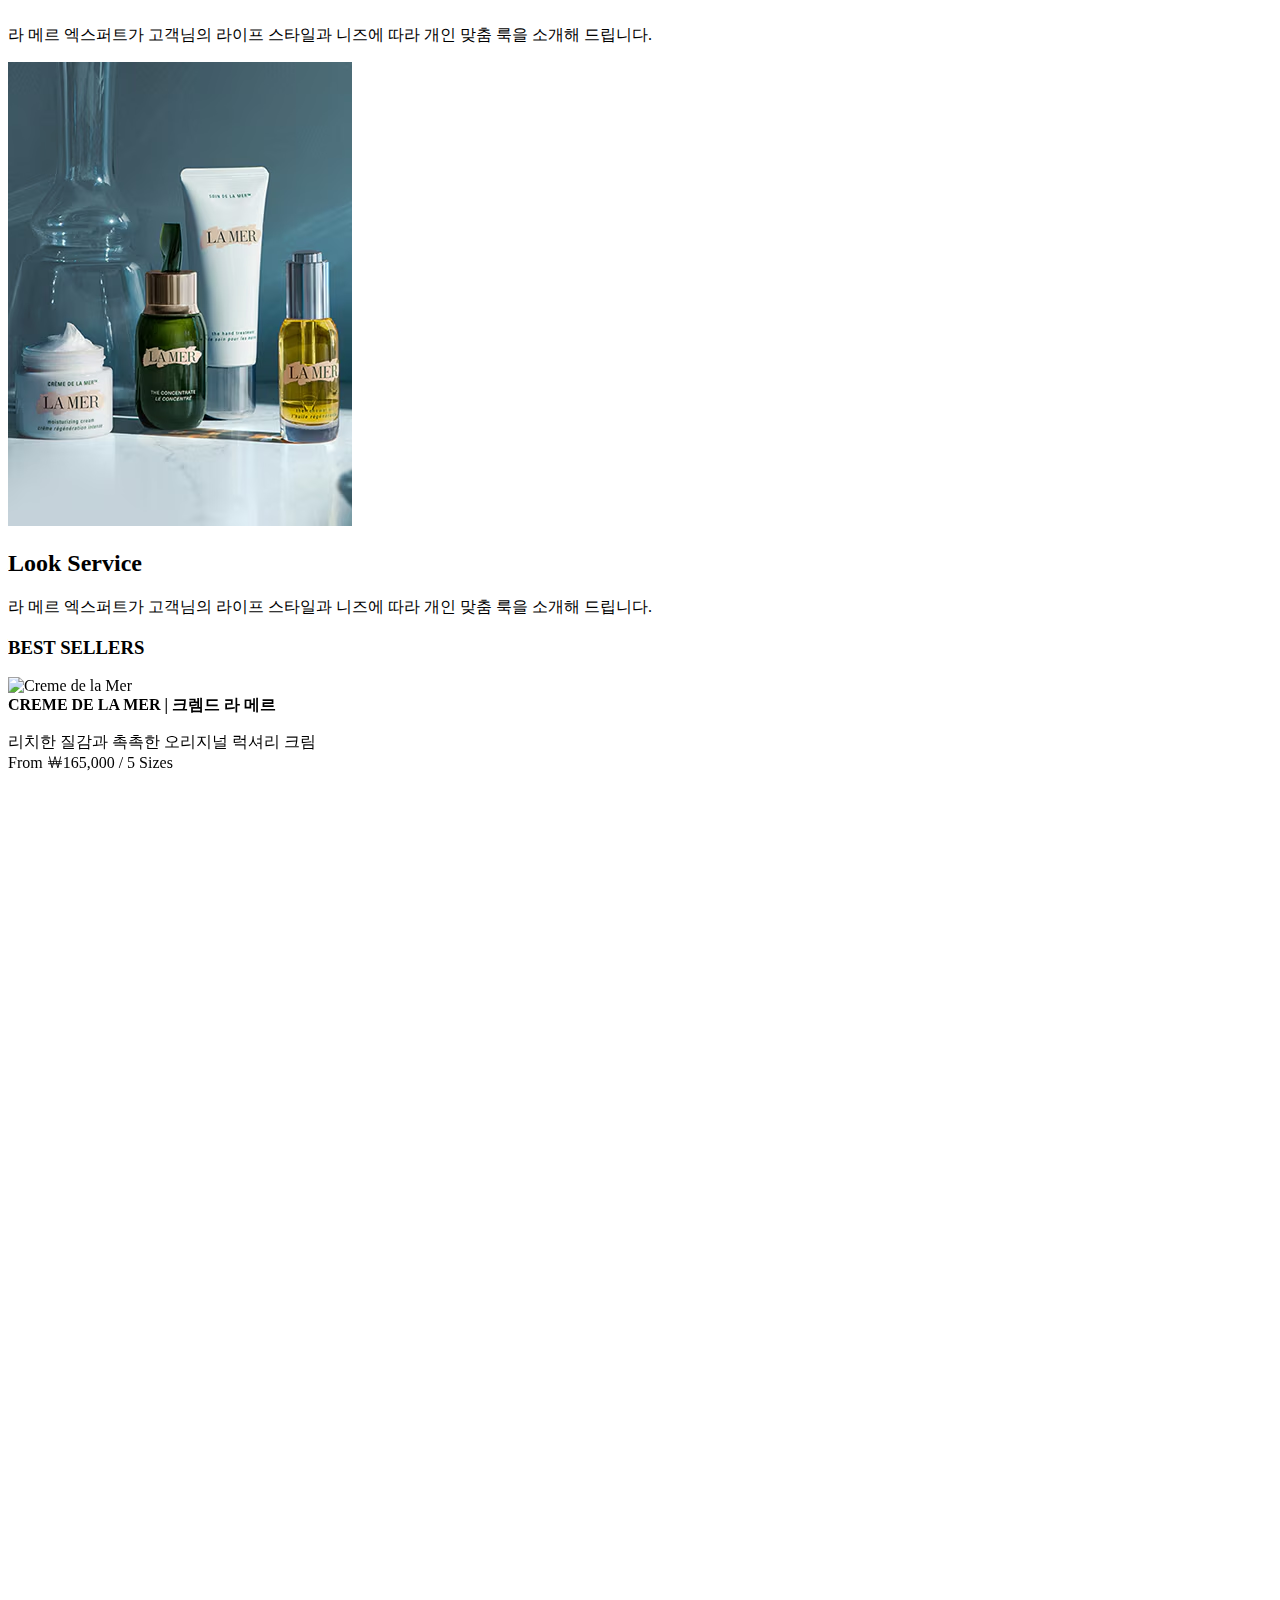
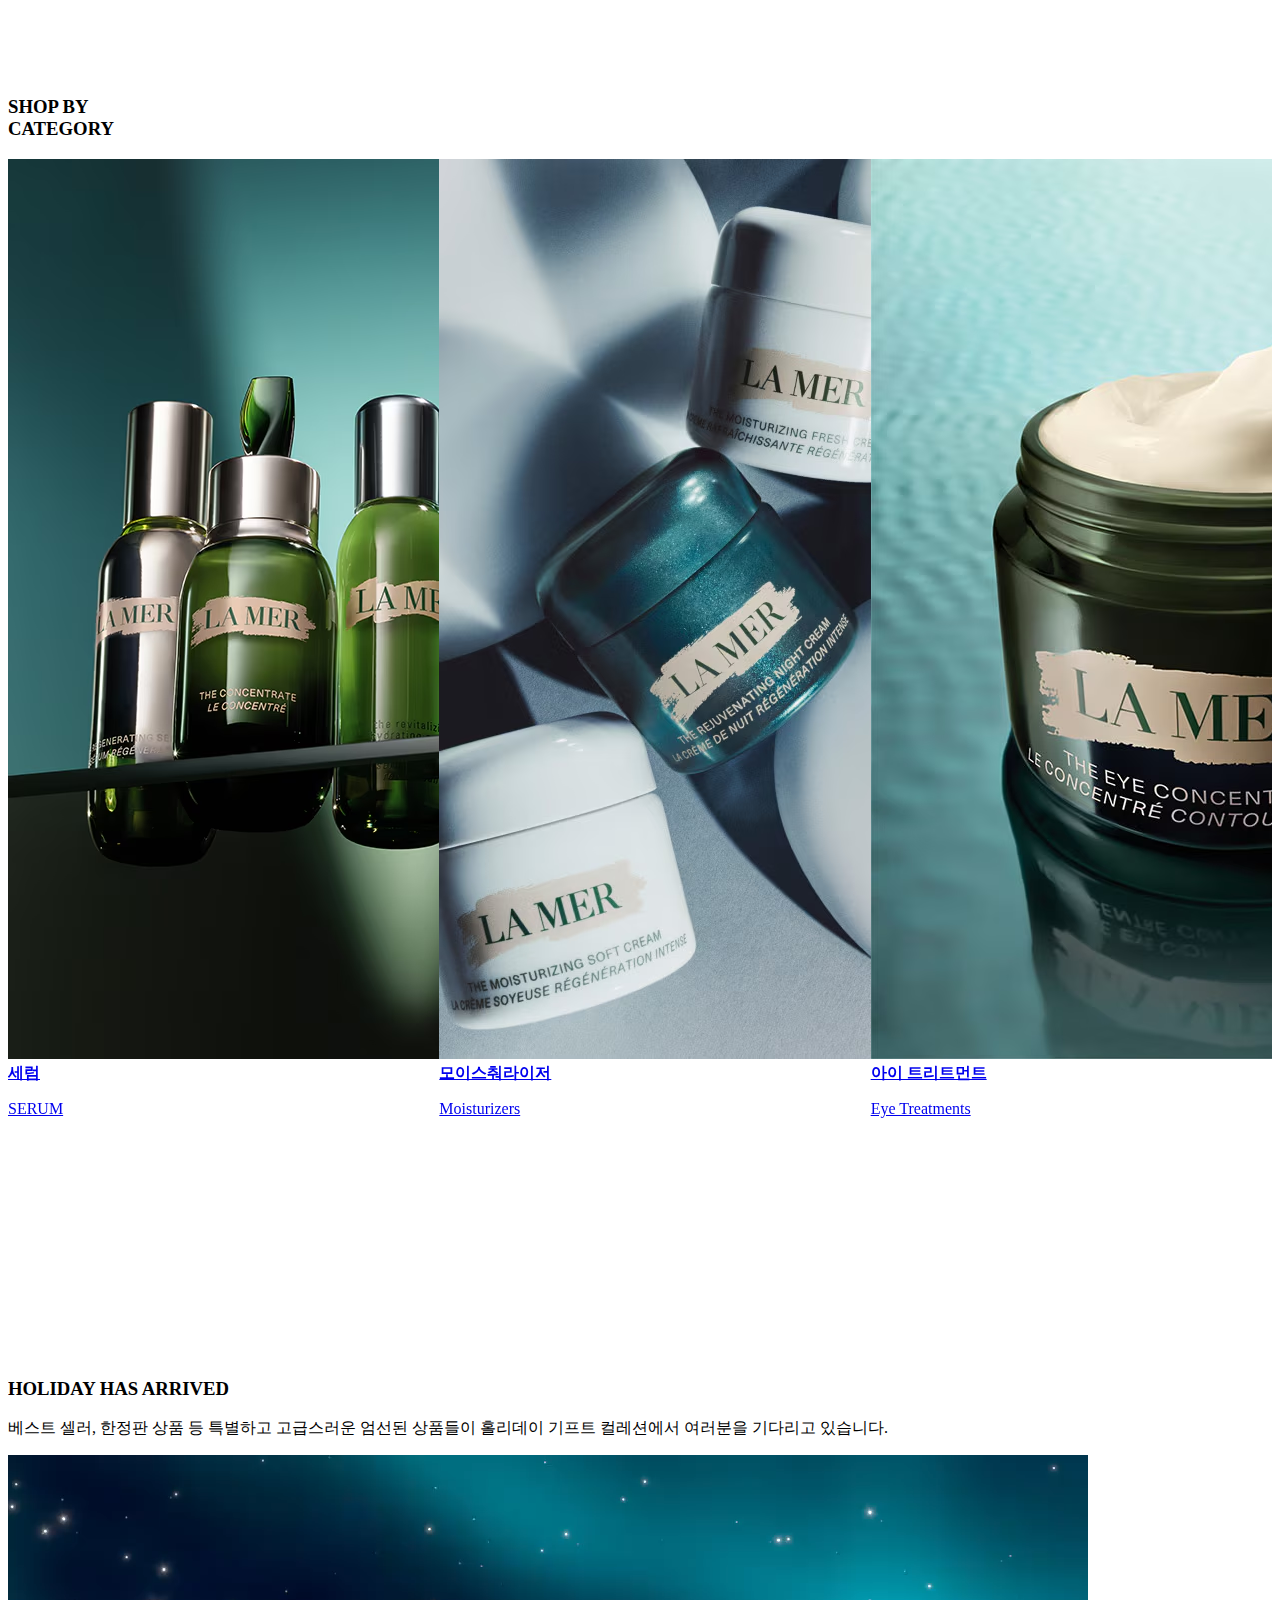
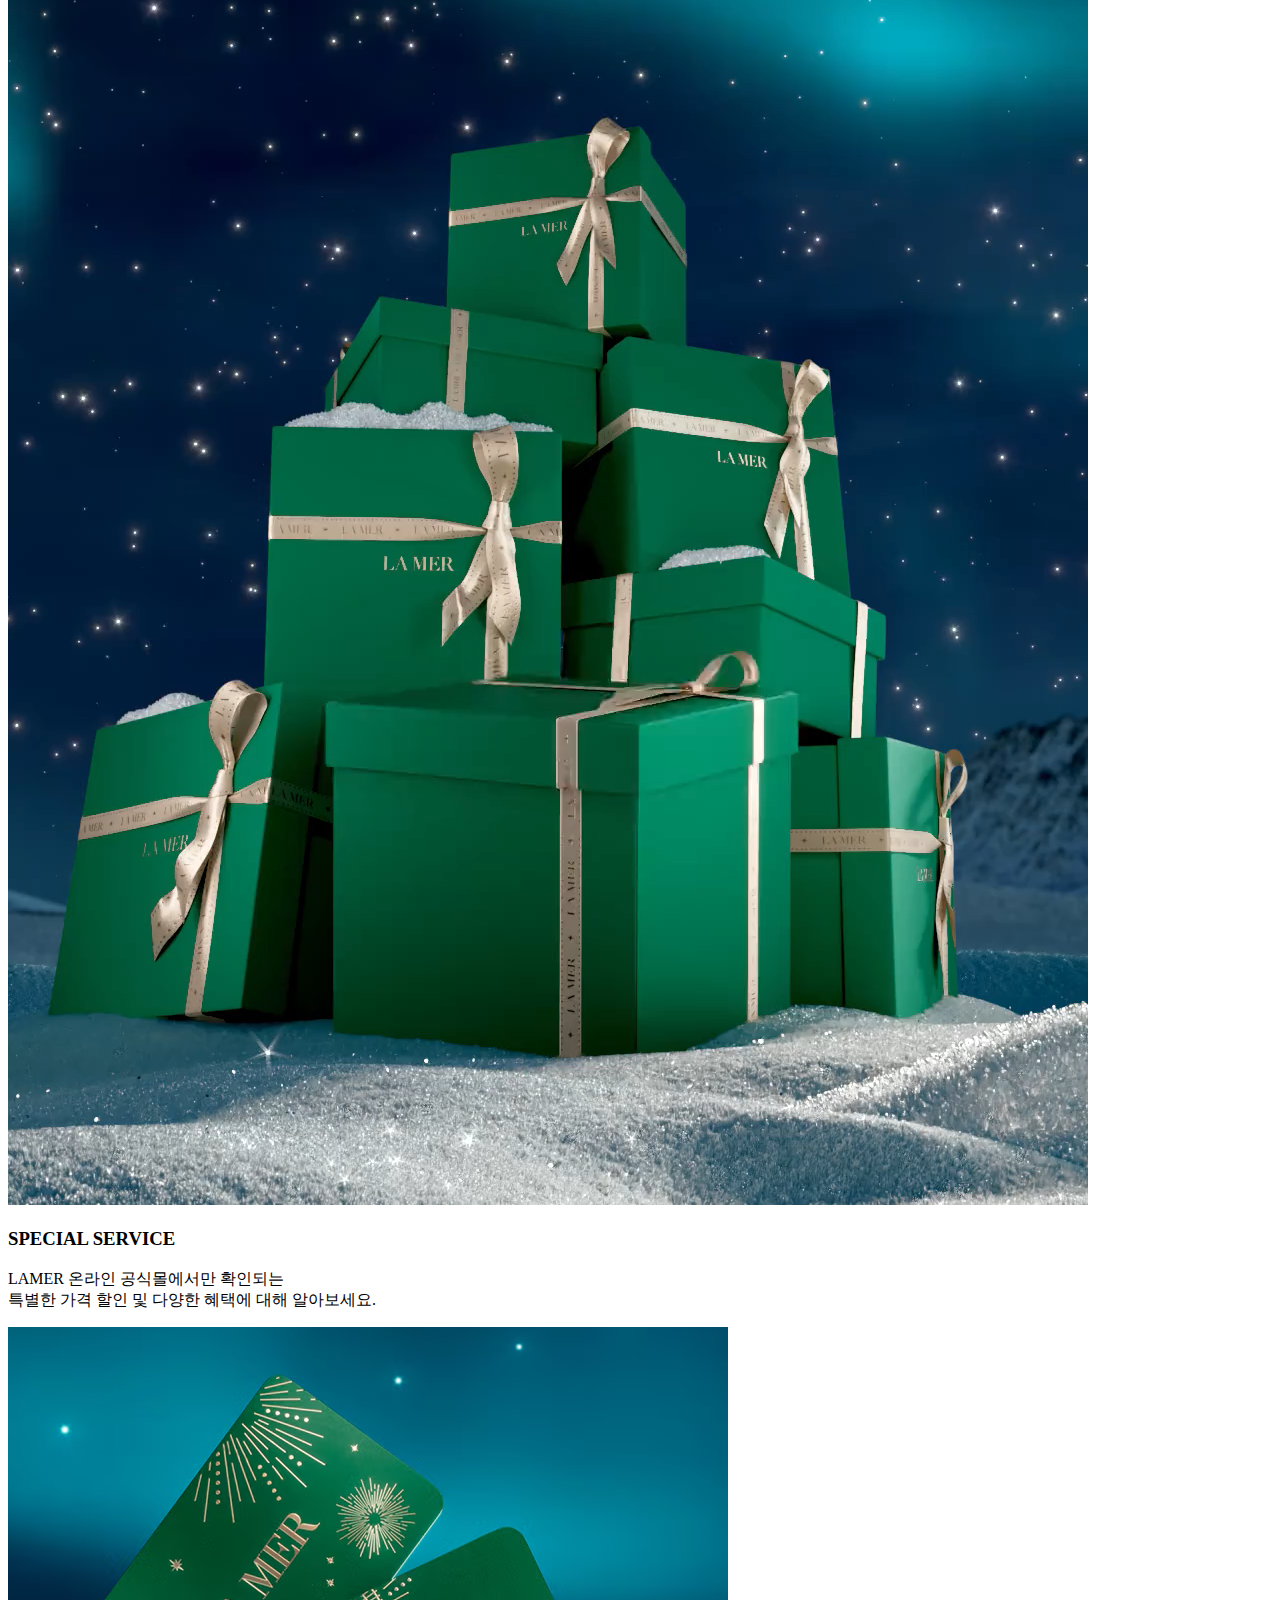
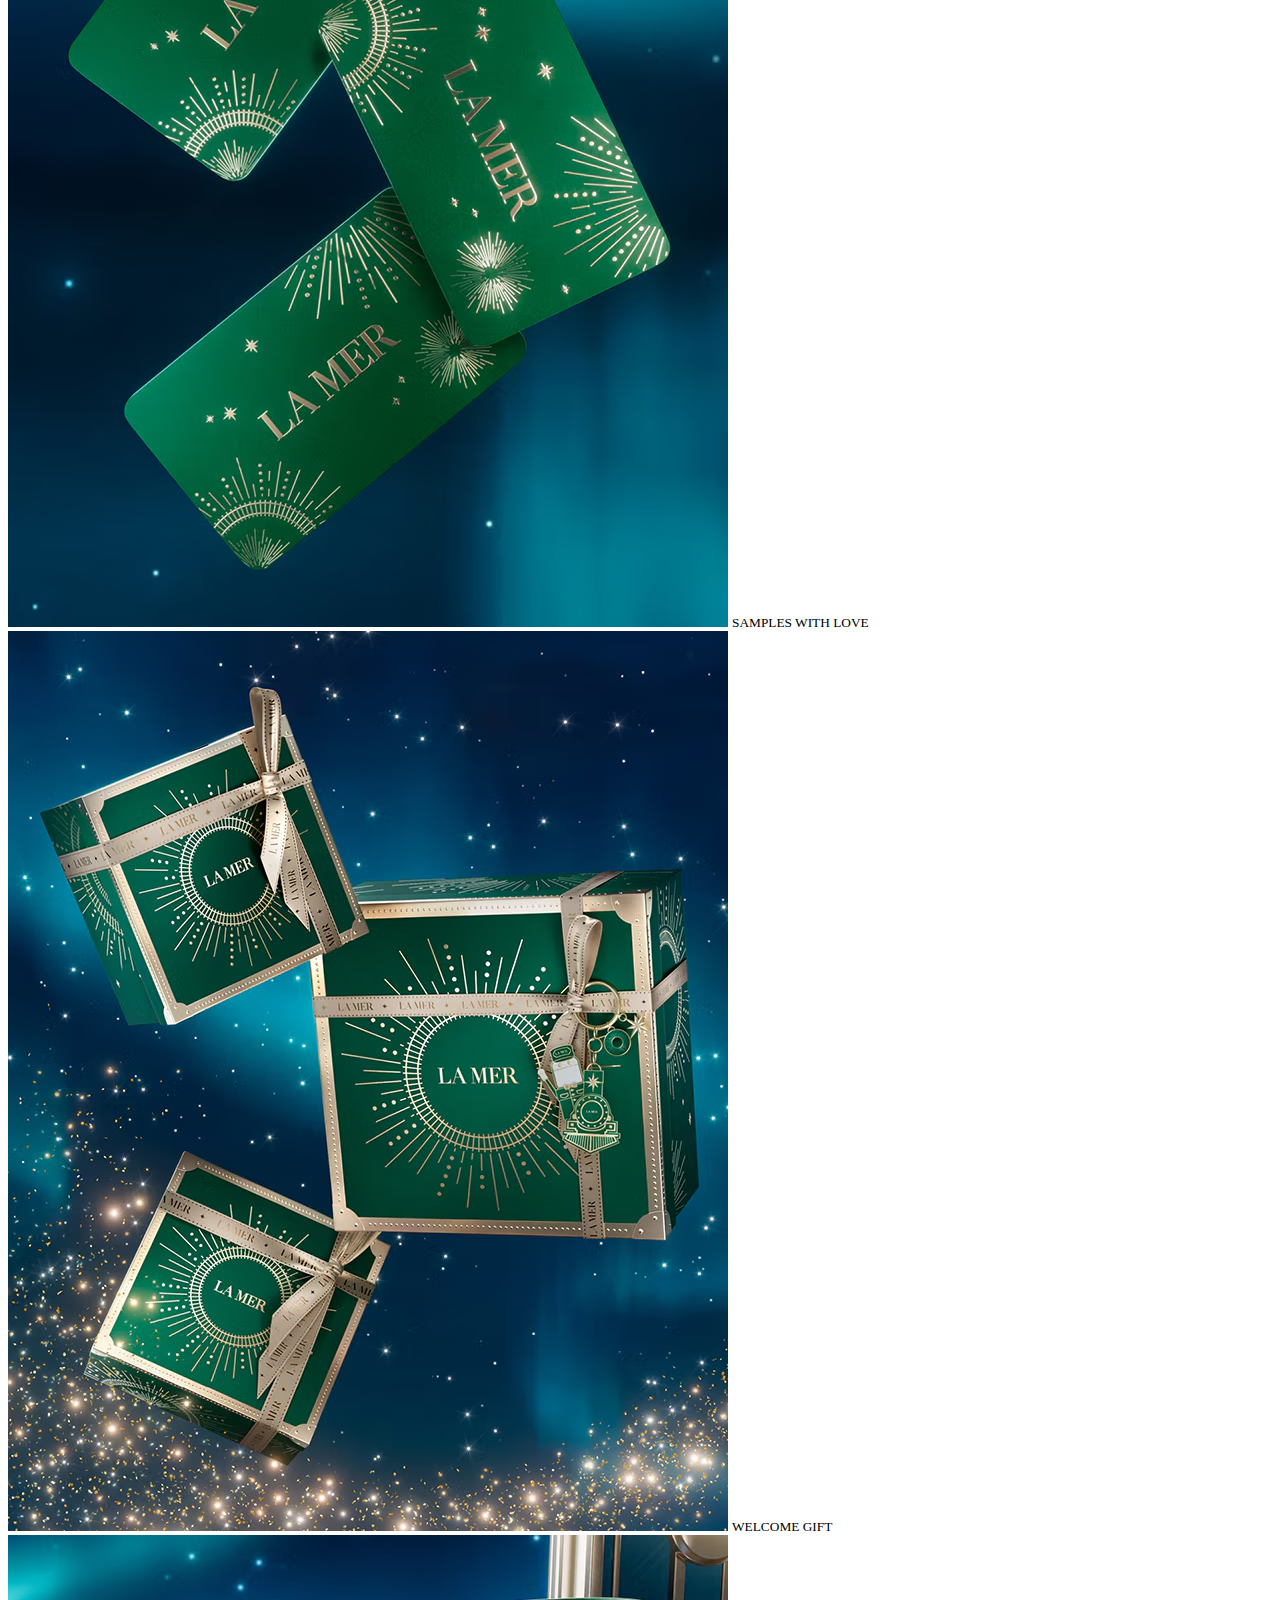
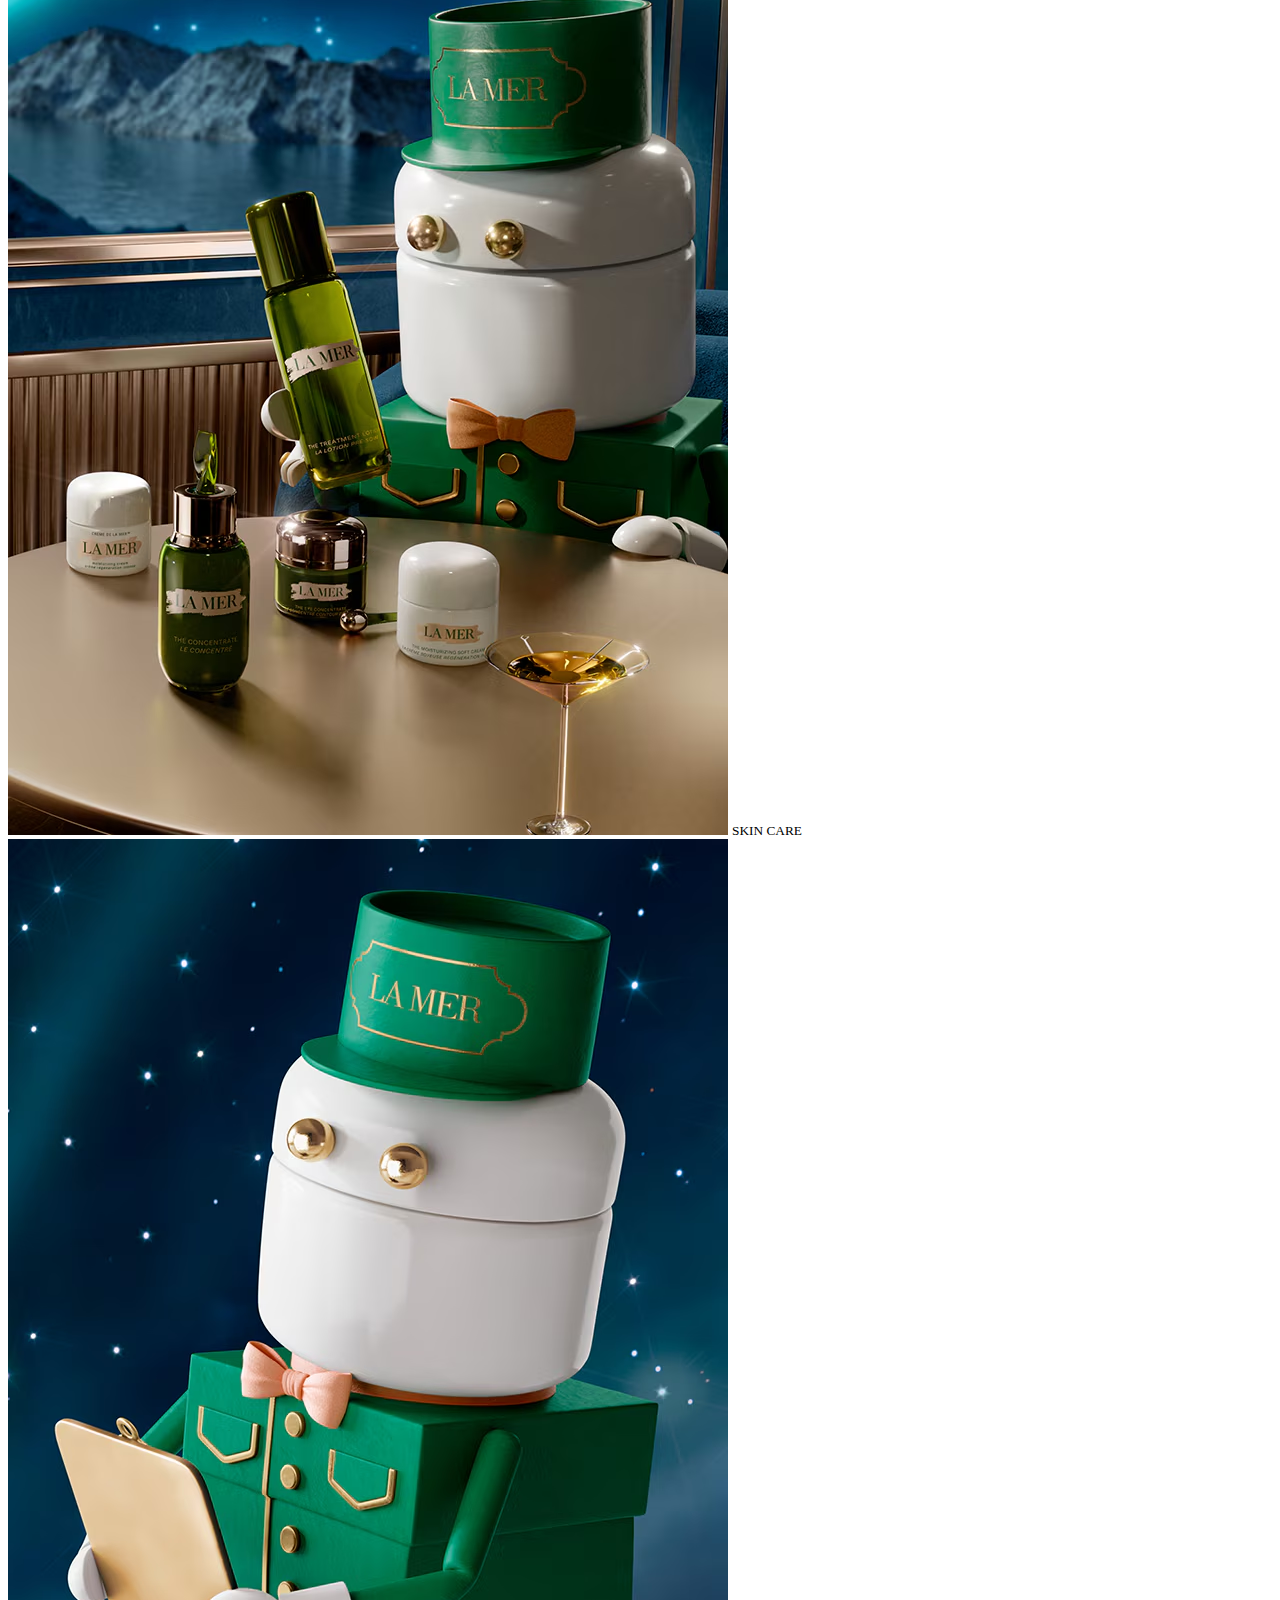
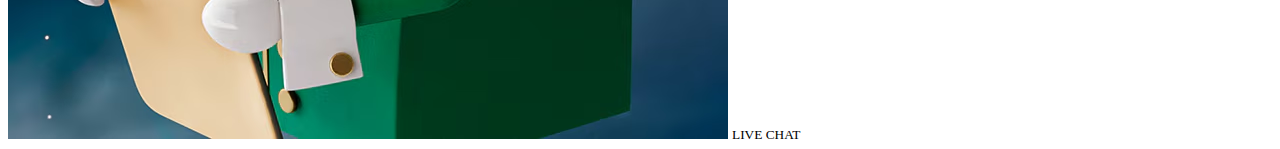
==== commit 5549609c: "이미지 파일명 영문으로 전체 변경" ====
--- a/pages/index.html
+++ b/pages/index.html
@@ -3,7 +3,7 @@
     <head>
         <meta charset="UTF-8" />
         <meta name="viewport" content="width=device-width, initial-scale=1.0" />
-        <title>KRDS themplate</title>
+        <title>LaMer.Korea</title>
         <meta property="og:type" content="website" />
         <meta property="og:title" content="페이지 제목" />
         <meta property="og:description" content="페이지 설명" />
@@ -218,7 +218,7 @@
                         </div>
 
                         <div class="seg-g_card">
-                            <img src="../resources/images/pattern/common/케어1.avif" alt="" />
+                            <img src="../resources/images/pattern/common/care1.avif" alt="" />
                             <div class="sec-g__text">
                                 <h2>Look Service</h2>
                                 <p>라 메르 엑스퍼트가 고객님의 라이프 스타일과 니즈에 따라 개인 맞춤 룩을 소개해 드립니다.</p>
@@ -226,7 +226,7 @@
                         </div>
 
                         <div class="seg-g_card">
-                            <img src="../resources/images/pattern/common/케어2.avif" alt="" />
+                            <img src="../resources/images/pattern/common/care2.avif" alt="" />
                             <div class="sec-g__text">
                                 <h2>Look Service</h2>
                                 <p>라 메르 엑스퍼트가 고객님의 라이프 스타일과 니즈에 따라 개인 맞춤 룩을 소개해 드립니다.</p>
@@ -234,7 +234,7 @@
                         </div>
 
                         <div class="seg-g_card">
-                            <img src="../resources/images/pattern/common/케어3.avif" alt="" />
+                            <img src="../resources/images/pattern/common/care3.avif" alt="" />
                             <div class="sec-g__text">
                                 <h2>Look Service</h2>
                                 <p>라 메르 엑스퍼트가 고객님의 라이프 스타일과 니즈에 따라 개인 맞춤 룩을 소개해 드립니다.</p>
@@ -330,56 +330,56 @@
                                     </div>
                                     <div class="swiper-slide">
                                         <a href="#">
-                                            <img src="../resources/images/pattern/common/2.모이스춰.avif" alt="카테고리2" />
+                                            <img src="../resources/images/pattern/common/2.Moisture.avif" alt="카테고리2" />
                                             <strong>모이스춰라이저</strong>
                                             <p>Moisturizers</p>
                                         </a>
                                     </div>
                                     <div class="swiper-slide">
                                         <a href="#">
-                                            <img src="../resources/images/pattern/common/3.아이트리트먼트.avif" alt="카테고리3" />
+                                            <img src="../resources/images/pattern/common/3.eye treatment.avif" alt="카테고리3" />
                                             <strong>아이 트리트먼트</strong>
                                             <p>Eye Treatments</p>
                                         </a>
                                     </div>
                                     <div class="swiper-slide">
                                         <a href="#">
-                                            <img src="../resources/images/pattern/common/4.클렌저.avif" alt="카테고리4" />
+                                            <img src="../resources/images/pattern/common/4.cleanser.avif" alt="카테고리4" />
                                             <strong>클렌저</strong>
                                             <p>Cleansers</p>
                                         </a>
                                     </div>
                                     <div class="swiper-slide">
                                         <a href="#">
-                                            <img src="../resources/images/pattern/common/5.로션.avif" alt="카테고리5" />
+                                            <img src="../resources/images/pattern/common/5.lotion.avif" alt="카테고리5" />
                                             <strong>로션</strong>
                                             <p>Lotions</p>
                                         </a>
                                     </div>
                                     <div class="swiper-slide">
                                         <a href="#">
-                                            <img src="../resources/images/pattern/common/6.마스크팩.avif" alt="카테고리6" />
+                                            <img src="../resources/images/pattern/common/6.mask pack.avif" alt="카테고리6" />
                                             <strong>마스크팩</strong>
                                             <p>Masks</p>
                                         </a>
                                     </div>
                                     <div class="swiper-slide">
                                         <a href="#">
-                                            <img src="../resources/images/pattern/common/7.페이스오일.avif" alt="카테고리7" />
+                                            <img src="../resources/images/pattern/common/7.Face Oil.avif" alt="카테고리7" />
                                             <strong>페이스 오일</strong>
                                             <p>Face Oil</p>
                                         </a>
                                     </div>
                                     <div class="swiper-slide">
                                         <a href="#">
-                                            <img src="../resources/images/pattern/common/8.립케어.avif" alt="카테고리8" />
+                                            <img src="../resources/images/pattern/common/8.Lip care.avif" alt="카테고리8" />
                                             <strong>립 케어</strong>
                                             <p>Lip Care</p>
                                         </a>
                                     </div>
                                     <div class="swiper-slide">
                                         <a href="#">
-                                            <img src="../resources/images/pattern/common/9.기타.avif" alt="카테고리9" />
+                                            <img src="../resources/images/pattern/common/9.other.avif" alt="카테고리9" />
                                             <strong>그 외 제품</strong>
                                             <p>Others</p>
                                         </a>
@@ -399,7 +399,7 @@
                             <p class="sec-g__copy">베스트 셀러, 한정판 상품 등 특별하고 고급스러운 엄선된 상품들이 홀리데이 기프트 컬레션에서 여러분을 기다리고 있습니다.</p>
                         </div>
                         <video class="sec-g__cont" autoplay muted loop>
-                            <source src="../resources/images/pattern/common/홀리데이 동영상.mp4" type="video/mp4" />
+                            <source src="../resources/images/pattern/common/holiday main.mp4" type="video/mp4" />
                         </video>
                     </div>
                 </section>
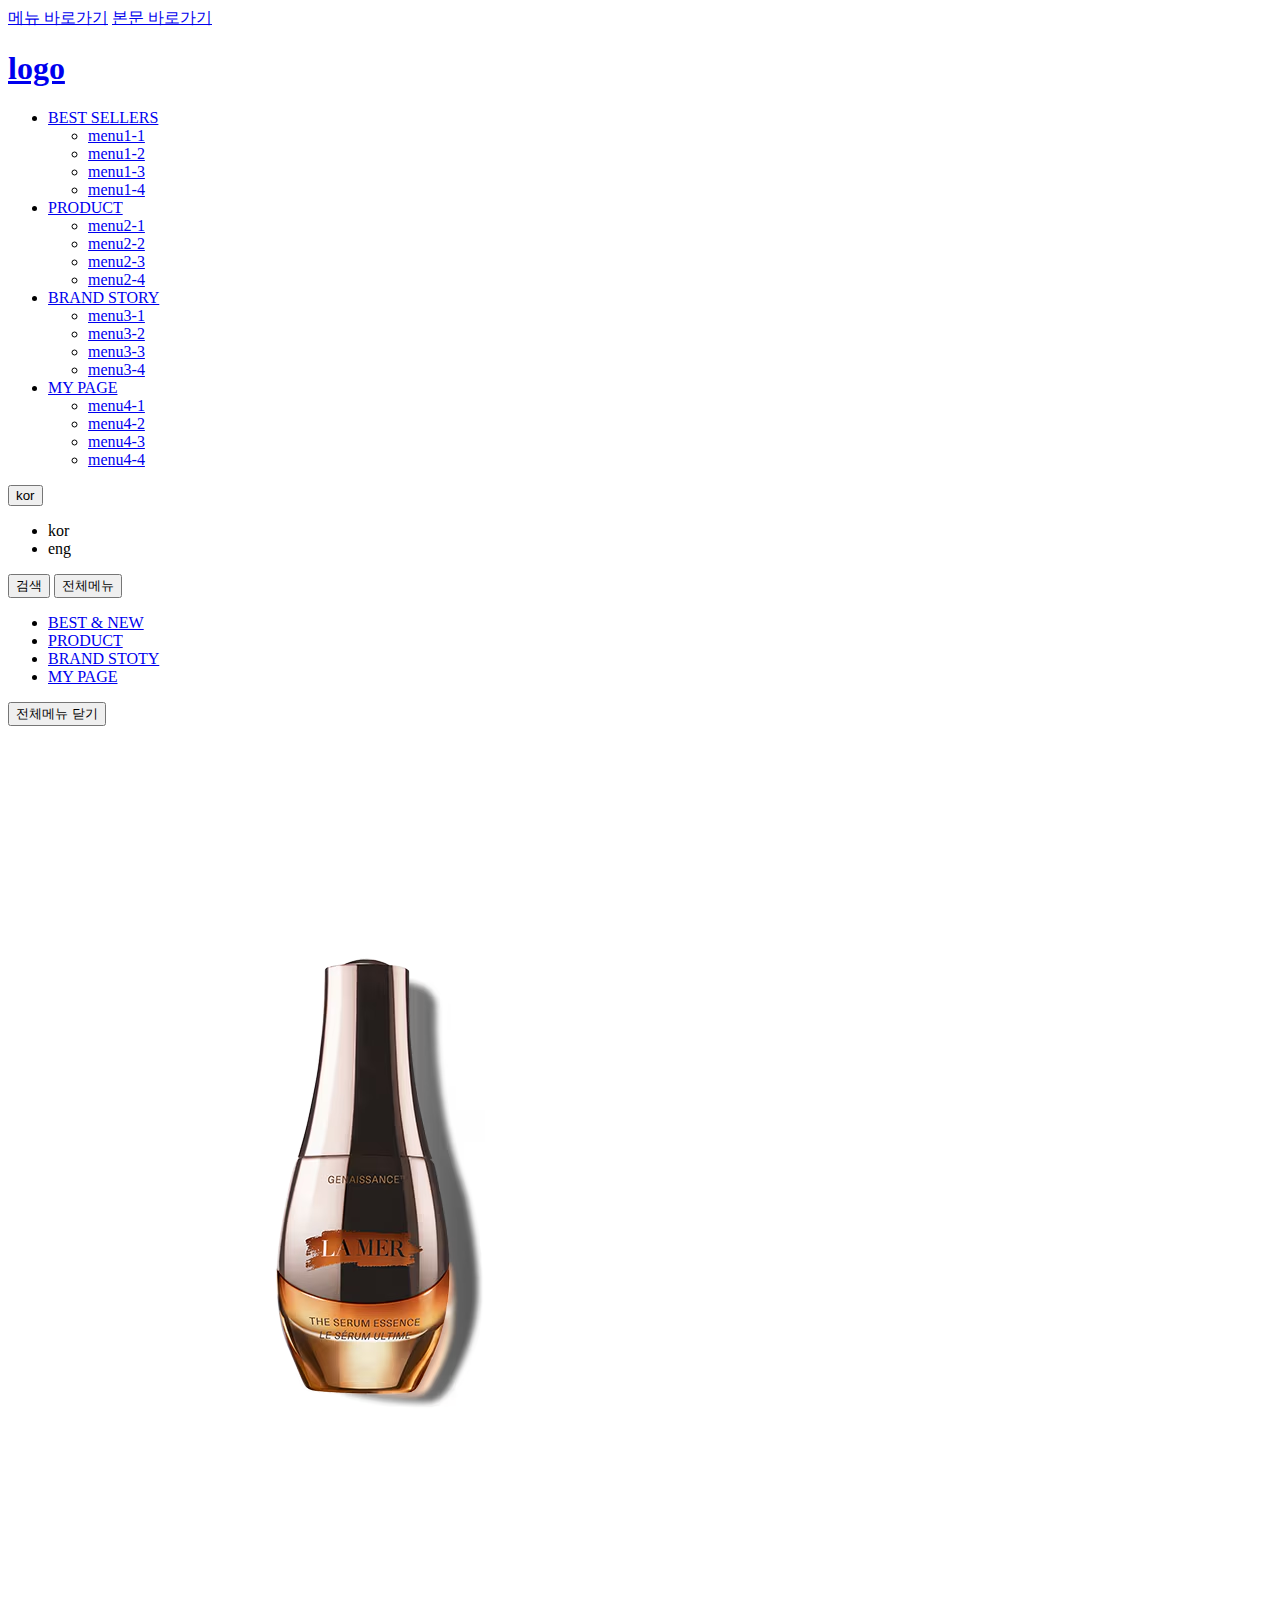
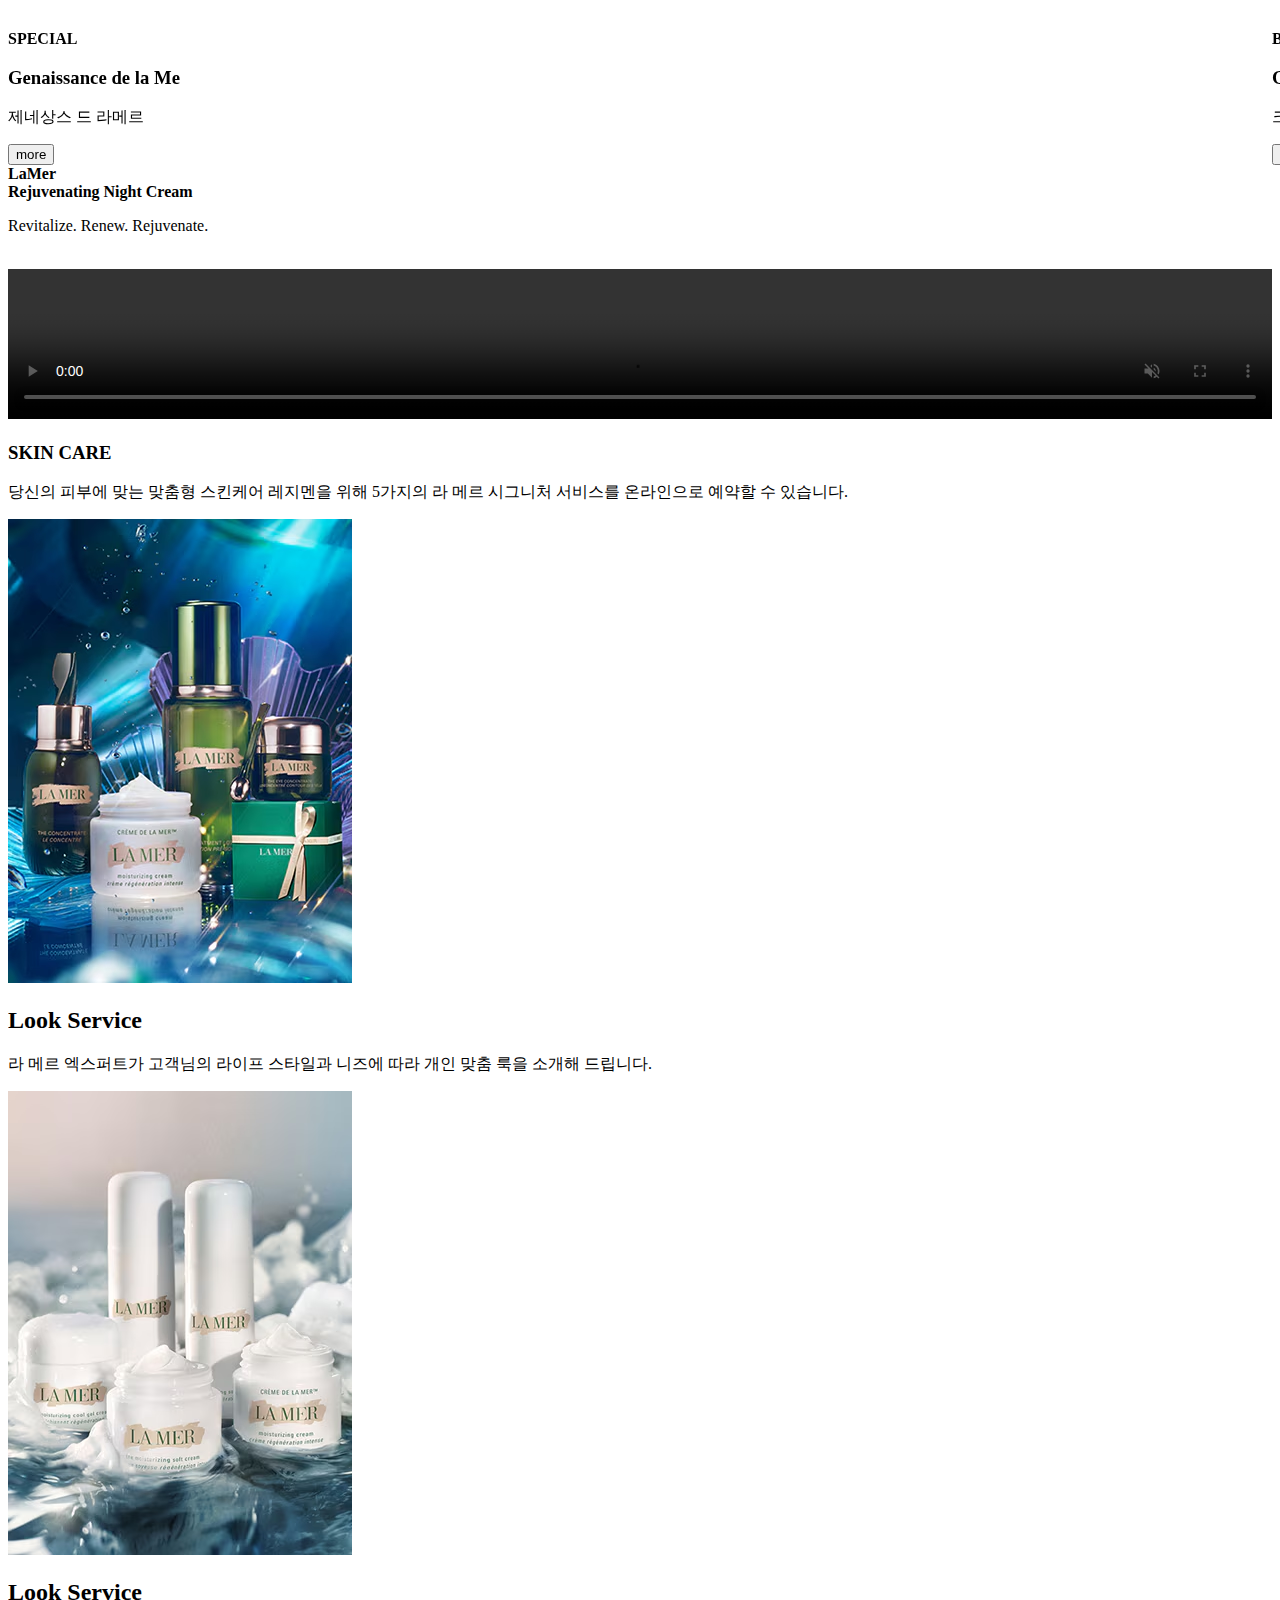
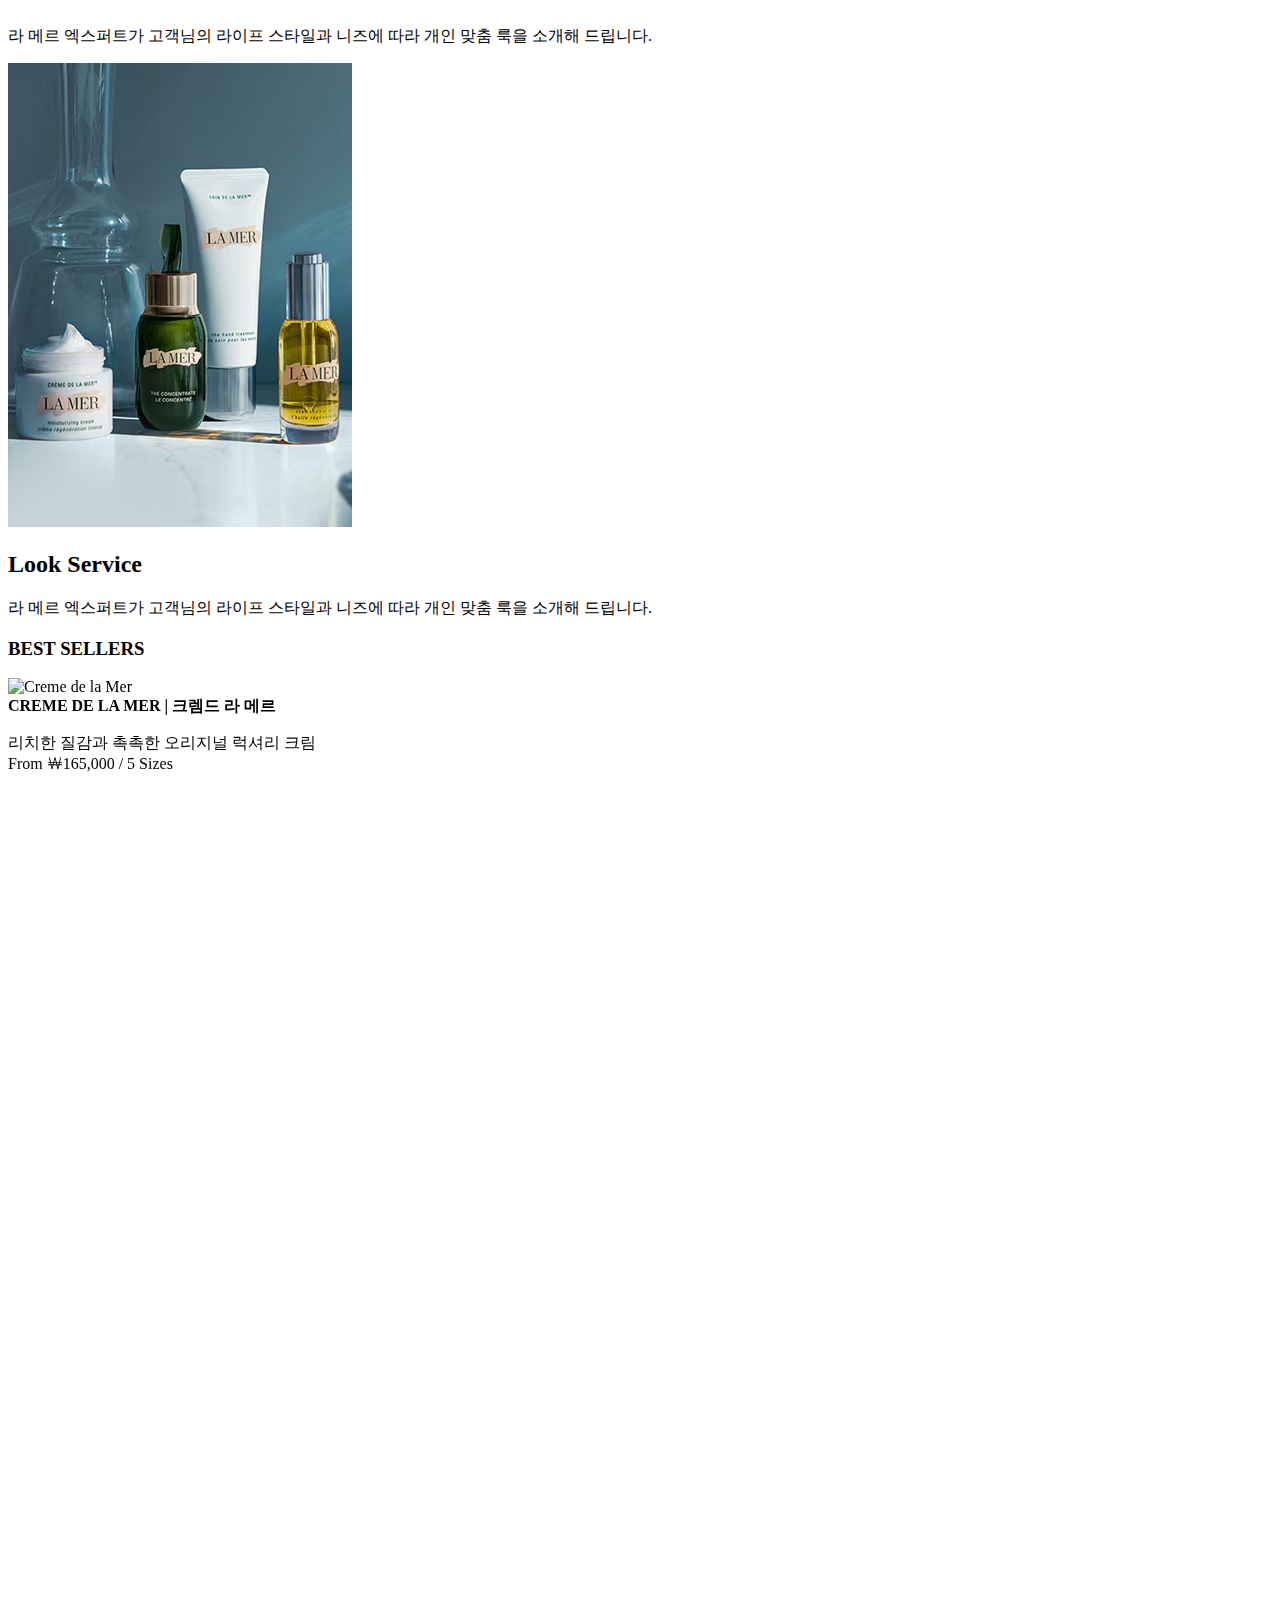
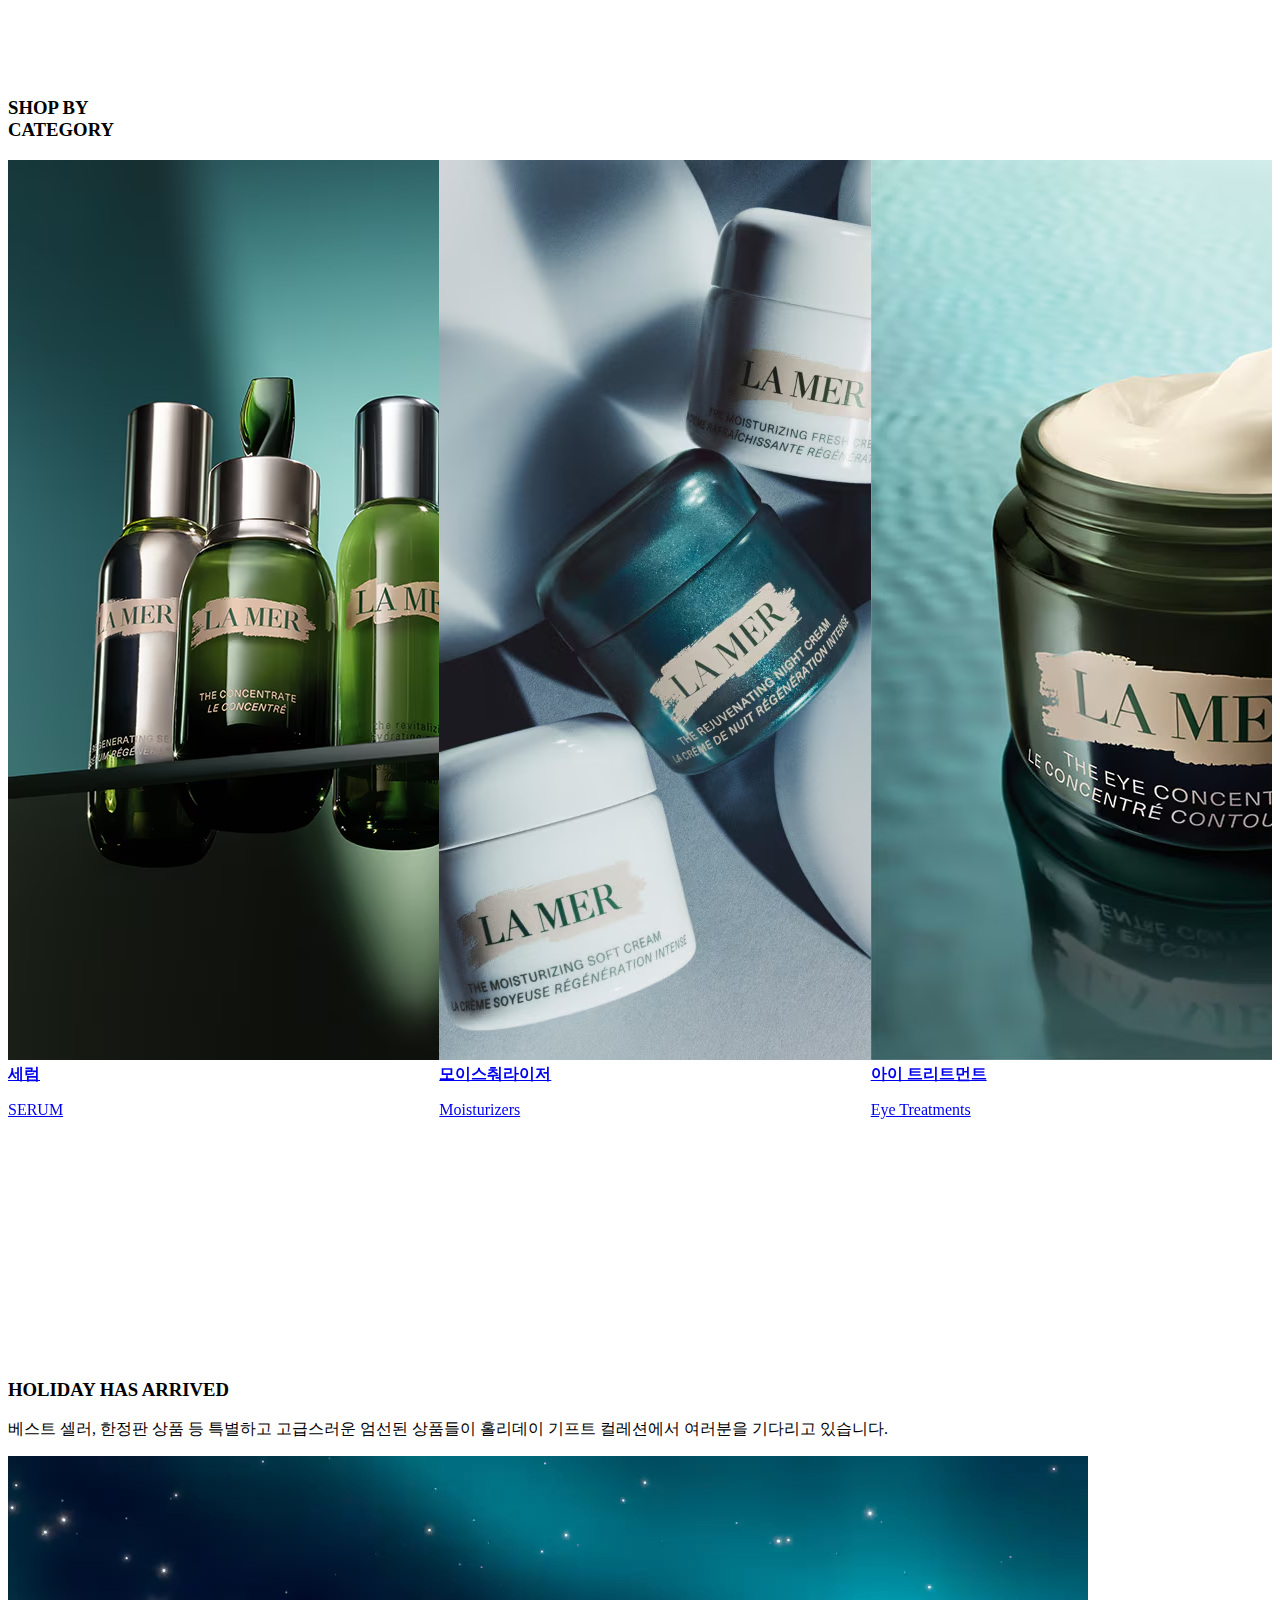
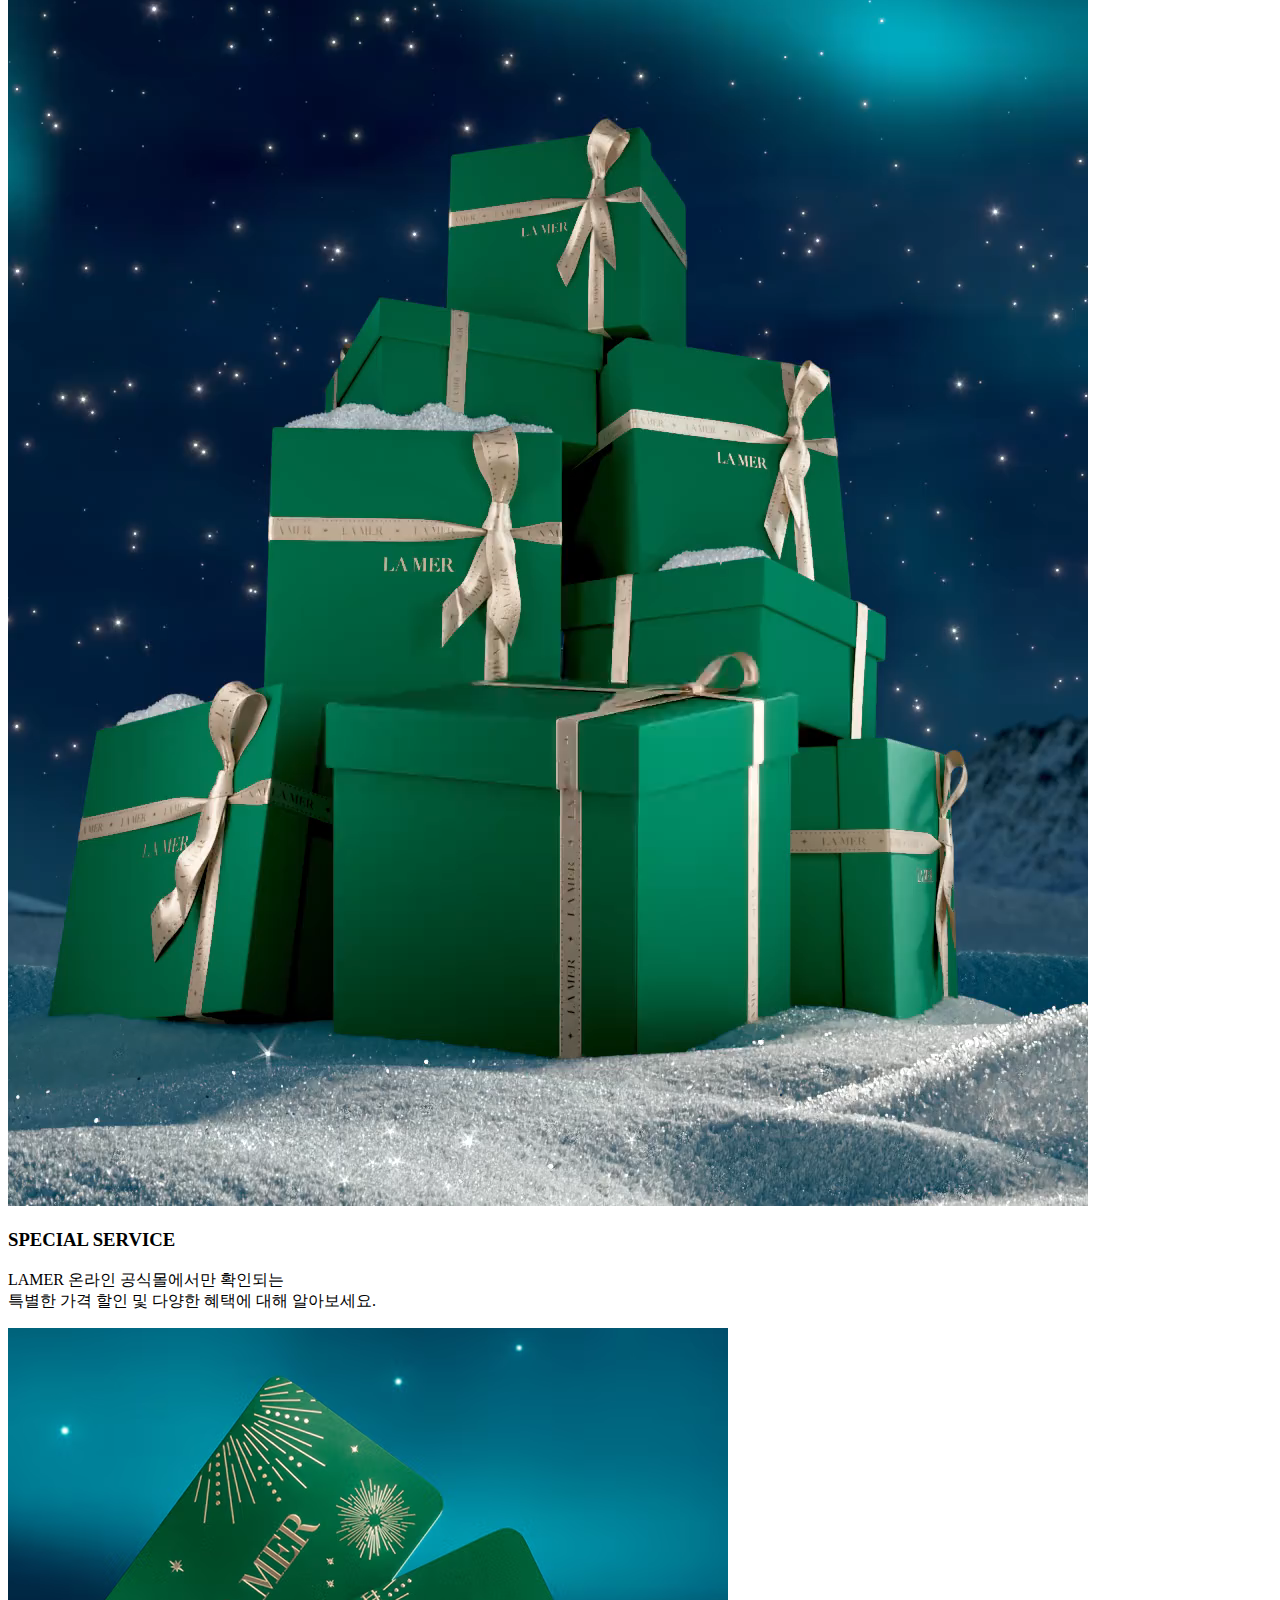
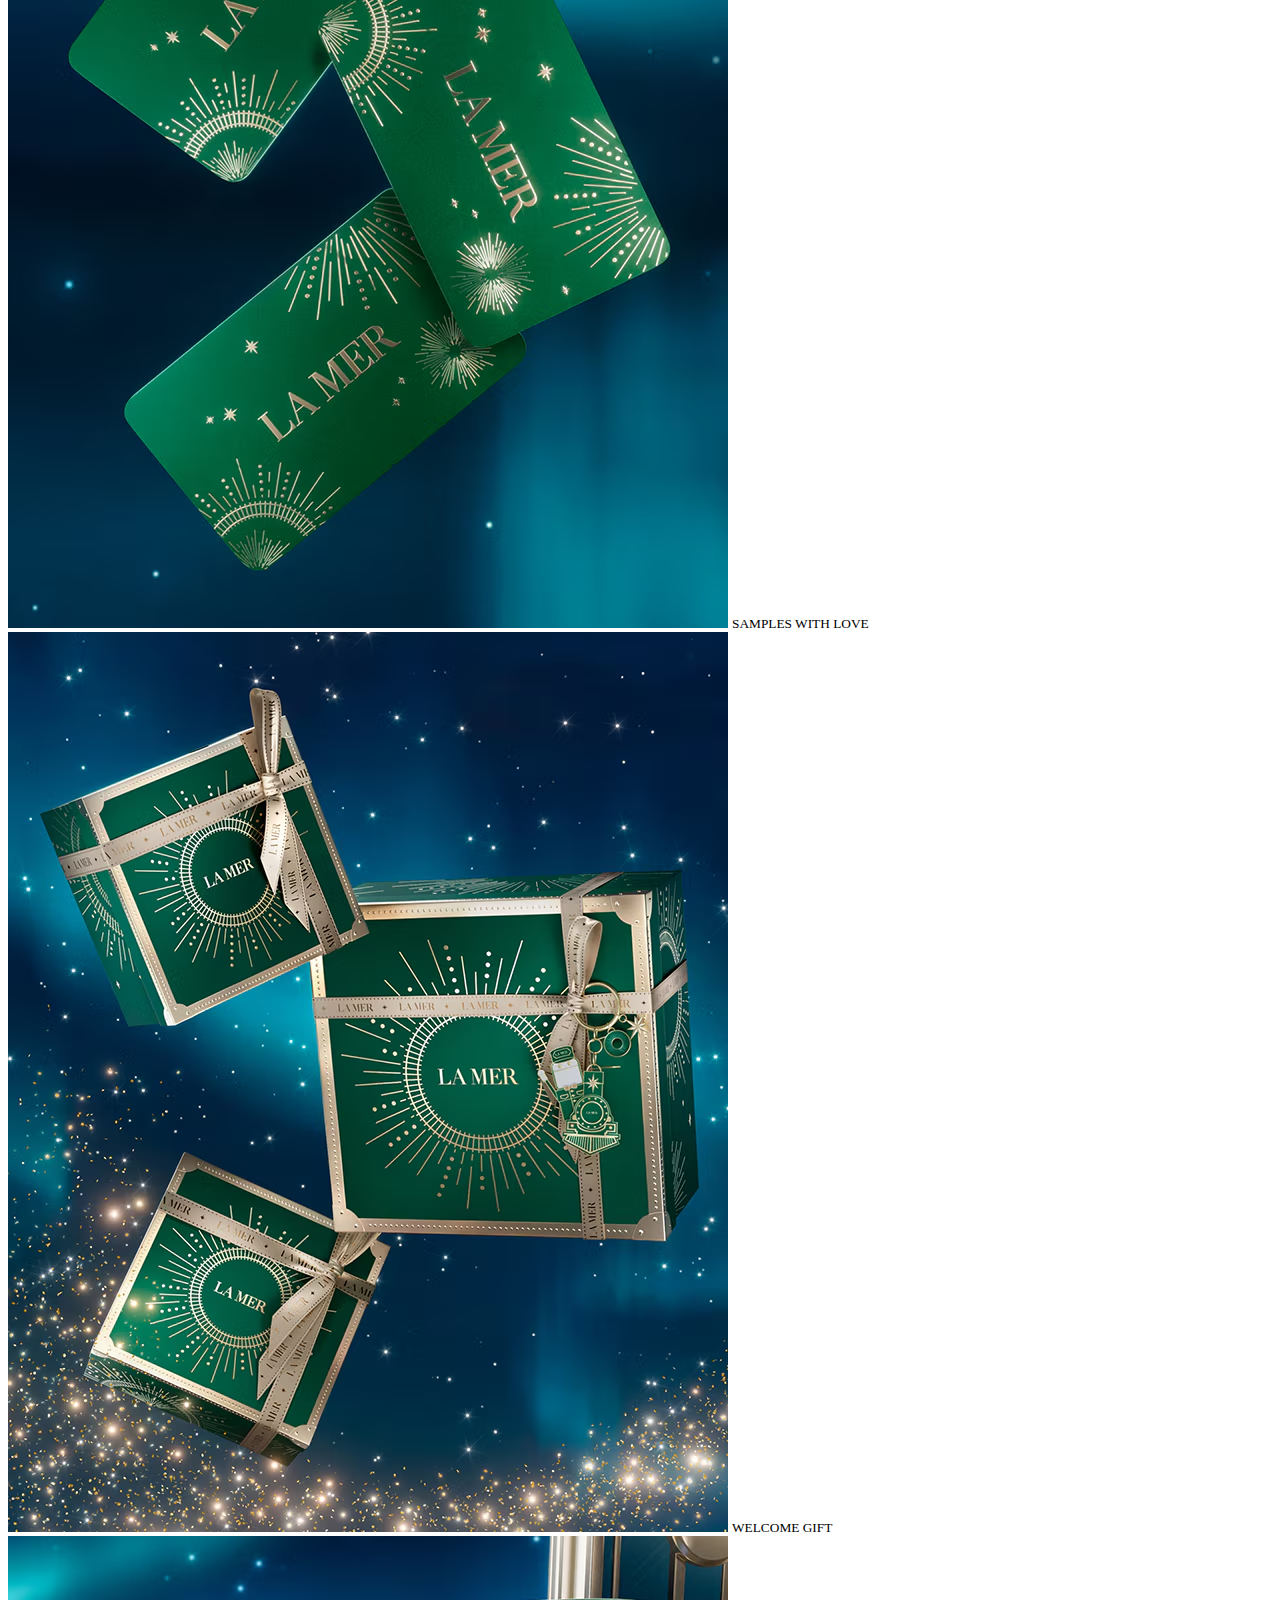
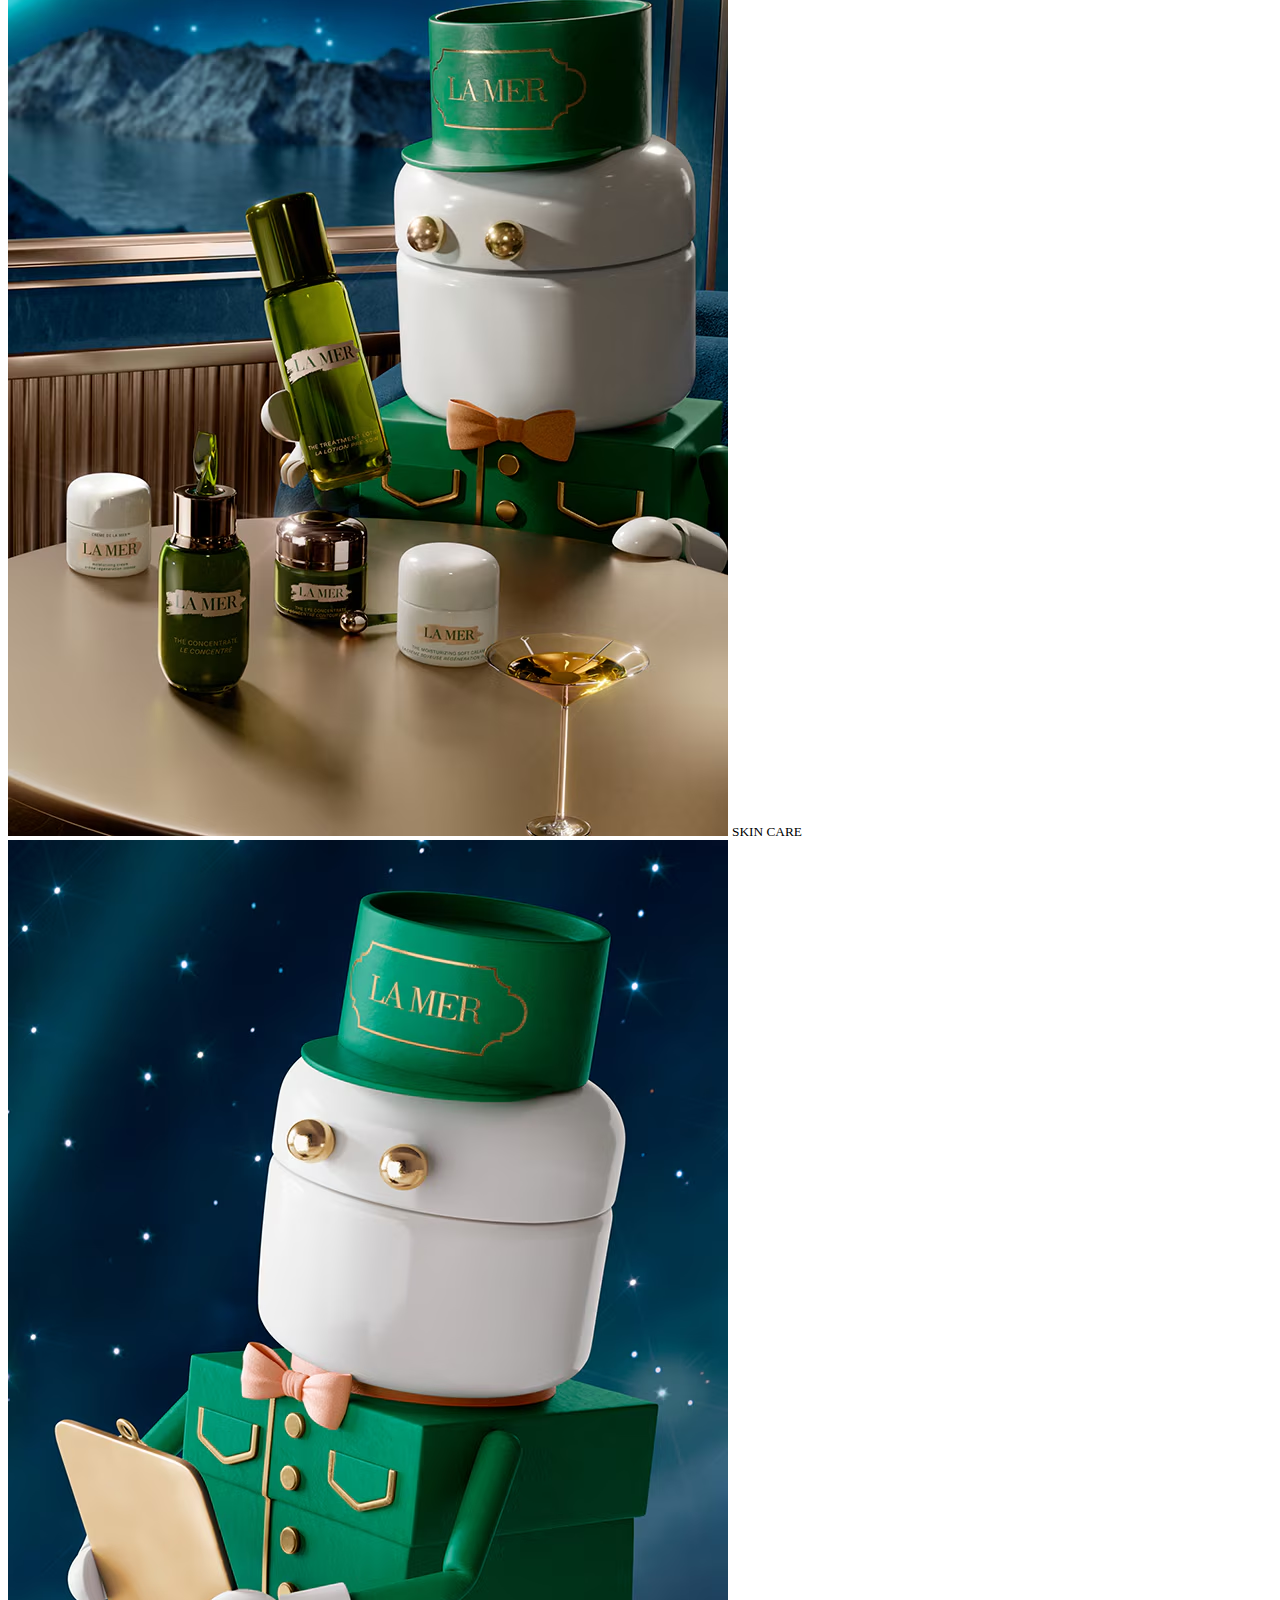
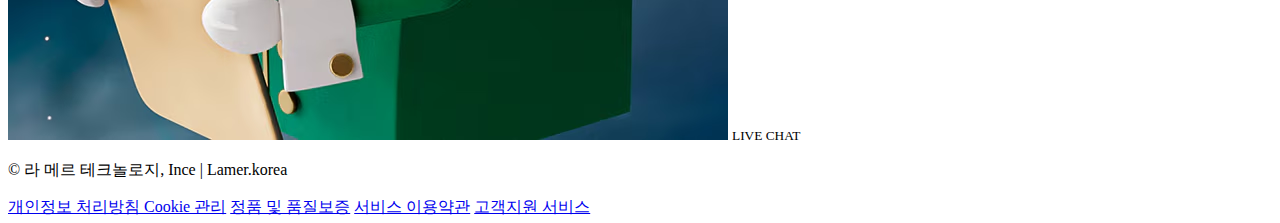
==== commit 877f382b: "타블렛 버전 폰트 사이즈 조정" ====
--- a/pages/index.html
+++ b/pages/index.html
@@ -434,7 +434,19 @@
                 </section>
                 <!-- 테스트!!! -->
             </main>
-            <footer id="footer" include-html="./layout/footer.html"></footer>
+            <!-- Footer -->
+            <footer>
+                <div class="footer-content">
+                    <p>&copy; 라 메르 테크놀로지, Ince | Lamer.korea</p>
+                    <div class="footer-links">
+                        <a href="#">개인정보 처리방침 </a>
+                        <a href="#">Cookie 관리</a>
+                        <a href="#">정품 및 품질보증</a>
+                        <a href="#">서비스 이용약관</a>
+                        <a href="#">고객지원 서비스</a>
+                    </div>
+                </div>
+            </footer>
         </div>
         <!-- <script src="https://unpkg.com/aos@2.3.1/dist/aos.js"></script> -->
     </body>
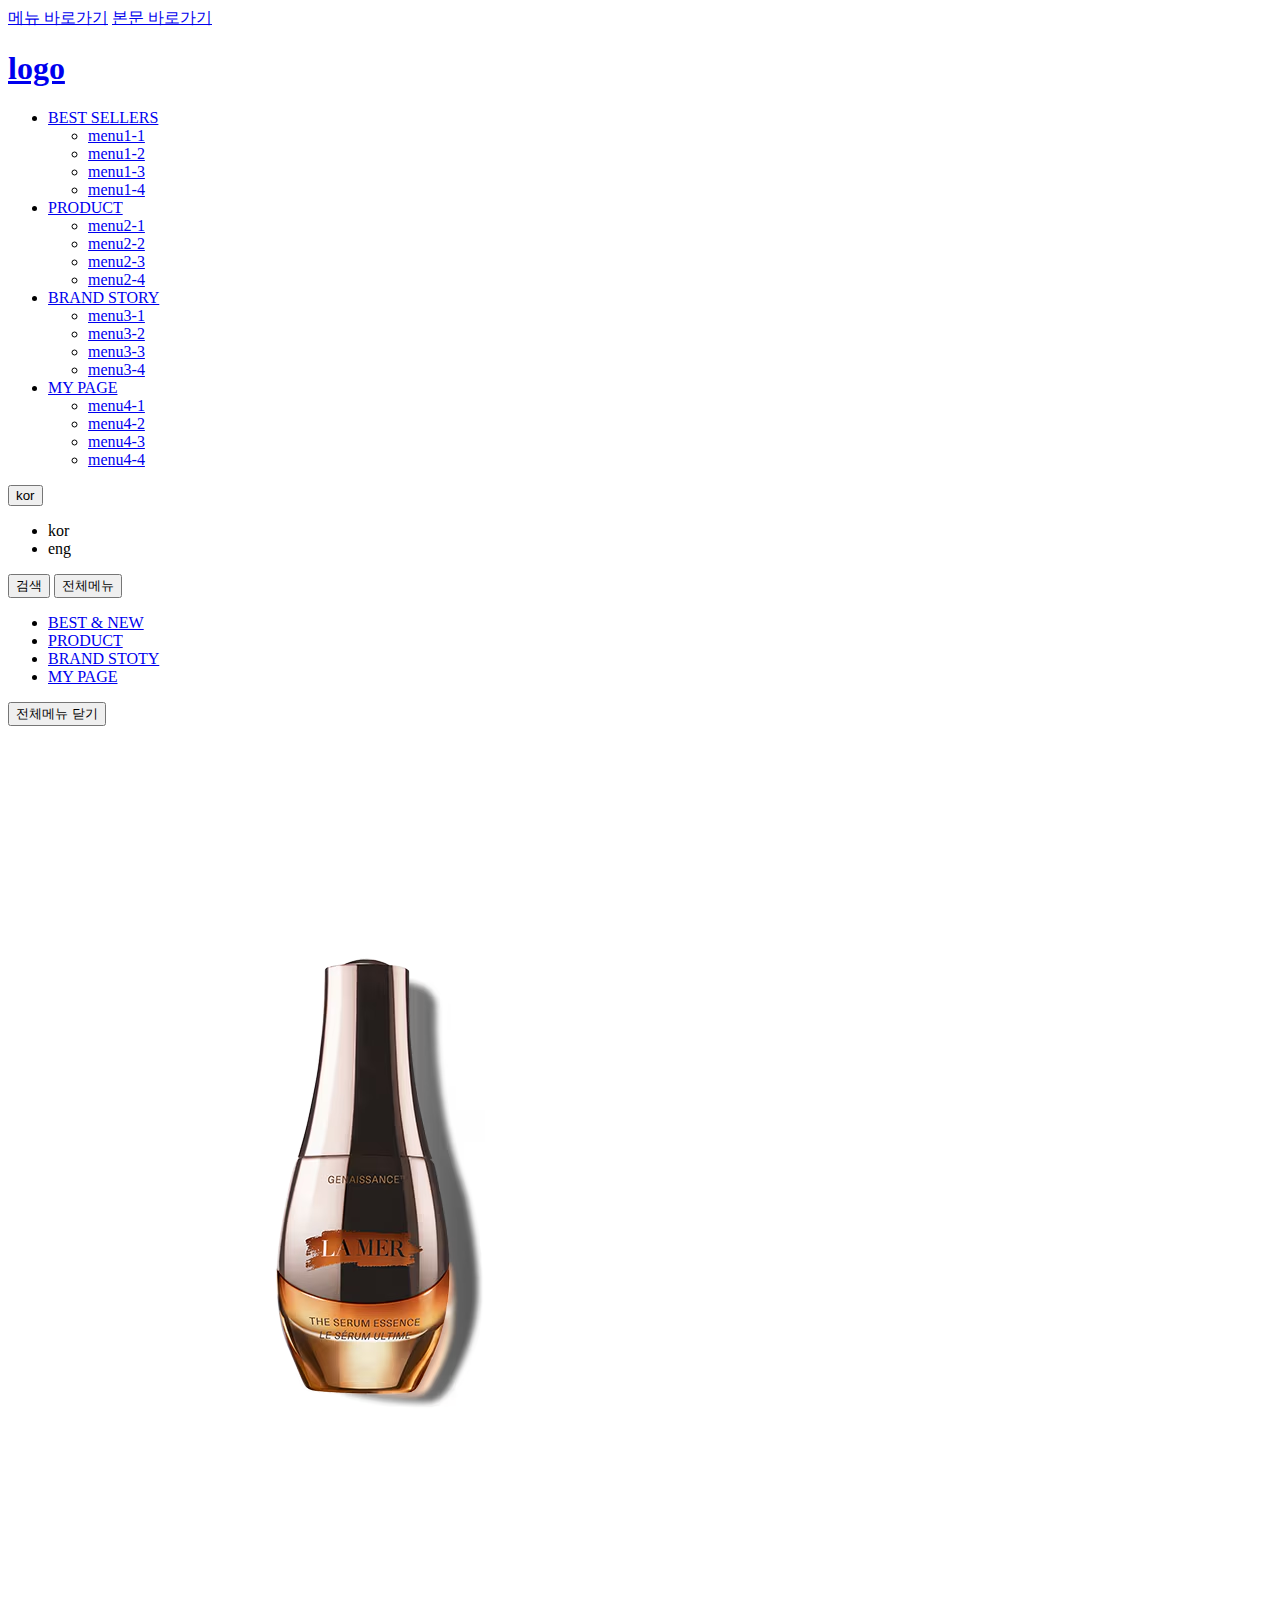
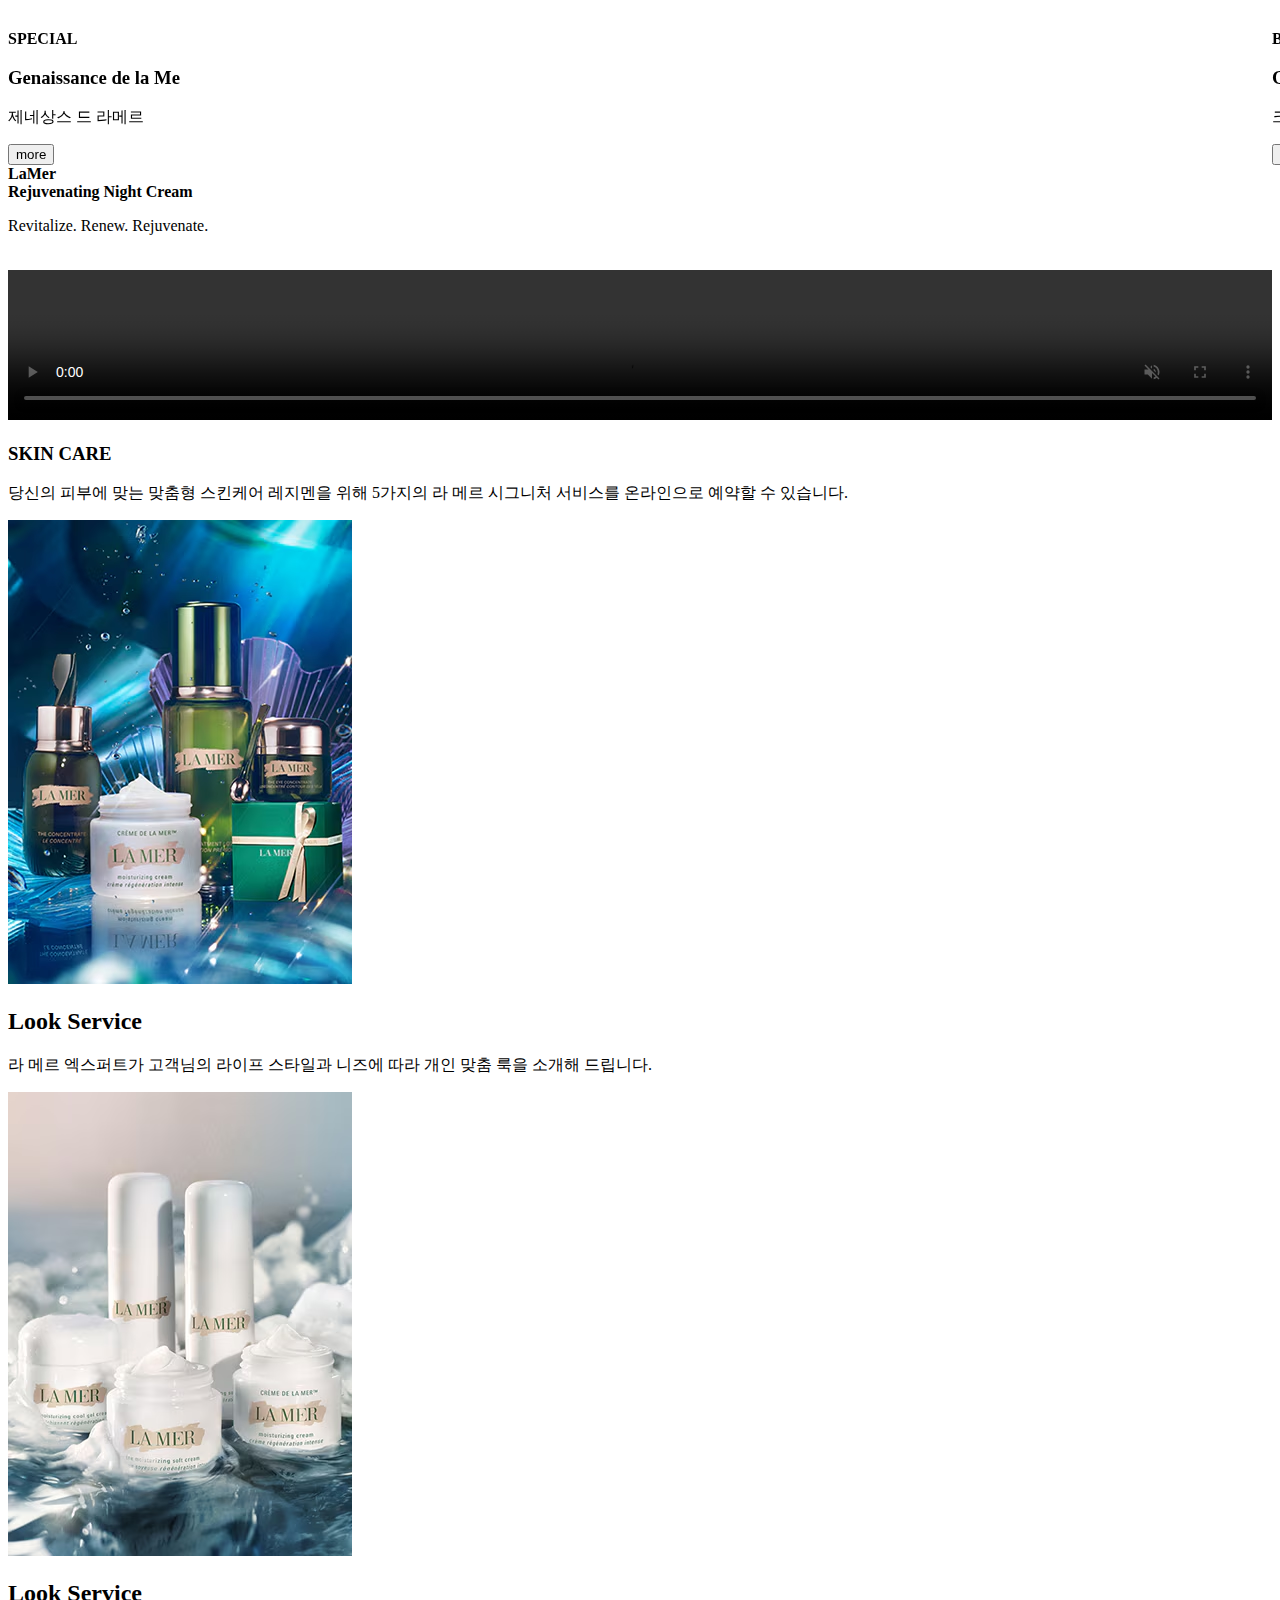
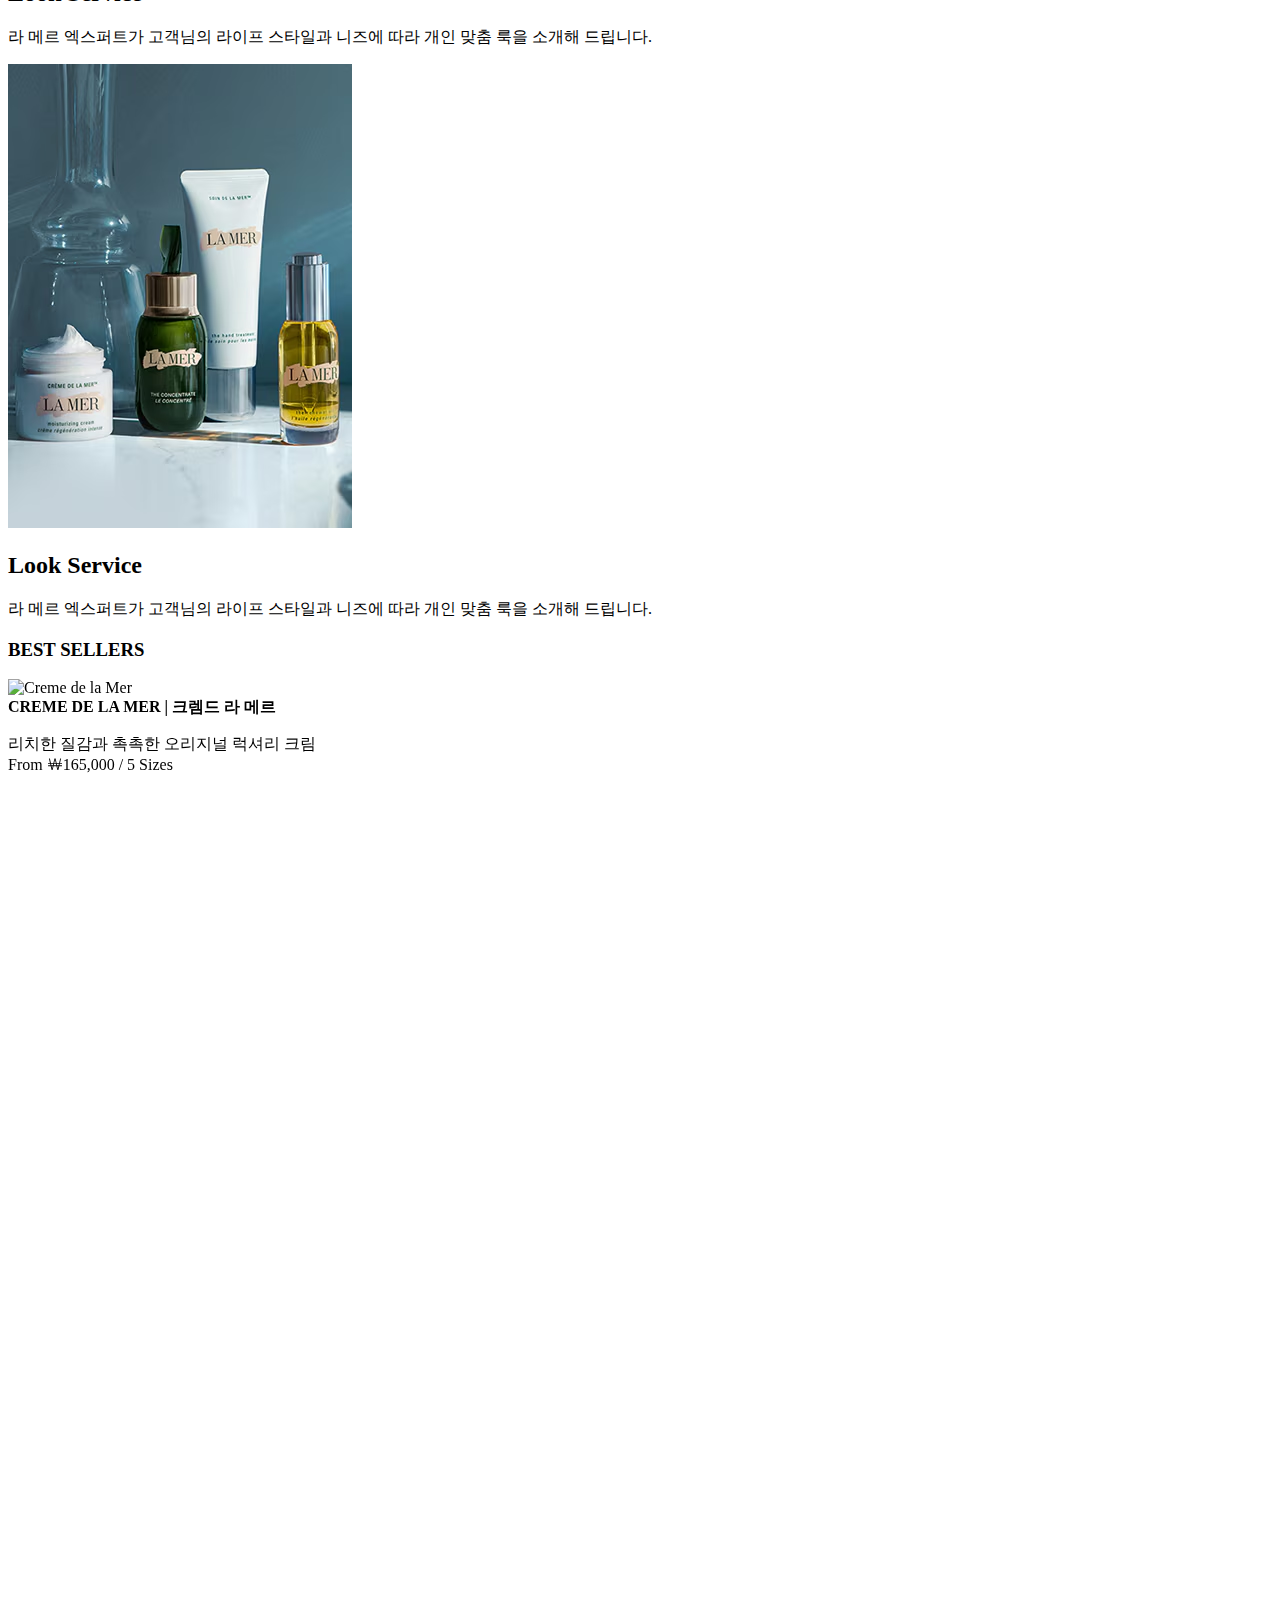
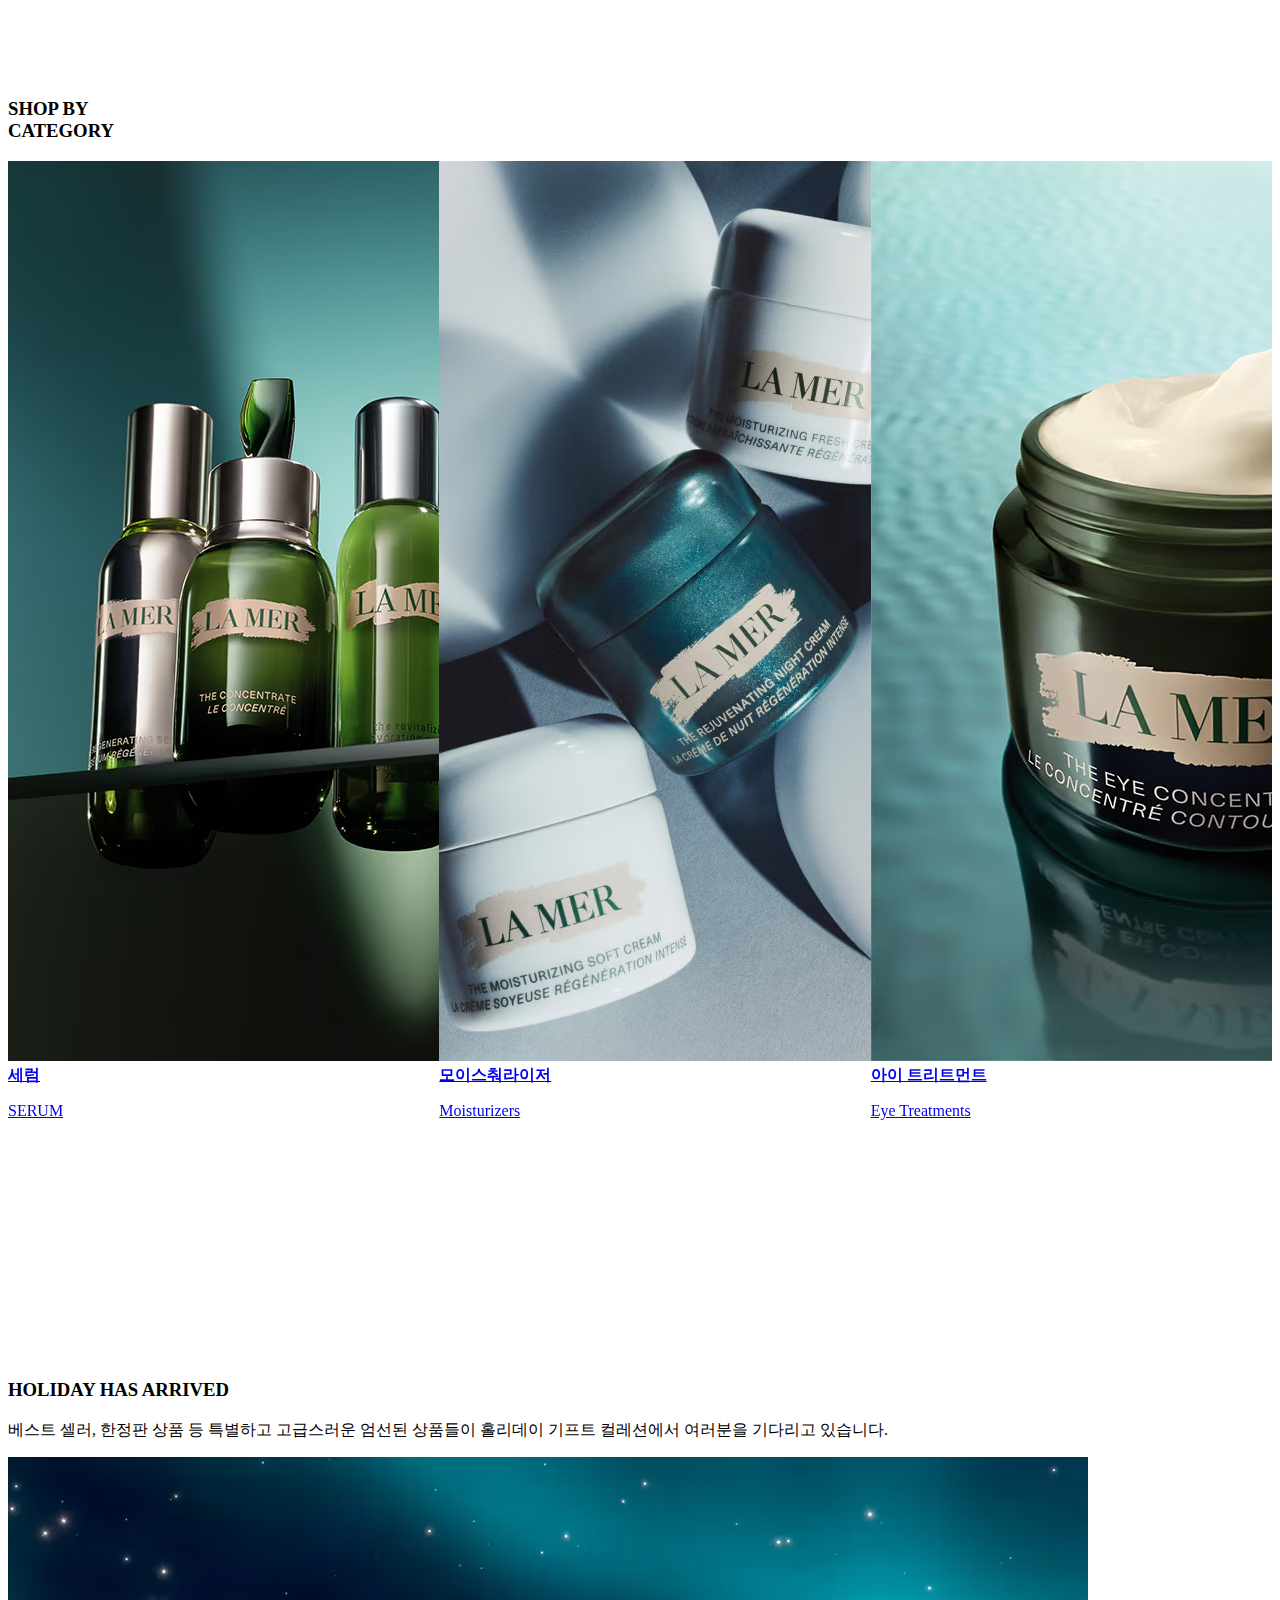
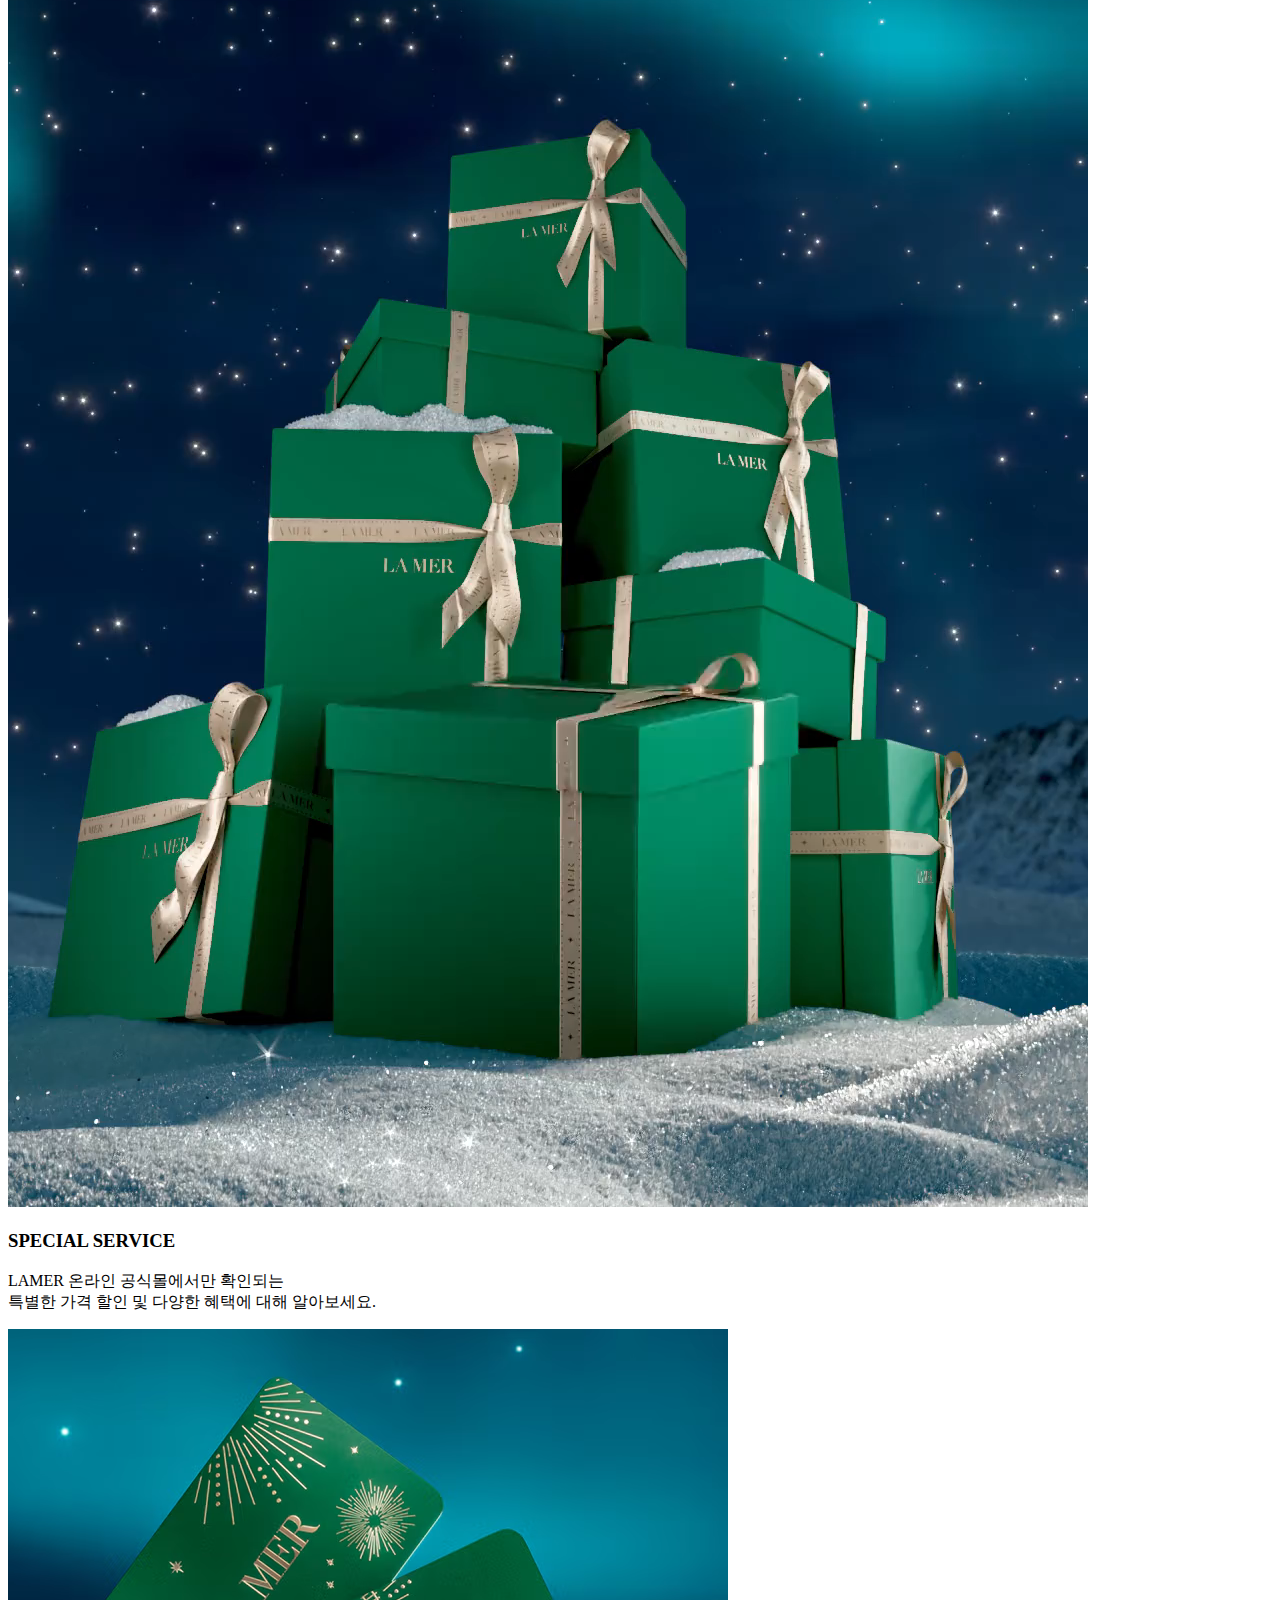
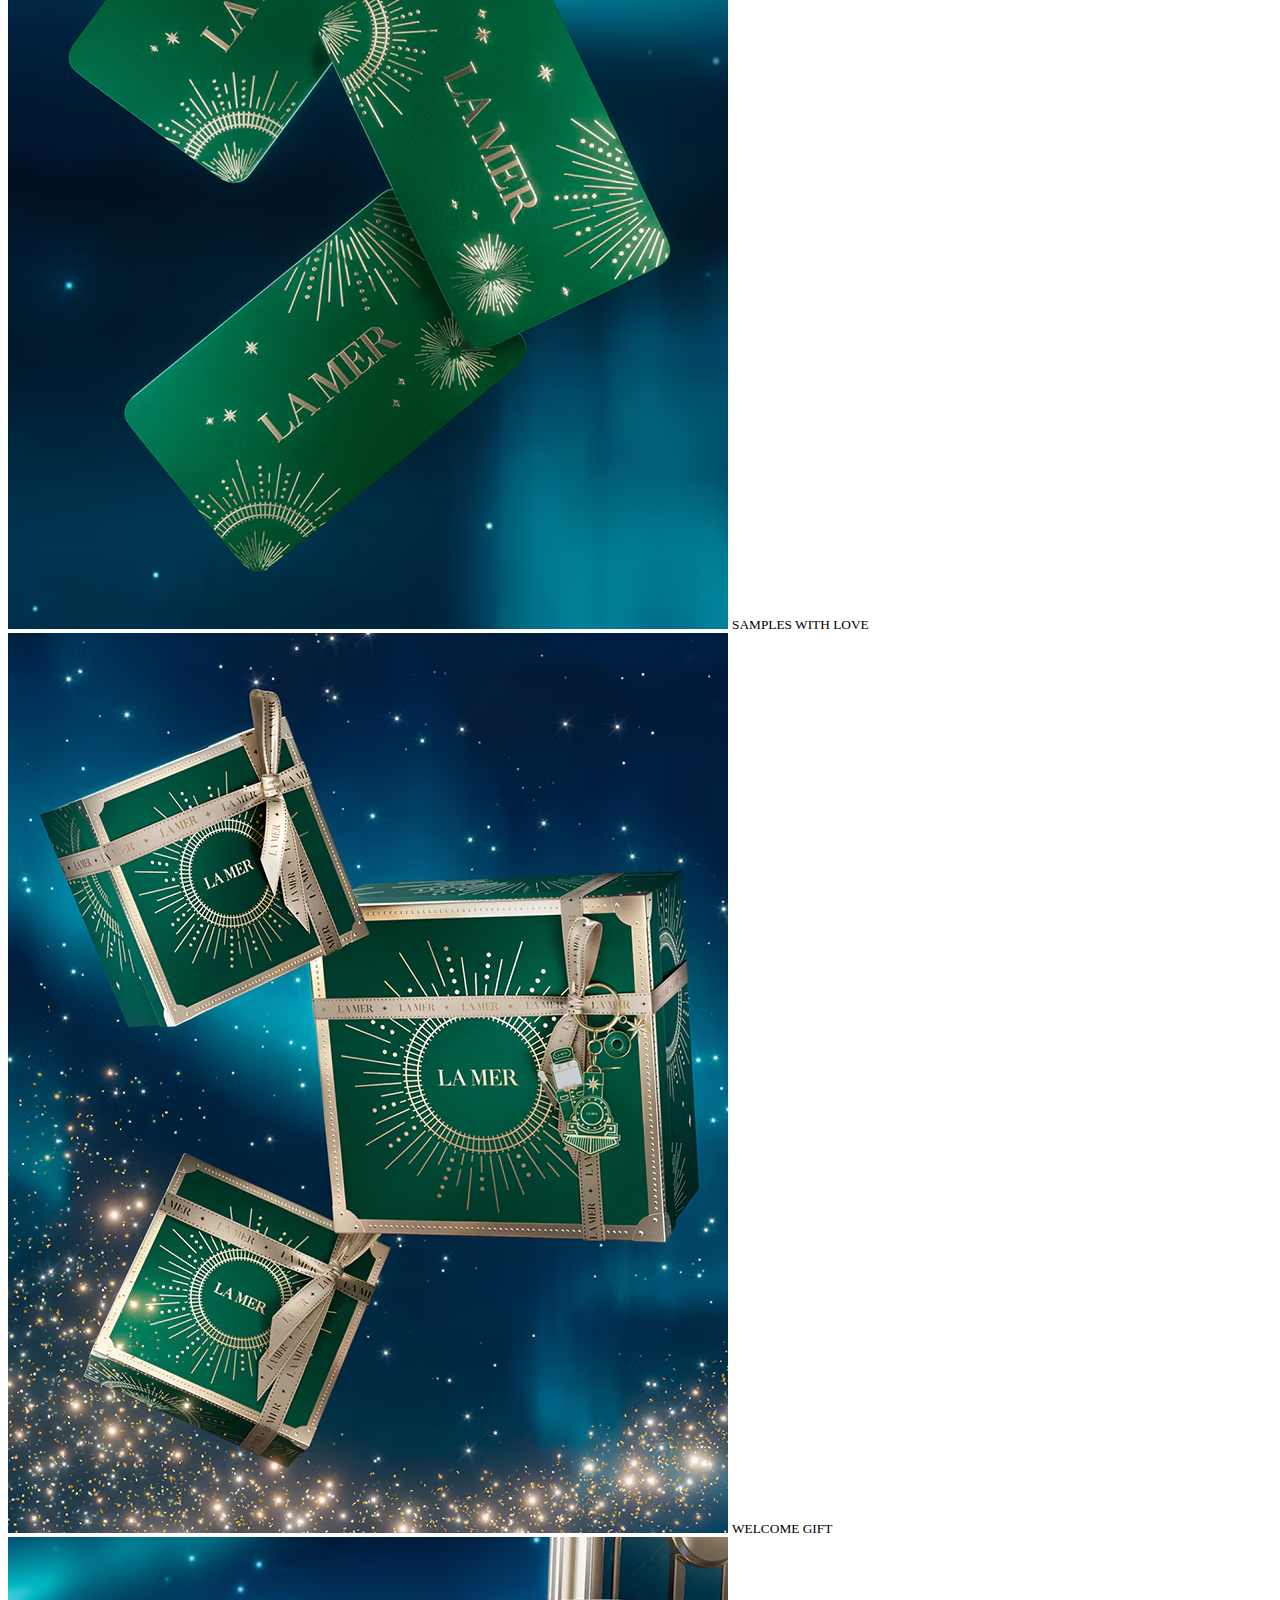
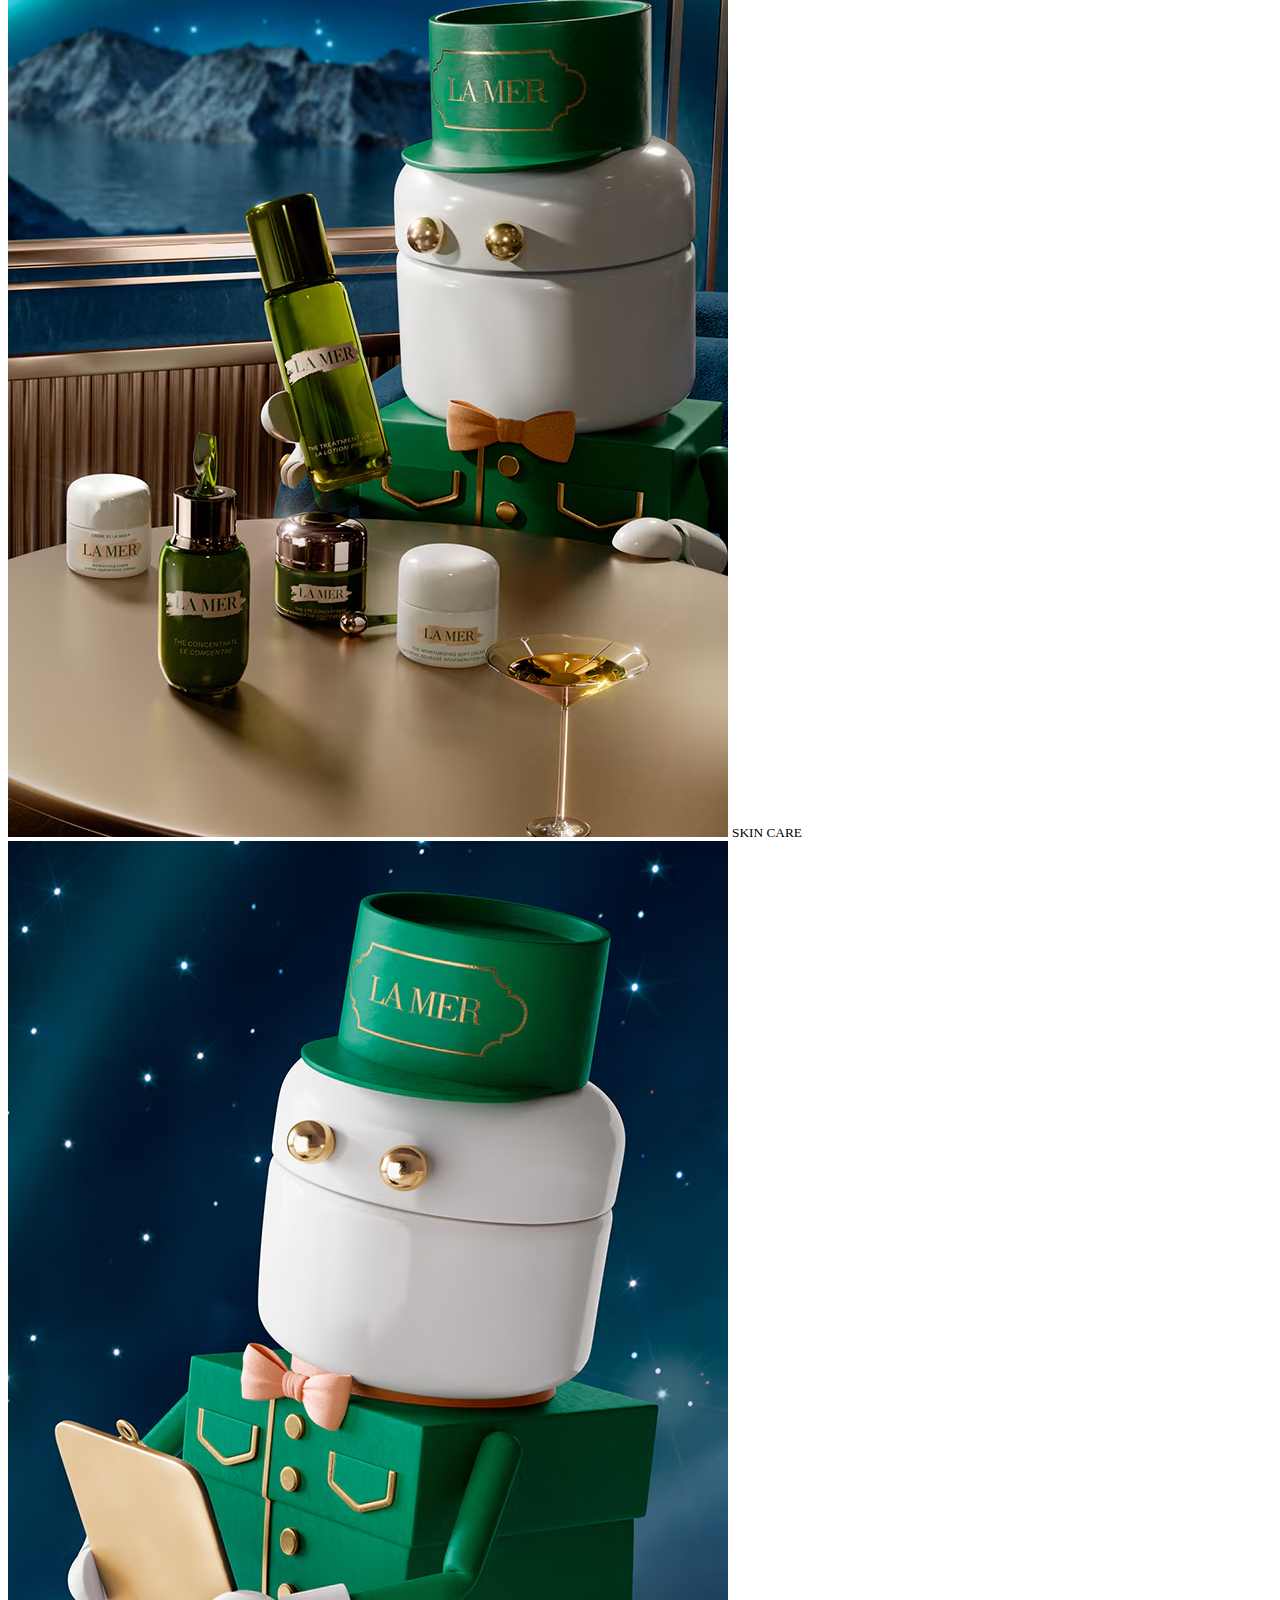
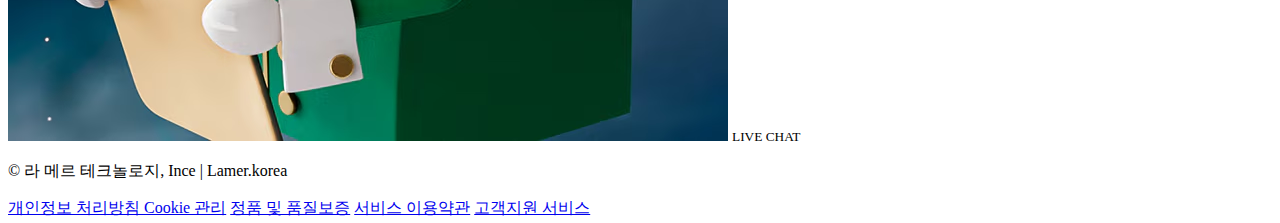
==== commit 22f48353: "메인 슬라이드 오류 해결" ====
--- a/pages/index.html
+++ b/pages/index.html
@@ -247,10 +247,8 @@
                 <!-- slide 형태-->
                 <section class="sec-g sec-bestseller">
                     <div class="inner">
-                        <h3 class="sec-g__tit">
-                            BEST SELLERS
-                            <!-- <a href="#" class="sec-g__more">자세히보기</a> -->
-                        </h3>
+                        <h3 class="sec-g__tit">BEST SELLERS</h3>
+                        <!-- <a href="#" class="sec-g__more">자세히보기</a> -->
                         <div class="sec-g__cont">
                             <div class="swiper slide-best">
                                 <!-- js 이름 동일하게 slide-best  -->
@@ -306,10 +304,9 @@
                                         </div>
                                     </div>
                                 </div>
-                                <!-- <div class="pagination-dots">
-                        </div> -->
-                            </div>
-                        </div>
+                            </div>
+                        </div>
+                        <a href="#" class="sec-g__more"></a>
                     </div>
                 </section>
 
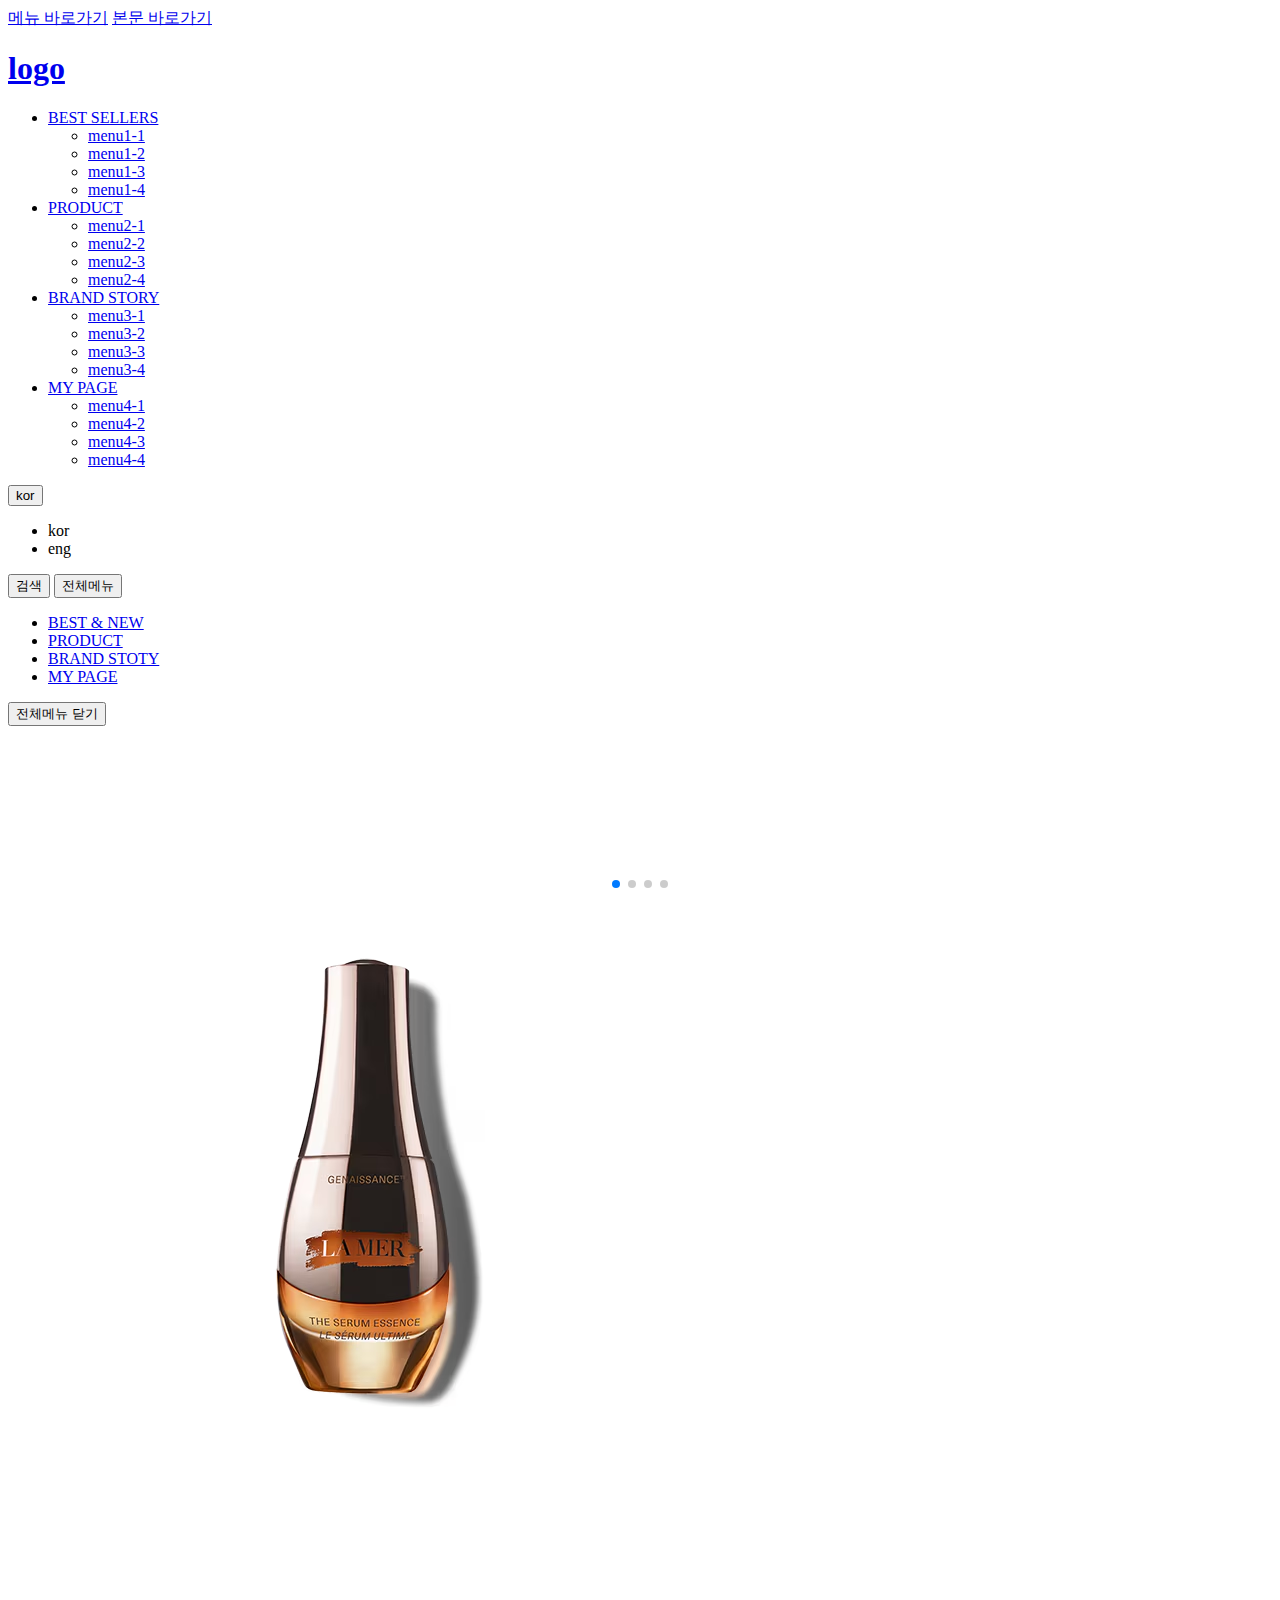
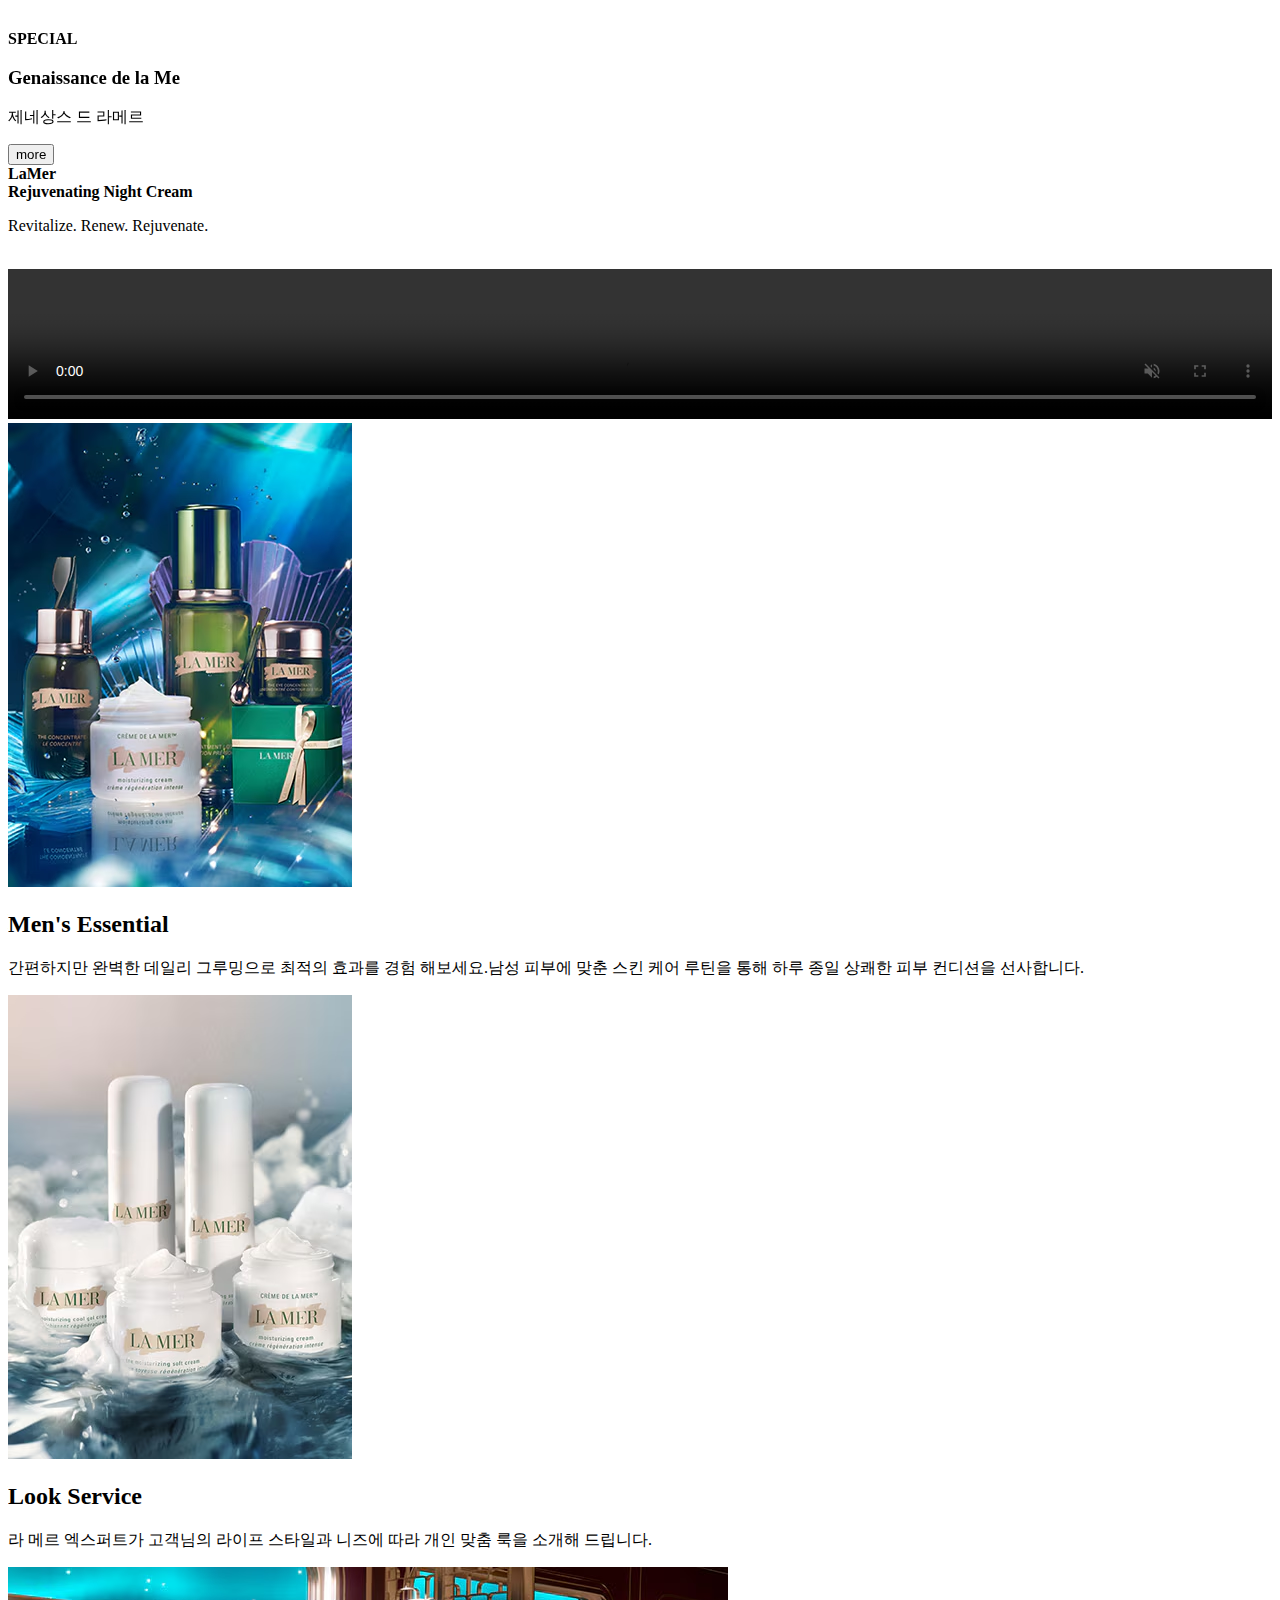
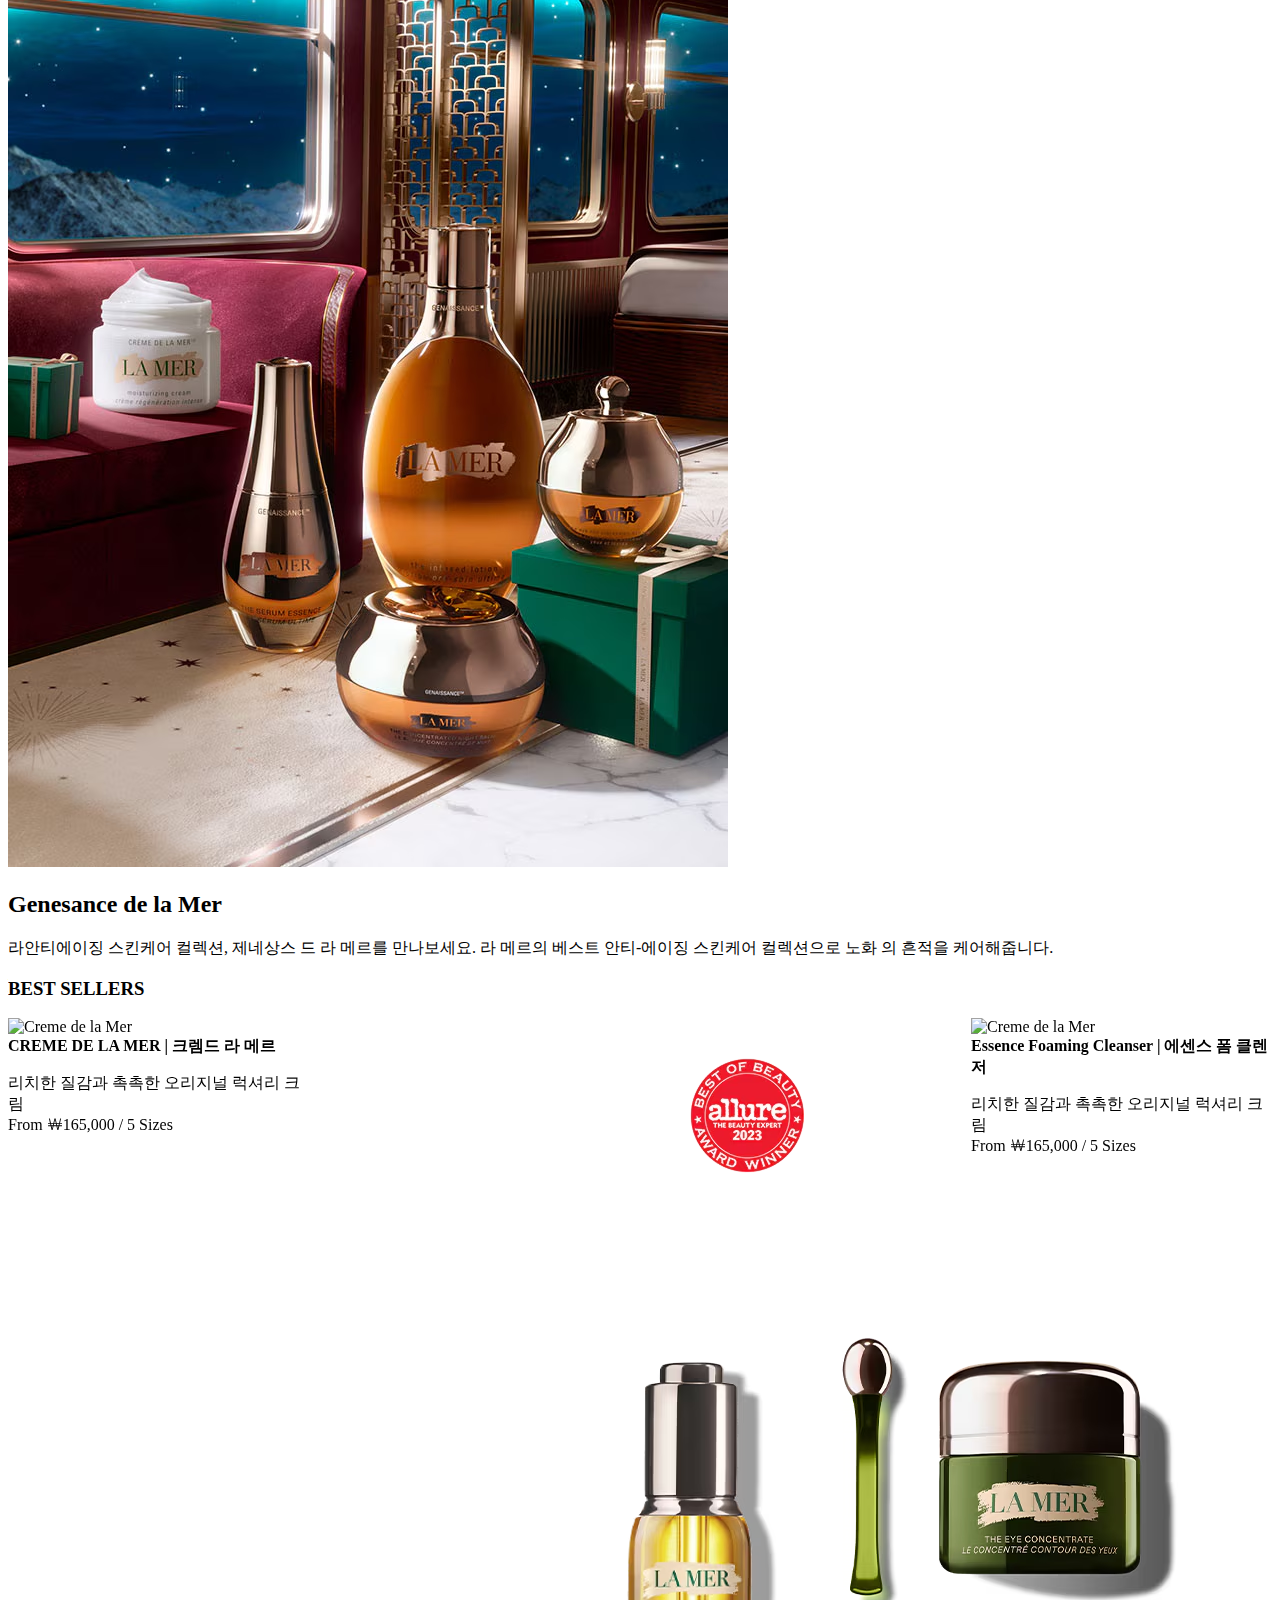
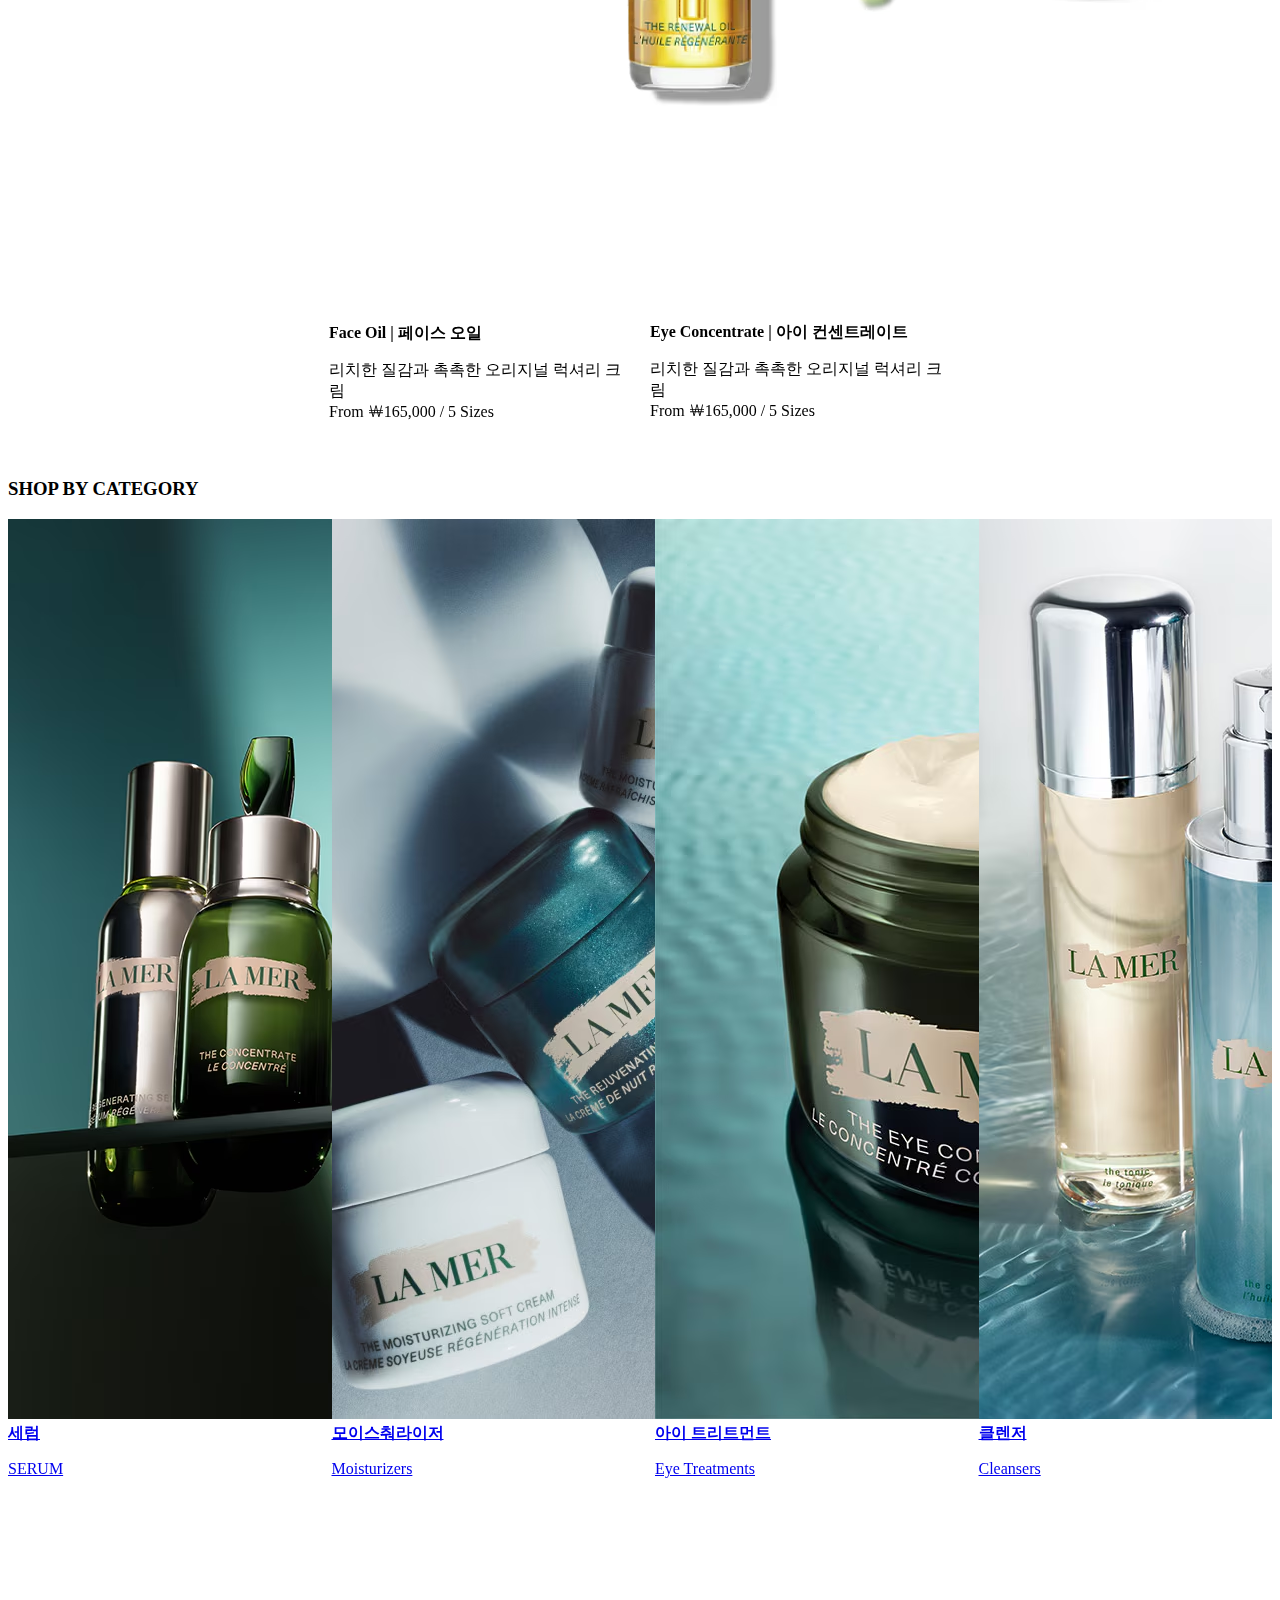
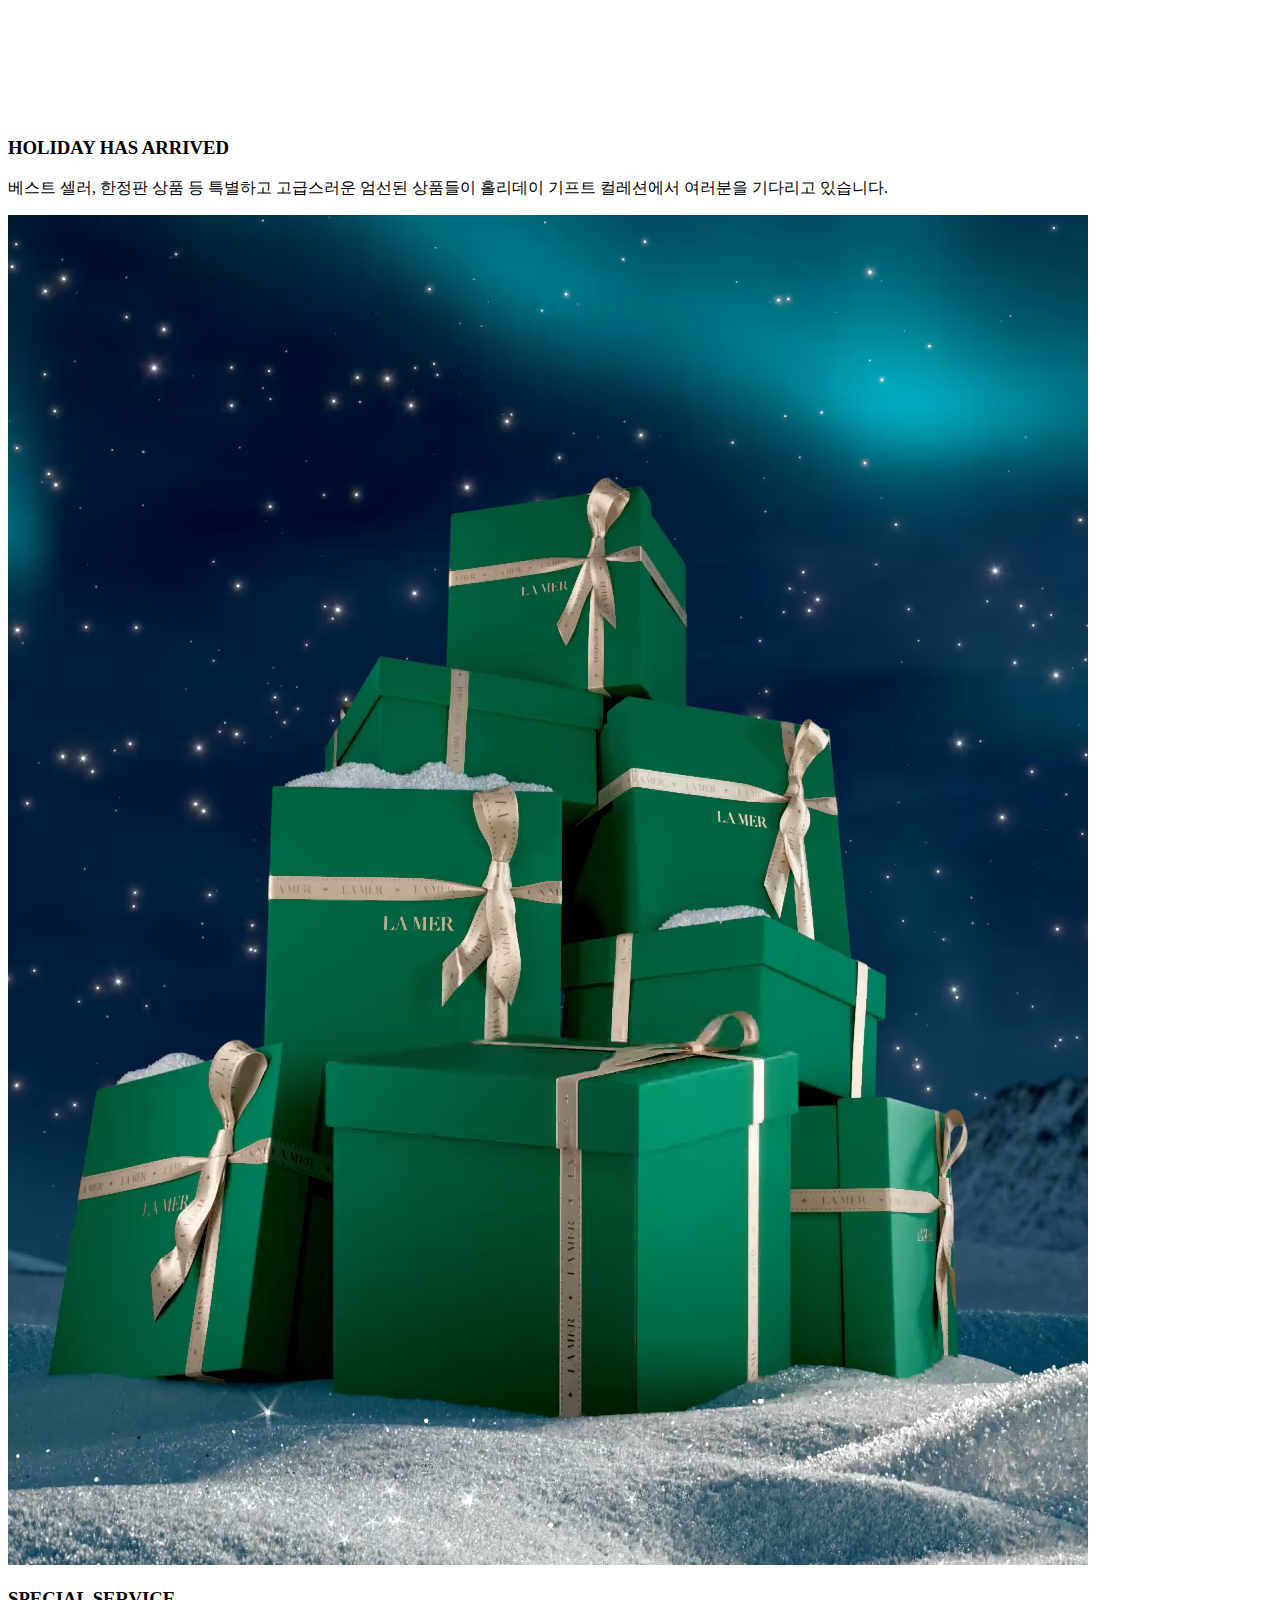
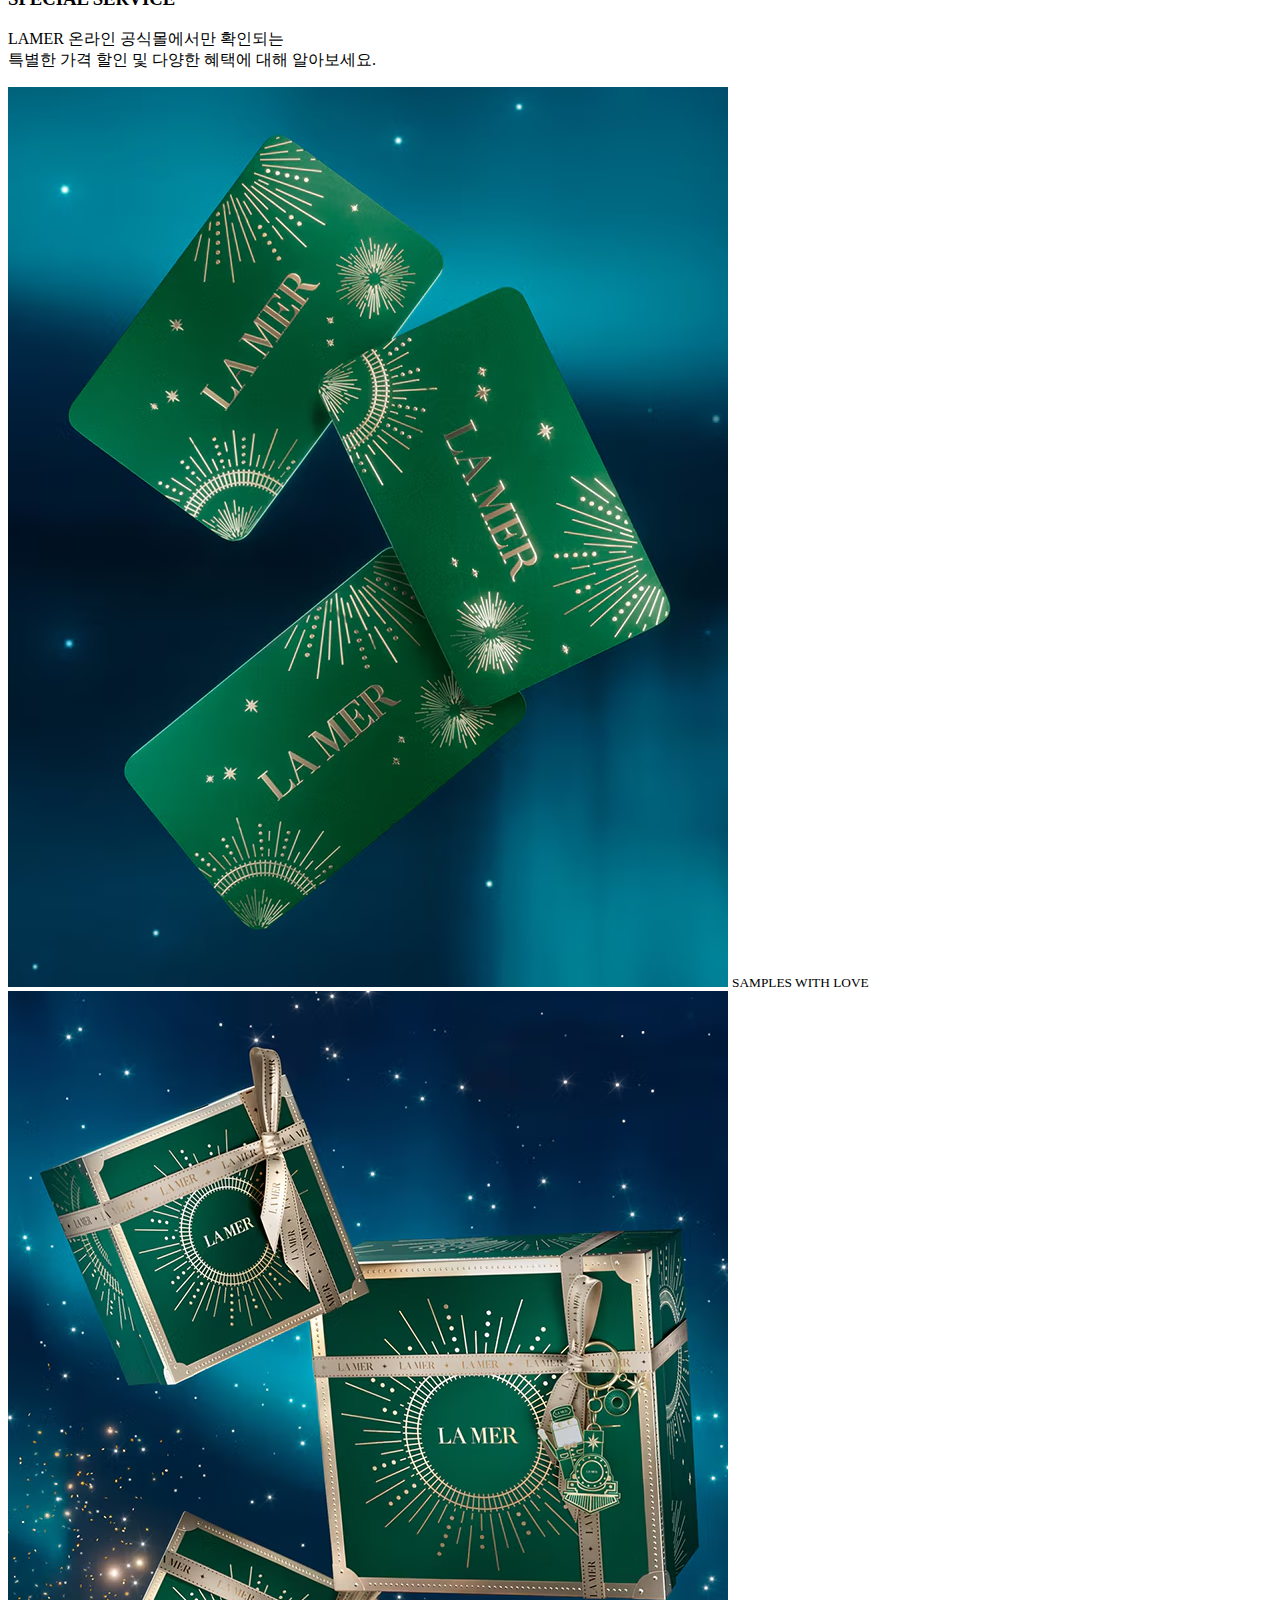
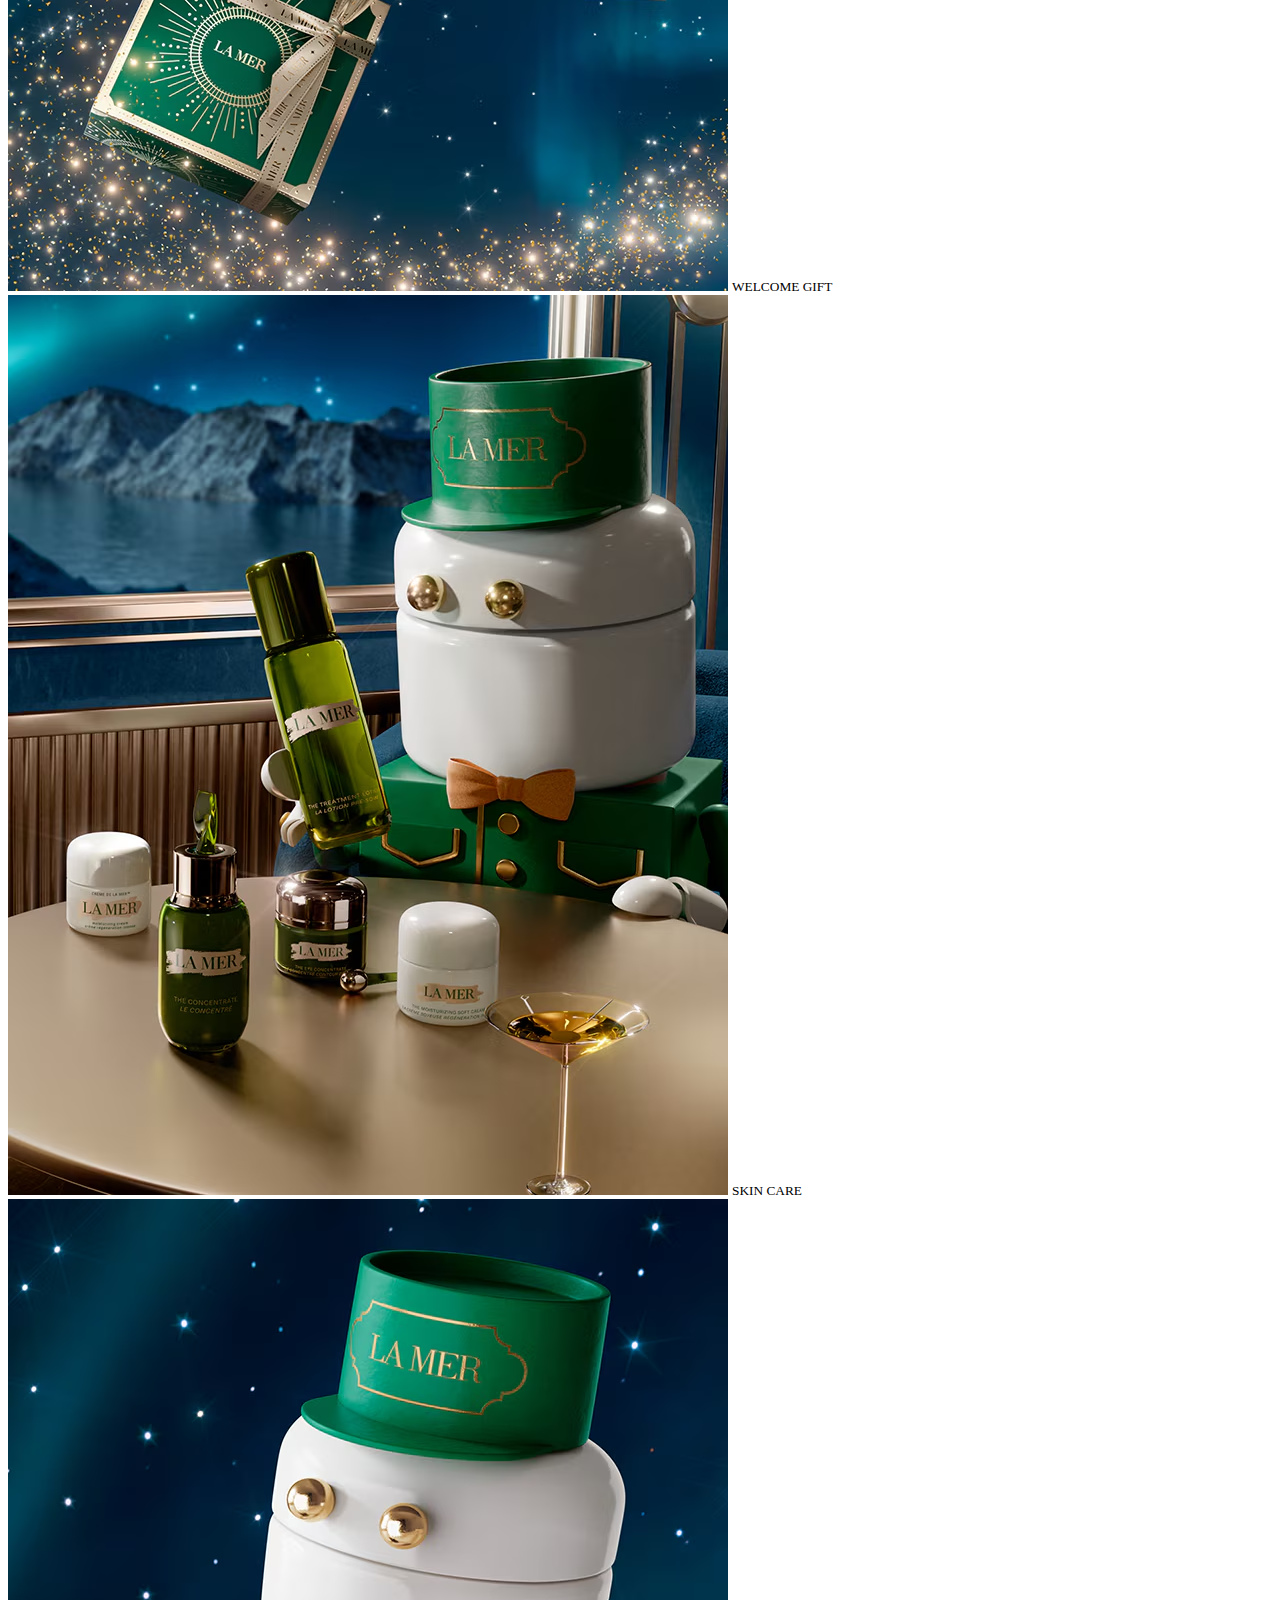
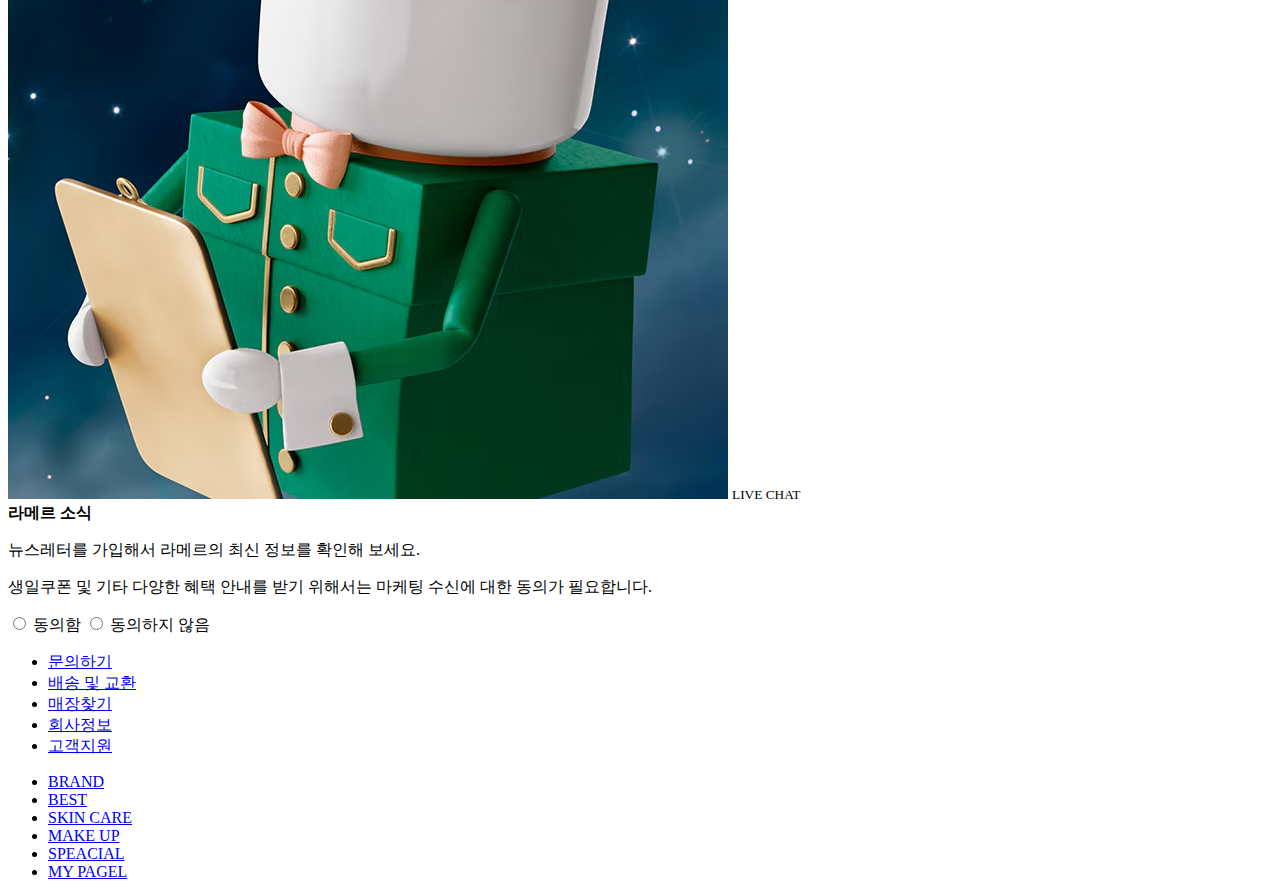
==== commit 7e17e6b4: "sub-brand page html 작성 / scss, js 적용" ====
--- a/pages/index.html
+++ b/pages/index.html
@@ -213,12 +213,22 @@
                 <section class="sec-g sec-facecare">
                     <div class="inner">
                         <div class="sec-g__tit">
-                            <h3>SKIN CARE</h3>
-                            <p>당신의 피부에 맞는 맞춤형 스킨케어 레지멘을 위해 5가지의 라 메르 시그니처 서비스를 온라인으로 예약할 수 있습니다.</p>
+                            <!-- <h3>SPECIAL CARE</h3> -->
+                            <!-- <p>당신의 피부에 맞는 맞춤형 스킨케어 레지멘을 위해 5가지의 라 메르 시그니처 서비스를 온라인으로 예약할 수 있습니다.</p> -->
                         </div>
 
                         <div class="seg-g_card">
-                            <img src="../resources/images/pattern/common/care1.avif" alt="" />
+                            <div class="sec-g_img">
+                                <img src="../resources/images/pattern/common/care1.avif" alt="care1" />
+                            </div>
+                            <div class="sec-g__text">
+                                <h2>Men's Essential</h2>
+                                <p>간편하지만 완벽한 데일리 그루밍으로 최적의 효과를 경험 해보세요.남성 피부에 맞춘 스킨 케어 루틴을 통해 하루 종일 상쾌한 피부 컨디션을 선사합니다.</p>
+                            </div>
+                        </div>
+
+                        <div class="seg-g_card">
+                            <img src="../resources/images/pattern/common/care2.avif" alt="care2" />
                             <div class="sec-g__text">
                                 <h2>Look Service</h2>
                                 <p>라 메르 엑스퍼트가 고객님의 라이프 스타일과 니즈에 따라 개인 맞춤 룩을 소개해 드립니다.</p>
@@ -226,18 +236,10 @@
                         </div>
 
                         <div class="seg-g_card">
-                            <img src="../resources/images/pattern/common/care2.avif" alt="" />
+                            <img src="../resources/images/pattern/common/care5.avif" alt="car3" />
                             <div class="sec-g__text">
-                                <h2>Look Service</h2>
-                                <p>라 메르 엑스퍼트가 고객님의 라이프 스타일과 니즈에 따라 개인 맞춤 룩을 소개해 드립니다.</p>
-                            </div>
-                        </div>
-
-                        <div class="seg-g_card">
-                            <img src="../resources/images/pattern/common/care3.avif" alt="" />
-                            <div class="sec-g__text">
-                                <h2>Look Service</h2>
-                                <p>라 메르 엑스퍼트가 고객님의 라이프 스타일과 니즈에 따라 개인 맞춤 룩을 소개해 드립니다.</p>
+                                <h2>Genesance de la Mer</h2>
+                                <p>라안티에이징 스킨케어 컬렉션, 제네상스 드 라 메르를 만나보세요. 라 메르의 베스트 안티-에이징 스킨케어 컬렉션으로 노화 의 흔적을 케어해줍니다.</p>
                             </div>
                         </div>
                     </div>
@@ -314,7 +316,7 @@
                 <!-- slide 형태-->
                 <section class="sec-g sec-studio">
                     <div class="inner">
-                        <h3 class="sec-g__tit">SHOP BY <br />CATEGORY</h3>
+                        <h3 class="sec-g__tit">SHOP BY CATEGORY</h3>
                         <div class="sec-g__cont">
                             <div class="swiper slide-studio">
                                 <div class="swiper-wrapper">
@@ -429,10 +431,47 @@
                         </div>
                     </div>
                 </section>
-                <!-- 테스트!!! -->
             </main>
             <!-- Footer -->
-            <footer>
+            <div id="footer">
+                <div class="footer-wrap">
+                    <div class="footer_top">
+                        <div class="fotter_left">
+                            <strong class="newstitle">라메르 소식</strong>
+                            <p>뉴스레터를 가입해서 라메르의 최신 정보를 확인해 보세요.</p>
+                            <p>생일쿠폰 및 기타 다양한 혜택 안내를 받기 위해서는 마케팅 수신에 대한 동의가 필요합니다.</p>
+                            <div class="radio-group">
+                                <label>
+                                    <input type="radio" name="newsletter-consent" value="agree" />
+                                    동의함
+                                </label>
+                                <label>
+                                    <input type="radio" name="newsletter-consent" value="disagree" />
+                                    동의하지 않음
+                                </label>
+                            </div>
+                            <ul class="cs_info">
+                                <li><a href="#">문의하기</a></li>
+                                <li><a href="#">배송 및 교환</a></li>
+                                <li><a href="#">매장찾기</a></li>
+                                <li><a href="#">회사정보</a></li>
+                                <li><a href="#">고객지원</a></li>
+                            </ul>
+                        </div>
+                        <div class="fotter_right">
+                            <ul class="footer_menu">
+                                <li><a href="#">BRAND</a></li>
+                                <li><a href="#">BEST</a></li>
+                                <li><a href="#">SKIN CARE</a></li>
+                                <li><a href="#">MAKE UP</a></li>
+                                <li><a href="#">SPEACIAL</a></li>
+                                <li><a href="#">MY PAGEL</a></li>
+                            </ul>
+                        </div>
+                    </div>
+                </div>
+            </div>
+            <!-- <footer>
                 <div class="footer-content">
                     <p>&copy; 라 메르 테크놀로지, Ince | Lamer.korea</p>
                     <div class="footer-links">
@@ -443,8 +482,7 @@
                         <a href="#">고객지원 서비스</a>
                     </div>
                 </div>
-            </footer>
+            </footer> -->
         </div>
-        <!-- <script src="https://unpkg.com/aos@2.3.1/dist/aos.js"></script> -->
     </body>
 </html>
